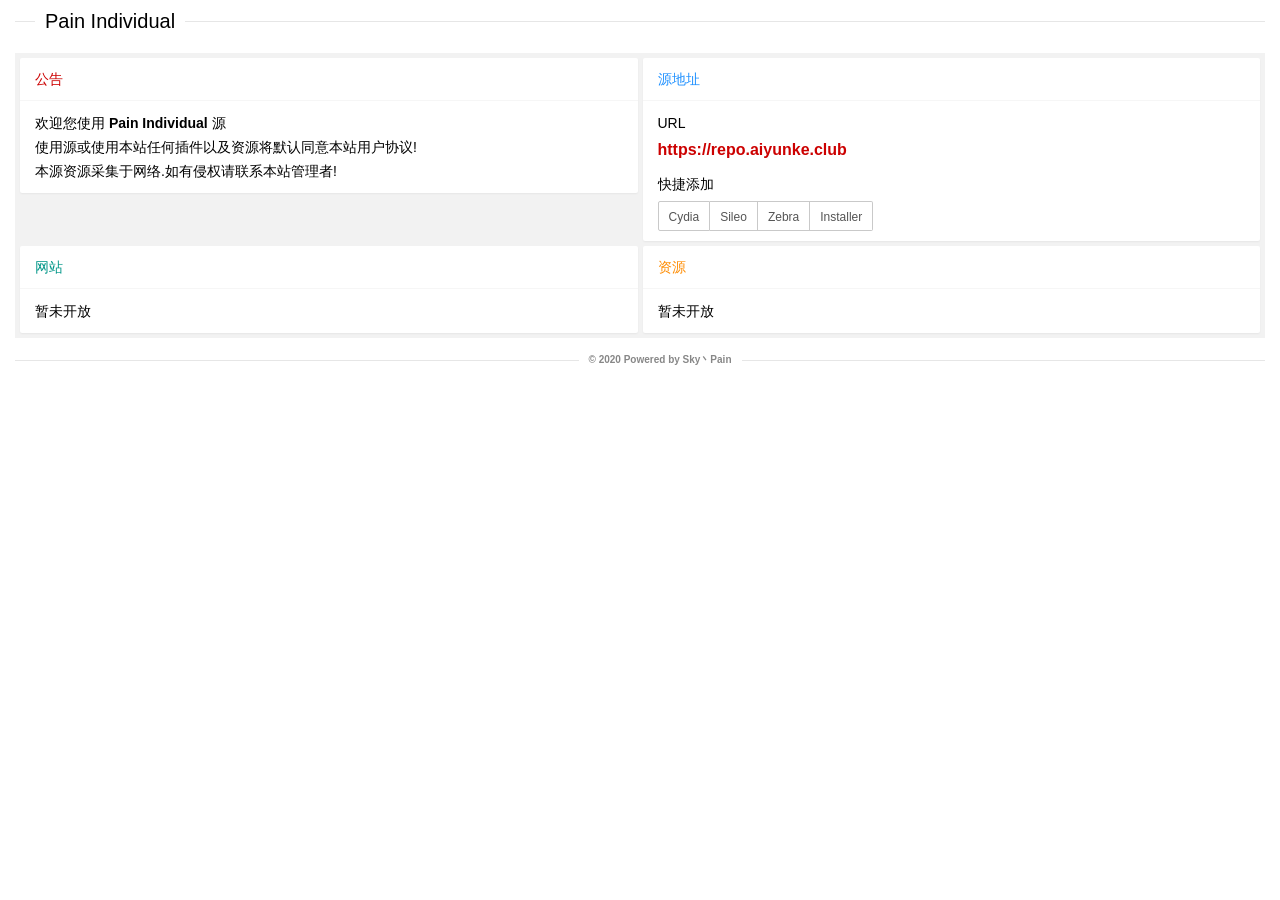
==== index.html @ d070949f "iProject Update" ====
<!DOCTYPE html>
<html>
<head>
	<meta charset="utf-8">
	<meta http-equiv="X-UA-Compatible" content="IE=edge">
	<meta name="viewport" content="width=device-width, initial-scale=1.0, minimum-scale=1.0, maximum-scale=1.0,user-scalable=no"/>
	<link href="./Assets/Image/Icon.ico" rel="shortcut icon"/>
	<title> Pain Individual </title>
<!-- 资源引入start -->
<!-- css引入 -->
	<link rel="stylesheet" href="./Assets/Frame/layui/css/layui.css"  media="all">
	<link rel="stylesheet" href="./Assets/Frame/Index.css"  media="all">
<!-- js引入 -->
	<script src="./Assets/Frame/jquery/jquery-1.12.4.min.js" charset="utf-8"></script>
	<script src="./Assets/Frame/layui/layui.js" charset="utf-8"></script>
<!-- 资源引入end -->
</head>
<body>
<div class="layui-fluid layui-anim layui-anim-up">
<!-- 标题start -->
	<div>
		<fieldset class="layui-elem-field layui-field-title fieldset_1">
			<legend class="legend_1">Pain Individual </legend>
		</fieldset>
	</div>
<!-- 标题end -->
<!-- 模块start -->
	<div style="padding: 5px; background-color: #F2F2F2;">
		<div class="layui-row layui-col-space5">
			<div class="layui-col-md12 layui-col-lg6 layui-col-xs12 layui-col-sm12">
				<div class="layui-card">
					<div class="layui-card-header" style="color: rgb(204, 0, 0);">公告</div>
					<div class="layui-card-body">
						<p>欢迎您使用<b> Pain Individual </b>源</p>
						<p>使用源或使用本站任何插件以及资源将默认同意本站用户协议!</p>
						<p>本源资源采集于网络.如有侵权请联系本站管理者!</p>
					</div>
				</div>
			</div>
			<div class="layui-col-md12 layui-col-lg6 layui-col-xs12 layui-col-sm12">
				<div class="layui-card">
					<div class="layui-card-header" style="color: rgb(30, 144, 255);">源地址</div>
					<div class="layui-card-body">
						<p>URL</p>
						<p style="color: rgb(204, 0, 0); font-size: 16px; margin-top: 3px"><b>https://repo.aiyunke.club</b></p>
						<p style="margin-top: 10px">快捷添加</p>
  <div class="layui-btn-group" style="margin-top: 5px">
<button type="button" class="layui-btn layui-btn-primary layui-btn-sm" id="Btn_Cydia">Cydia</button>
<button type="button" class="layui-btn layui-btn-primary layui-btn-sm" id="Btn_Sileo">Sileo</button>
<button type="button" class="layui-btn layui-btn-primary layui-btn-sm" id="Btn_Zebra">Zebra</button>
<button type="button" class="layui-btn layui-btn-primary layui-btn-sm" id="Btn_Installer">Installer</button>
</div>
					</div>
				</div>
			</div>
			<div class="layui-col-md12 layui-col-lg6 layui-col-xs12 layui-col-sm12">
				<div class="layui-card">
					<div class="layui-card-header" style="color: rgb(0, 150, 136);">网站</div>
					<div class="layui-card-body">
暂未开放
					</div>
				</div>
			</div>
			<div class="layui-col-md12 layui-col-lg6 layui-col-xs12 layui-col-sm12">
				<div class="layui-card">
					<div class="layui-card-header" style="color: rgb(255, 140, 0);">资源</div>
					<div class="layui-card-body">
暂未开放
					</div>
				</div>
			</div>
		</div>
	</div>
<!-- 模块end -->
<!-- 版权start -->
	<div>
		<fieldset class="layui-elem-field layui-field-title" style="margin-top: 15px;">
			<legend style="color:rgb(135,135,135); text-align: center; font-weight: bolder; font-size: 10px;">© 2020 Powered by Sky丶Pain</legend>
		</fieldset>
	</div>
<!-- 版权end -->
</div>
</body>
</html>
<script>
layui.use(['form', 'layedit', 'laydate','layer'], function(){
    var form = layui.form
    ,layer = layui.layer
    ,layedit = layui.layedit
    ,laydate = layui.laydate
    ,layer = layui.layer;
    //cydia被单击
    layui.$('#Btn_Cydia').on('click', function(){
layer.confirm('正在向您的Cydia添加软件源<br>继续操作您将默认同意本站协议<br>请确认是否继续添加', {
  btn: ['确认','取消'] //按钮
  ,skin: 'layui-layer-lan'
}, function(){
layer.msg('以为您跳转添加本站软件源', {
    time: 2000, //2s后自动关闭
  });
self.location.href='cydia://url/https://cydia.saurik.com/api/share#?source=https://repo.aiyunke.club/';
}, function(){
  layer.msg('您取消了添加本站软件源', {
    time: 1000, //1s后自动关闭
  });
});
});

    //Sileo被单击
    layui.$('#Btn_Sileo').on('click', function(){
layer.confirm('正在向您的Sileo添加软件源<br>继续操作您将默认同意本站协议<br>请确认是否继续添加', {
  btn: ['确认','取消'] //按钮
  ,skin: 'layui-layer-lan'
}, function(){
layer.msg('以为您跳转添加本站软件源', {
    time: 2000, //2s后自动关闭
  });
  self.location.href='sileo://source/https://repo.aiyunke.club/';
}, function(){
  layer.msg('您取消了添加本站软件源', {
    time: 1000, //1s后自动关闭
  });
});
});

    //Zebra被单击
    layui.$('#Btn_Zebra').on('click', function(){
layer.confirm('正在向您的Zebra添加软件源<br>继续操作您将默认同意本站协议<br>请确认是否继续添加', {
  btn: ['确认','取消'] //按钮
  ,skin: 'layui-layer-lan'
}, function(){
layer.msg('以为您跳转添加本站软件源', {
    time: 2000, //2s后自动关闭
  });
  self.location.href='zbra://sources/add/https://repo.aiyunke.club/';
}, function(){
  layer.msg('您取消了添加本站软件源', {
    time: 1000, //1s后自动关闭
  });
});
});

    //Installer被单击
    layui.$('#Btn_Installer').on('click', function(){
layer.confirm('正在向您的Installer添加软件源<br>继续操作您将默认同意本站协议<br>请确认是否继续添加', {
  btn: ['确认','取消'] //按钮
  ,skin: 'layui-layer-lan'
}, function(){
layer.msg('以为您跳转添加本站软件源', {
    time: 2000, //2s后自动关闭
  });
  self.location.href='installer://add/repo=https://repo.aiyunke.club/';
}, function(){
  layer.msg('您取消了添加本站软件源', {
    time: 1000, //1s后自动关闭
  });
});
});


});
</script>
---- Assets/Frame/layui/css/layui.css ----
/** layui-v2.5.5 MIT License By https://www.layui.com */
 .layui-inline,img{display:inline-block;vertical-align:middle}h1,h2,h3,h4,h5,h6{font-weight:400}.layui-edge,.layui-header,.layui-inline,.layui-main{position:relative}.layui-body,.layui-edge,.layui-elip{overflow:hidden}.layui-btn,.layui-edge,.layui-inline,img{vertical-align:middle}.layui-btn,.layui-disabled,.layui-icon,.layui-unselect{-moz-user-select:none;-webkit-user-select:none;-ms-user-select:none}.layui-elip,.layui-form-checkbox span,.layui-form-pane .layui-form-label{text-overflow:ellipsis;white-space:nowrap}.layui-breadcrumb,.layui-tree-btnGroup{visibility:hidden}blockquote,body,button,dd,div,dl,dt,form,h1,h2,h3,h4,h5,h6,input,li,ol,p,pre,td,textarea,th,ul{margin:0;padding:0;-webkit-tap-highlight-color:rgba(0,0,0,0)}a:active,a:hover{outline:0}img{border:none}li{list-style:none}table{border-collapse:collapse;border-spacing:0}h4,h5,h6{font-size:100%}button,input,optgroup,option,select,textarea{font-family:inherit;font-size:inherit;font-style:inherit;font-weight:inherit;outline:0}pre{white-space:pre-wrap;white-space:-moz-pre-wrap;white-space:-pre-wrap;white-space:-o-pre-wrap;word-wrap:break-word}body{line-height:24px;font:14px Helvetica Neue,Helvetica,PingFang SC,Tahoma,Arial,sans-serif}hr{height:1px;margin:10px 0;border:0;clear:both}a{color:#333;text-decoration:none}a:hover{color:#777}a cite{font-style:normal;*cursor:pointer}.layui-border-box,.layui-border-box *{box-sizing:border-box}.layui-box,.layui-box *{box-sizing:content-box}.layui-clear{clear:both;*zoom:1}.layui-clear:after{content:'\20';clear:both;*zoom:1;display:block;height:0}.layui-inline{*display:inline;*zoom:1}.layui-edge{display:inline-block;width:0;height:0;border-width:6px;border-style:dashed;border-color:transparent}.layui-edge-top{top:-4px;border-bottom-color:#999;border-bottom-style:solid}.layui-edge-right{border-left-color:#999;border-left-style:solid}.layui-edge-bottom{top:2px;border-top-color:#999;border-top-style:solid}.layui-edge-left{border-right-color:#999;border-right-style:solid}.layui-disabled,.layui-disabled:hover{color:#d2d2d2!important;cursor:not-allowed!important}.layui-circle{border-radius:100%}.layui-show{display:block!important}.layui-hide{display:none!important}@font-face{font-family:layui-icon;src:url(../font/iconfont.eot?v=250);src:url(../font/iconfont.eot?v=250#iefix) format('embedded-opentype'),url(../font/iconfont.woff2?v=250) format('woff2'),url(../font/iconfont.woff?v=250) format('woff'),url(../font/iconfont.ttf?v=250) format('truetype'),url(../font/iconfont.svg?v=250#layui-icon) format('svg')}.layui-icon{font-family:layui-icon!important;font-size:16px;font-style:normal;-webkit-font-smoothing:antialiased;-moz-osx-font-smoothing:grayscale}.layui-icon-reply-fill:before{content:"\e611"}.layui-icon-set-fill:before{content:"\e614"}.layui-icon-menu-fill:before{content:"\e60f"}.layui-icon-search:before{content:"\e615"}.layui-icon-share:before{content:"\e641"}.layui-icon-set-sm:before{content:"\e620"}.layui-icon-engine:before{content:"\e628"}.layui-icon-close:before{content:"\1006"}.layui-icon-close-fill:before{content:"\1007"}.layui-icon-chart-screen:before{content:"\e629"}.layui-icon-star:before{content:"\e600"}.layui-icon-circle-dot:before{content:"\e617"}.layui-icon-chat:before{content:"\e606"}.layui-icon-release:before{content:"\e609"}.layui-icon-list:before{content:"\e60a"}.layui-icon-chart:before{content:"\e62c"}.layui-icon-ok-circle:before{content:"\1005"}.layui-icon-layim-theme:before{content:"\e61b"}.layui-icon-table:before{content:"\e62d"}.layui-icon-right:before{content:"\e602"}.layui-icon-left:before{content:"\e603"}.layui-icon-cart-simple:before{content:"\e698"}.layui-icon-face-cry:before{content:"\e69c"}.layui-icon-face-smile:before{content:"\e6af"}.layui-icon-survey:before{content:"\e6b2"}.layui-icon-tree:before{content:"\e62e"}.layui-icon-upload-circle:before{content:"\e62f"}.layui-icon-add-circle:before{content:"\e61f"}.layui-icon-download-circle:before{content:"\e601"}.layui-icon-templeate-1:before{content:"\e630"}.layui-icon-util:before{content:"\e631"}.layui-icon-face-surprised:before{content:"\e664"}.layui-icon-edit:before{content:"\e642"}.layui-icon-speaker:before{content:"\e645"}.layui-icon-down:before{content:"\e61a"}.layui-icon-file:before{content:"\e621"}.layui-icon-layouts:before{content:"\e632"}.layui-icon-rate-half:before{content:"\e6c9"}.layui-icon-add-circle-fine:before{content:"\e608"}.layui-icon-prev-circle:before{content:"\e633"}.layui-icon-read:before{content:"\e705"}.layui-icon-404:before{content:"\e61c"}.layui-icon-carousel:before{content:"\e634"}.layui-icon-help:before{content:"\e607"}.layui-icon-code-circle:before{content:"\e635"}.layui-icon-water:before{content:"\e636"}.layui-icon-username:before{content:"\e66f"}.layui-icon-find-fill:before{content:"\e670"}.layui-icon-about:before{content:"\e60b"}.layui-icon-location:before{content:"\e715"}.layui-icon-up:before{content:"\e619"}.layui-icon-pause:before{content:"\e651"}.layui-icon-date:before{content:"\e637"}.layui-icon-layim-uploadfile:before{content:"\e61d"}.layui-icon-delete:before{content:"\e640"}.layui-icon-play:before{content:"\e652"}.layui-icon-top:before{content:"\e604"}.layui-icon-friends:before{content:"\e612"}.layui-icon-refresh-3:before{content:"\e9aa"}.layui-icon-ok:before{content:"\e605"}.layui-icon-layer:before{content:"\e638"}.layui-icon-face-smile-fine:before{content:"\e60c"}.layui-icon-dollar:before{content:"\e659"}.layui-icon-group:before{content:"\e613"}.layui-icon-layim-download:before{content:"\e61e"}.layui-icon-picture-fine:before{content:"\e60d"}.layui-icon-link:before{content:"\e64c"}.layui-icon-diamond:before{content:"\e735"}.layui-icon-log:before{content:"\e60e"}.layui-icon-rate-solid:before{content:"\e67a"}.layui-icon-fonts-del:before{content:"\e64f"}.layui-icon-unlink:before{content:"\e64d"}.layui-icon-fonts-clear:before{content:"\e639"}.layui-icon-triangle-r:before{content:"\e623"}.layui-icon-circle:before{content:"\e63f"}.layui-icon-radio:before{content:"\e643"}.layui-icon-align-center:before{content:"\e647"}.layui-icon-align-right:before{content:"\e648"}.layui-icon-align-left:before{content:"\e649"}.layui-icon-loading-1:before{content:"\e63e"}.layui-icon-return:before{content:"\e65c"}.layui-icon-fonts-strong:before{content:"\e62b"}.layui-icon-upload:before{content:"\e67c"}.layui-icon-dialogue:before{content:"\e63a"}.layui-icon-video:before{content:"\e6ed"}.layui-icon-headset:before{content:"\e6fc"}.layui-icon-cellphone-fine:before{content:"\e63b"}.layui-icon-add-1:before{content:"\e654"}.layui-icon-face-smile-b:before{content:"\e650"}.layui-icon-fonts-html:before{content:"\e64b"}.layui-icon-form:before{content:"\e63c"}.layui-icon-cart:before{content:"\e657"}.layui-icon-camera-fill:before{content:"\e65d"}.layui-icon-tabs:before{content:"\e62a"}.layui-icon-fonts-code:before{content:"\e64e"}.layui-icon-fire:before{content:"\e756"}.layui-icon-set:before{content:"\e716"}.layui-icon-fonts-u:before{content:"\e646"}.layui-icon-triangle-d:before{content:"\e625"}.layui-icon-tips:before{content:"\e702"}.layui-icon-picture:before{content:"\e64a"}.layui-icon-more-vertical:before{content:"\e671"}.layui-icon-flag:before{content:"\e66c"}.layui-icon-loading:before{content:"\e63d"}.layui-icon-fonts-i:before{content:"\e644"}.layui-icon-refresh-1:before{content:"\e666"}.layui-icon-rmb:before{content:"\e65e"}.layui-icon-home:before{content:"\e68e"}.layui-icon-user:before{content:"\e770"}.layui-icon-notice:before{content:"\e667"}.layui-icon-login-weibo:before{content:"\e675"}.layui-icon-voice:before{content:"\e688"}.layui-icon-upload-drag:before{content:"\e681"}.layui-icon-login-qq:before{content:"\e676"}.layui-icon-snowflake:before{content:"\e6b1"}.layui-icon-file-b:before{content:"\e655"}.layui-icon-template:before{content:"\e663"}.layui-icon-auz:before{content:"\e672"}.layui-icon-console:before{content:"\e665"}.layui-icon-app:before{content:"\e653"}.layui-icon-prev:before{content:"\e65a"}.layui-icon-website:before{content:"\e7ae"}.layui-icon-next:before{content:"\e65b"}.layui-icon-component:before{content:"\e857"}.layui-icon-more:before{content:"\e65f"}.layui-icon-login-wechat:before{content:"\e677"}.layui-icon-shrink-right:before{content:"\e668"}.layui-icon-spread-left:before{content:"\e66b"}.layui-icon-camera:before{content:"\e660"}.layui-icon-note:before{content:"\e66e"}.layui-icon-refresh:before{content:"\e669"}.layui-icon-female:before{content:"\e661"}.layui-icon-male:before{content:"\e662"}.layui-icon-password:before{content:"\e673"}.layui-icon-senior:before{content:"\e674"}.layui-icon-theme:before{content:"\e66a"}.layui-icon-tread:before{content:"\e6c5"}.layui-icon-praise:before{content:"\e6c6"}.layui-icon-star-fill:before{content:"\e658"}.layui-icon-rate:before{content:"\e67b"}.layui-icon-template-1:before{content:"\e656"}.layui-icon-vercode:before{content:"\e679"}.layui-icon-cellphone:before{content:"\e678"}.layui-icon-screen-full:before{content:"\e622"}.layui-icon-screen-restore:before{content:"\e758"}.layui-icon-cols:before{content:"\e610"}.layui-icon-export:before{content:"\e67d"}.layui-icon-print:before{content:"\e66d"}.layui-icon-slider:before{content:"\e714"}.layui-icon-addition:before{content:"\e624"}.layui-icon-subtraction:before{content:"\e67e"}.layui-icon-service:before{content:"\e626"}.layui-icon-transfer:before{content:"\e691"}.layui-main{width:1140px;margin:0 auto}.layui-header{z-index:1000;height:60px}.layui-header a:hover{transition:all .5s;-webkit-transition:all .5s}.layui-side{position:fixed;left:0;top:0;bottom:0;z-index:999;width:200px;overflow-x:hidden}.layui-side-scroll{position:relative;width:220px;height:100%;overflow-x:hidden}.layui-body{position:absolute;left:200px;right:0;top:0;bottom:0;z-index:998;width:auto;overflow-y:auto;box-sizing:border-box}.layui-layout-body{overflow:hidden}.layui-layout-admin .layui-header{background-color:#23262E}.layui-layout-admin .layui-side{top:60px;width:200px;overflow-x:hidden}.layui-layout-admin .layui-body{position:fixed;top:60px;bottom:44px}.layui-layout-admin .layui-main{width:auto;margin:0 15px}.layui-layout-admin .layui-footer{position:fixed;left:200px;right:0;bottom:0;height:44px;line-height:44px;padding:0 15px;background-color:#eee}.layui-layout-admin .layui-logo{position:absolute;left:0;top:0;width:200px;height:100%;line-height:60px;text-align:center;color:#009688;font-size:16px}.layui-layout-admin .layui-header .layui-nav{background:0 0}.layui-layout-left{position:absolute!important;left:200px;top:0}.layui-layout-right{position:absolute!important;right:0;top:0}.layui-container{position:relative;margin:0 auto;padding:0 15px;box-sizing:border-box}.layui-fluid{position:relative;margin:0 auto;padding:0 15px}.layui-row:after,.layui-row:before{content:'';display:block;clear:both}.layui-col-lg1,.layui-col-lg10,.layui-col-lg11,.layui-col-lg12,.layui-col-lg2,.layui-col-lg3,.layui-col-lg4,.layui-col-lg5,.layui-col-lg6,.layui-col-lg7,.layui-col-lg8,.layui-col-lg9,.layui-col-md1,.layui-col-md10,.layui-col-md11,.layui-col-md12,.layui-col-md2,.layui-col-md3,.layui-col-md4,.layui-col-md5,.layui-col-md6,.layui-col-md7,.layui-col-md8,.layui-col-md9,.layui-col-sm1,.layui-col-sm10,.layui-col-sm11,.layui-col-sm12,.layui-col-sm2,.layui-col-sm3,.layui-col-sm4,.layui-col-sm5,.layui-col-sm6,.layui-col-sm7,.layui-col-sm8,.layui-col-sm9,.layui-col-xs1,.layui-col-xs10,.layui-col-xs11,.layui-col-xs12,.layui-col-xs2,.layui-col-xs3,.layui-col-xs4,.layui-col-xs5,.layui-col-xs6,.layui-col-xs7,.layui-col-xs8,.layui-col-xs9{position:relative;display:block;box-sizing:border-box}.layui-col-xs1,.layui-col-xs10,.layui-col-xs11,.layui-col-xs12,.layui-col-xs2,.layui-col-xs3,.layui-col-xs4,.layui-col-xs5,.layui-col-xs6,.layui-col-xs7,.layui-col-xs8,.layui-col-xs9{float:left}.layui-col-xs1{width:8.33333333%}.layui-col-xs2{width:16.66666667%}.layui-col-xs3{width:25%}.layui-col-xs4{width:33.33333333%}.layui-col-xs5{width:41.66666667%}.layui-col-xs6{width:50%}.layui-col-xs7{width:58.33333333%}.layui-col-xs8{width:66.66666667%}.layui-col-xs9{width:75%}.layui-col-xs10{width:83.33333333%}.layui-col-xs11{width:91.66666667%}.layui-col-xs12{width:100%}.layui-col-xs-offset1{margin-left:8.33333333%}.layui-col-xs-offset2{margin-left:16.66666667%}.layui-col-xs-offset3{margin-left:25%}.layui-col-xs-offset4{margin-left:33.33333333%}.layui-col-xs-offset5{margin-left:41.66666667%}.layui-col-xs-offset6{margin-left:50%}.layui-col-xs-offset7{margin-left:58.33333333%}.layui-col-xs-offset8{margin-left:66.66666667%}.layui-col-xs-offset9{margin-left:75%}.layui-col-xs-offset10{margin-left:83.33333333%}.layui-col-xs-offset11{margin-left:91.66666667%}.layui-col-xs-offset12{margin-left:100%}@media screen and (max-width:768px){.layui-hide-xs{display:none!important}.layui-show-xs-block{display:block!important}.layui-show-xs-inline{display:inline!important}.layui-show-xs-inline-block{display:inline-block!important}}@media screen and (min-width:768px){.layui-container{width:750px}.layui-hide-sm{display:none!important}.layui-show-sm-block{display:block!important}.layui-show-sm-inline{display:inline!important}.layui-show-sm-inline-block{display:inline-block!important}.layui-col-sm1,.layui-col-sm10,.layui-col-sm11,.layui-col-sm12,.layui-col-sm2,.layui-col-sm3,.layui-col-sm4,.layui-col-sm5,.layui-col-sm6,.layui-col-sm7,.layui-col-sm8,.layui-col-sm9{float:left}.layui-col-sm1{width:8.33333333%}.layui-col-sm2{width:16.66666667%}.layui-col-sm3{width:25%}.layui-col-sm4{width:33.33333333%}.layui-col-sm5{width:41.66666667%}.layui-col-sm6{width:50%}.layui-col-sm7{width:58.33333333%}.layui-col-sm8{width:66.66666667%}.layui-col-sm9{width:75%}.layui-col-sm10{width:83.33333333%}.layui-col-sm11{width:91.66666667%}.layui-col-sm12{width:100%}.layui-col-sm-offset1{margin-left:8.33333333%}.layui-col-sm-offset2{margin-left:16.66666667%}.layui-col-sm-offset3{margin-left:25%}.layui-col-sm-offset4{margin-left:33.33333333%}.layui-col-sm-offset5{margin-left:41.66666667%}.layui-col-sm-offset6{margin-left:50%}.layui-col-sm-offset7{margin-left:58.33333333%}.layui-col-sm-offset8{margin-left:66.66666667%}.layui-col-sm-offset9{margin-left:75%}.layui-col-sm-offset10{margin-left:83.33333333%}.layui-col-sm-offset11{margin-left:91.66666667%}.layui-col-sm-offset12{margin-left:100%}}@media screen and (min-width:992px){.layui-container{width:970px}.layui-hide-md{display:none!important}.layui-show-md-block{display:block!important}.layui-show-md-inline{display:inline!important}.layui-show-md-inline-block{display:inline-block!important}.layui-col-md1,.layui-col-md10,.layui-col-md11,.layui-col-md12,.layui-col-md2,.layui-col-md3,.layui-col-md4,.layui-col-md5,.layui-col-md6,.layui-col-md7,.layui-col-md8,.layui-col-md9{float:left}.layui-col-md1{width:8.33333333%}.layui-col-md2{width:16.66666667%}.layui-col-md3{width:25%}.layui-col-md4{width:33.33333333%}.layui-col-md5{width:41.66666667%}.layui-col-md6{width:50%}.layui-col-md7{width:58.33333333%}.layui-col-md8{width:66.66666667%}.layui-col-md9{width:75%}.layui-col-md10{width:83.33333333%}.layui-col-md11{width:91.66666667%}.layui-col-md12{width:100%}.layui-col-md-offset1{margin-left:8.33333333%}.layui-col-md-offset2{margin-left:16.66666667%}.layui-col-md-offset3{margin-left:25%}.layui-col-md-offset4{margin-left:33.33333333%}.layui-col-md-offset5{margin-left:41.66666667%}.layui-col-md-offset6{margin-left:50%}.layui-col-md-offset7{margin-left:58.33333333%}.layui-col-md-offset8{margin-left:66.66666667%}.layui-col-md-offset9{margin-left:75%}.layui-col-md-offset10{margin-left:83.33333333%}.layui-col-md-offset11{margin-left:91.66666667%}.layui-col-md-offset12{margin-left:100%}}@media screen and (min-width:1200px){.layui-container{width:1170px}.layui-hide-lg{display:none!important}.layui-show-lg-block{display:block!important}.layui-show-lg-inline{display:inline!important}.layui-show-lg-inline-block{display:inline-block!important}.layui-col-lg1,.layui-col-lg10,.layui-col-lg11,.layui-col-lg12,.layui-col-lg2,.layui-col-lg3,.layui-col-lg4,.layui-col-lg5,.layui-col-lg6,.layui-col-lg7,.layui-col-lg8,.layui-col-lg9{float:left}.layui-col-lg1{width:8.33333333%}.layui-col-lg2{width:16.66666667%}.layui-col-lg3{width:25%}.layui-col-lg4{width:33.33333333%}.layui-col-lg5{width:41.66666667%}.layui-col-lg6{width:50%}.layui-col-lg7{width:58.33333333%}.layui-col-lg8{width:66.66666667%}.layui-col-lg9{width:75%}.layui-col-lg10{width:83.33333333%}.layui-col-lg11{width:91.66666667%}.layui-col-lg12{width:100%}.layui-col-lg-offset1{margin-left:8.33333333%}.layui-col-lg-offset2{margin-left:16.66666667%}.layui-col-lg-offset3{margin-left:25%}.layui-col-lg-offset4{margin-left:33.33333333%}.layui-col-lg-offset5{margin-left:41.66666667%}.layui-col-lg-offset6{margin-left:50%}.layui-col-lg-offset7{margin-left:58.33333333%}.layui-col-lg-offset8{margin-left:66.66666667%}.layui-col-lg-offset9{margin-left:75%}.layui-col-lg-offset10{margin-left:83.33333333%}.layui-col-lg-offset11{margin-left:91.66666667%}.layui-col-lg-offset12{margin-left:100%}}.layui-col-space1{margin:-.5px}.layui-col-space1>*{padding:.5px}.layui-col-space3{margin:-1.5px}.layui-col-space3>*{padding:1.5px}.layui-col-space5{margin:-2.5px}.layui-col-space5>*{padding:2.5px}.layui-col-space8{margin:-3.5px}.layui-col-space8>*{padding:3.5px}.layui-col-space10{margin:-5px}.layui-col-space10>*{padding:5px}.layui-col-space12{margin:-6px}.layui-col-space12>*{padding:6px}.layui-col-space15{margin:-7.5px}.layui-col-space15>*{padding:7.5px}.layui-col-space18{margin:-9px}.layui-col-space18>*{padding:9px}.layui-col-space20{margin:-10px}.layui-col-space20>*{padding:10px}.layui-col-space22{margin:-11px}.layui-col-space22>*{padding:11px}.layui-col-space25{margin:-12.5px}.layui-col-space25>*{padding:12.5px}.layui-col-space30{margin:-15px}.layui-col-space30>*{padding:15px}.layui-btn,.layui-input,.layui-select,.layui-textarea,.layui-upload-button{outline:0;-webkit-appearance:none;transition:all .3s;-webkit-transition:all .3s;box-sizing:border-box}.layui-elem-quote{margin-bottom:10px;padding:15px;line-height:22px;border-left:5px solid #009688;border-radius:0 2px 2px 0;background-color:#f2f2f2}.layui-quote-nm{border-style:solid;border-width:1px 1px 1px 5px;background:0 0}.layui-elem-field{margin-bottom:10px;padding:0;border-width:1px;border-style:solid}.layui-elem-field legend{margin-left:20px;padding:0 10px;font-size:20px;font-weight:300}.layui-field-title{margin:10px 0 20px;border-width:1px 0 0}.layui-field-box{padding:10px 15px}.layui-field-title .layui-field-box{padding:10px 0}.layui-progress{position:relative;height:6px;border-radius:20px;background-color:#e2e2e2}.layui-progress-bar{position:absolute;left:0;top:0;width:0;max-width:100%;height:6px;border-radius:20px;text-align:right;background-color:#5FB878;transition:all .3s;-webkit-transition:all .3s}.layui-progress-big,.layui-progress-big .layui-progress-bar{height:18px;line-height:18px}.layui-progress-text{position:relative;top:-20px;line-height:18px;font-size:12px;color:#666}.layui-progress-big .layui-progress-text{position:static;padding:0 10px;color:#fff}.layui-collapse{border-width:1px;border-style:solid;border-radius:2px}.layui-colla-content,.layui-colla-item{border-top-width:1px;border-top-style:solid}.layui-colla-item:first-child{border-top:none}.layui-colla-title{position:relative;height:42px;line-height:42px;padding:0 15px 0 35px;color:#333;background-color:#f2f2f2;cursor:pointer;font-size:14px;overflow:hidden}.layui-colla-content{display:none;padding:10px 15px;line-height:22px;color:#666}.layui-colla-icon{position:absolute;left:15px;top:0;font-size:14px}.layui-card{margin-bottom:15px;border-radius:2px;background-color:#fff;box-shadow:0 1px 2px 0 rgba(0,0,0,.05)}.layui-card:last-child{margin-bottom:0}.layui-card-header{position:relative;height:42px;line-height:42px;padding:0 15px;border-bottom:1px solid #f6f6f6;color:#333;border-radius:2px 2px 0 0;font-size:14px}.layui-bg-black,.layui-bg-blue,.layui-bg-cyan,.layui-bg-green,.layui-bg-orange,.layui-bg-red{color:#fff!important}.layui-card-body{position:relative;padding:10px 15px;line-height:24px}.layui-card-body[pad15]{padding:15px}.layui-card-body[pad20]{padding:20px}.layui-card-body .layui-table{margin:5px 0}.layui-card .layui-tab{margin:0}.layui-panel-window{position:relative;padding:15px;border-radius:0;border-top:5px solid #E6E6E6;background-color:#fff}.layui-auxiliar-moving{position:fixed;left:0;right:0;top:0;bottom:0;width:100%;height:100%;background:0 0;z-index:9999999999}.layui-form-label,.layui-form-mid,.layui-form-select,.layui-input-block,.layui-input-inline,.layui-textarea{position:relative}.layui-bg-red{background-color:#FF5722!important}.layui-bg-orange{background-color:#FFB800!important}.layui-bg-green{background-color:#009688!important}.layui-bg-cyan{background-color:#2F4056!important}.layui-bg-blue{background-color:#1E9FFF!important}.layui-bg-black{background-color:#393D49!important}.layui-bg-gray{background-color:#eee!important;color:#666!important}.layui-badge-rim,.layui-colla-content,.layui-colla-item,.layui-collapse,.layui-elem-field,.layui-form-pane .layui-form-item[pane],.layui-form-pane .layui-form-label,.layui-input,.layui-layedit,.layui-layedit-tool,.layui-quote-nm,.layui-select,.layui-tab-bar,.layui-tab-card,.layui-tab-title,.layui-tab-title .layui-this:after,.layui-textarea{border-color:#e6e6e6}.layui-timeline-item:before,hr{background-color:#e6e6e6}.layui-text{line-height:22px;font-size:14px;color:#666}.layui-text h1,.layui-text h2,.layui-text h3{font-weight:500;color:#333}.layui-text h1{font-size:30px}.layui-text h2{font-size:24px}.layui-text h3{font-size:18px}.layui-text a:not(.layui-btn){color:#01AAED}.layui-text a:not(.layui-btn):hover{text-decoration:underline}.layui-text ul{padding:5px 0 5px 15px}.layui-text ul li{margin-top:5px;list-style-type:disc}.layui-text em,.layui-word-aux{color:#999!important;padding:0 5px!important}.layui-btn{display:inline-block;height:38px;line-height:38px;padding:0 18px;background-color:#009688;color:#fff;white-space:nowrap;text-align:center;font-size:14px;border:none;border-radius:2px;cursor:pointer}.layui-btn:hover{opacity:.8;filter:alpha(opacity=80);color:#fff}.layui-btn:active{opacity:1;filter:alpha(opacity=100)}.layui-btn+.layui-btn{margin-left:10px}.layui-btn-container{font-size:0}.layui-btn-container .layui-btn{margin-right:10px;margin-bottom:10px}.layui-btn-container .layui-btn+.layui-btn{margin-left:0}.layui-table .layui-btn-container .layui-btn{margin-bottom:9px}.layui-btn-radius{border-radius:100px}.layui-btn .layui-icon{margin-right:3px;font-size:18px;vertical-align:bottom;vertical-align:middle\9}.layui-btn-primary{border:1px solid #C9C9C9;background-color:#fff;color:#555}.layui-btn-primary:hover{border-color:#009688;color:#333}.layui-btn-normal{background-color:#1E9FFF}.layui-btn-warm{background-color:#FFB800}.layui-btn-danger{background-color:#FF5722}.layui-btn-checked{background-color:#5FB878}.layui-btn-disabled,.layui-btn-disabled:active,.layui-btn-disabled:hover{border:1px solid #e6e6e6;background-color:#FBFBFB;color:#C9C9C9;cursor:not-allowed;opacity:1}.layui-btn-lg{height:44px;line-height:44px;padding:0 25px;font-size:16px}.layui-btn-sm{height:30px;line-height:30px;padding:0 10px;font-size:12px}.layui-btn-sm i{font-size:16px!important}.layui-btn-xs{height:22px;line-height:22px;padding:0 5px;font-size:12px}.layui-btn-xs i{font-size:14px!important}.layui-btn-group{display:inline-block;vertical-align:middle;font-size:0}.layui-btn-group .layui-btn{margin-left:0!important;margin-right:0!important;border-left:1px solid rgba(255,255,255,.5);border-radius:0}.layui-btn-group .layui-btn-primary{border-left:none}.layui-btn-group .layui-btn-primary:hover{border-color:#C9C9C9;color:#009688}.layui-btn-group .layui-btn:first-child{border-left:none;border-radius:2px 0 0 2px}.layui-btn-group .layui-btn-primary:first-child{border-left:1px solid #c9c9c9}.layui-btn-group .layui-btn:last-child{border-radius:0 2px 2px 0}.layui-btn-group .layui-btn+.layui-btn{margin-left:0}.layui-btn-group+.layui-btn-group{margin-left:10px}.layui-btn-fluid{width:100%}.layui-input,.layui-select,.layui-textarea{height:38px;line-height:1.3;line-height:38px\9;border-width:1px;border-style:solid;background-color:#fff;border-radius:2px}.layui-input::-webkit-input-placeholder,.layui-select::-webkit-input-placeholder,.layui-textarea::-webkit-input-placeholder{line-height:1.3}.layui-input,.layui-textarea{display:block;width:100%;padding-left:10px}.layui-input:hover,.layui-textarea:hover{border-color:#D2D2D2!important}.layui-input:focus,.layui-textarea:focus{border-color:#C9C9C9!important}.layui-textarea{min-height:100px;height:auto;line-height:20px;padding:6px 10px;resize:vertical}.layui-select{padding:0 10px}.layui-form input[type=checkbox],.layui-form input[type=radio],.layui-form select{display:none}.layui-form [lay-ignore]{display:initial}.layui-form-item{margin-bottom:15px;clear:both;*zoom:1}.layui-form-item:after{content:'\20';clear:both;*zoom:1;display:block;height:0}.layui-form-label{float:left;display:block;padding:9px 15px;width:80px;font-weight:400;line-height:20px;text-align:right}.layui-form-label-col{display:block;float:none;padding:9px 0;line-height:20px;text-align:left}.layui-form-item .layui-inline{margin-bottom:5px;margin-right:10px}.layui-input-block{margin-left:110px;min-height:36px}.layui-input-inline{display:inline-block;vertical-align:middle}.layui-form-item .layui-input-inline{float:left;width:190px;margin-right:10px}.layui-form-text .layui-input-inline{width:auto}.layui-form-mid{float:left;display:block;padding:9px 0!important;line-height:20px;margin-right:10px}.layui-form-danger+.layui-form-select .layui-input,.layui-form-danger:focus{border-color:#FF5722!important}.layui-form-select .layui-input{padding-right:30px;cursor:pointer}.layui-form-select .layui-edge{position:absolute;right:10px;top:50%;margin-top:-3px;cursor:pointer;border-width:6px;border-top-color:#c2c2c2;border-top-style:solid;transition:all .3s;-webkit-transition:all .3s}.layui-form-select dl{display:none;position:absolute;left:0;top:42px;padding:5px 0;z-index:899;min-width:100%;border:1px solid #d2d2d2;max-height:300px;overflow-y:auto;background-color:#fff;border-radius:2px;box-shadow:0 2px 4px rgba(0,0,0,.12);box-sizing:border-box}.layui-form-select dl dd,.layui-form-select dl dt{padding:0 10px;line-height:36px;white-space:nowrap;overflow:hidden;text-overflow:ellipsis}.layui-form-select dl dt{font-size:12px;color:#999}.layui-form-select dl dd{cursor:pointer}.layui-form-select dl dd:hover{background-color:#f2f2f2;-webkit-transition:.5s all;transition:.5s all}.layui-form-select .layui-select-group dd{padding-left:20px}.layui-form-select dl dd.layui-select-tips{padding-left:10px!important;color:#999}.layui-form-select dl dd.layui-this{background-color:#5FB878;color:#fff}.layui-form-checkbox,.layui-form-select dl dd.layui-disabled{background-color:#fff}.layui-form-selected dl{display:block}.layui-form-checkbox,.layui-form-checkbox *,.layui-form-switch{display:inline-block;vertical-align:middle}.layui-form-selected .layui-edge{margin-top:-9px;-webkit-transform:rotate(180deg);transform:rotate(180deg);margin-top:-3px\9}:root .layui-form-selected .layui-edge{margin-top:-9px\0/IE9}.layui-form-selectup dl{top:auto;bottom:42px}.layui-select-none{margin:5px 0;text-align:center;color:#999}.layui-select-disabled .layui-disabled{border-color:#eee!important}.layui-select-disabled .layui-edge{border-top-color:#d2d2d2}.layui-form-checkbox{position:relative;height:30px;line-height:30px;margin-right:10px;padding-right:30px;cursor:pointer;font-size:0;-webkit-transition:.1s linear;transition:.1s linear;box-sizing:border-box}.layui-form-checkbox span{padding:0 10px;height:100%;font-size:14px;border-radius:2px 0 0 2px;background-color:#d2d2d2;color:#fff;overflow:hidden}.layui-form-checkbox:hover span{background-color:#c2c2c2}.layui-form-checkbox i{position:absolute;right:0;top:0;width:30px;height:28px;border:1px solid #d2d2d2;border-left:none;border-radius:0 2px 2px 0;color:#fff;font-size:20px;text-align:center}.layui-form-checkbox:hover i{border-color:#c2c2c2;color:#c2c2c2}.layui-form-checked,.layui-form-checked:hover{border-color:#5FB878}.layui-form-checked span,.layui-form-checked:hover span{background-color:#5FB878}.layui-form-checked i,.layui-form-checked:hover i{color:#5FB878}.layui-form-item .layui-form-checkbox{margin-top:4px}.layui-form-checkbox[lay-skin=primary]{height:auto!important;line-height:normal!important;min-width:18px;min-height:18px;border:none!important;margin-right:0;padding-left:28px;padding-right:0;background:0 0}.layui-form-checkbox[lay-skin=primary] span{padding-left:0;padding-right:15px;line-height:18px;background:0 0;color:#666}.layui-form-checkbox[lay-skin=primary] i{right:auto;left:0;width:16px;height:16px;line-height:16px;border:1px solid #d2d2d2;font-size:12px;border-radius:2px;background-color:#fff;-webkit-transition:.1s linear;transition:.1s linear}.layui-form-checkbox[lay-skin=primary]:hover i{border-color:#5FB878;color:#fff}.layui-form-checked[lay-skin=primary] i{border-color:#5FB878!important;background-color:#5FB878;color:#fff}.layui-checkbox-disbaled[lay-skin=primary] span{background:0 0!important;color:#c2c2c2}.layui-checkbox-disbaled[lay-skin=primary]:hover i{border-color:#d2d2d2}.layui-form-item .layui-form-checkbox[lay-skin=primary]{margin-top:10px}.layui-form-switch{position:relative;height:22px;line-height:22px;min-width:35px;padding:0 5px;margin-top:8px;border:1px solid #d2d2d2;border-radius:20px;cursor:pointer;background-color:#fff;-webkit-transition:.1s linear;transition:.1s linear}.layui-form-switch i{position:absolute;left:5px;top:3px;width:16px;height:16px;border-radius:20px;background-color:#d2d2d2;-webkit-transition:.1s linear;transition:.1s linear}.layui-form-switch em{position:relative;top:0;width:25px;margin-left:21px;padding:0!important;text-align:center!important;color:#999!important;font-style:normal!important;font-size:12px}.layui-form-onswitch{border-color:#5FB878;background-color:#5FB878}.layui-checkbox-disbaled,.layui-checkbox-disbaled i{border-color:#e2e2e2!important}.layui-form-onswitch i{left:100%;margin-left:-21px;background-color:#fff}.layui-form-onswitch em{margin-left:5px;margin-right:21px;color:#fff!important}.layui-checkbox-disbaled span{background-color:#e2e2e2!important}.layui-checkbox-disbaled:hover i{color:#fff!important}[lay-radio]{display:none}.layui-form-radio,.layui-form-radio *{display:inline-block;vertical-align:middle}.layui-form-radio{line-height:28px;margin:6px 10px 0 0;padding-right:10px;cursor:pointer;font-size:0}.layui-form-radio *{font-size:14px}.layui-form-radio>i{margin-right:8px;font-size:22px;color:#c2c2c2}.layui-form-radio>i:hover,.layui-form-radioed>i{color:#5FB878}.layui-radio-disbaled>i{color:#e2e2e2!important}.layui-form-pane .layui-form-label{width:110px;padding:8px 15px;height:38px;line-height:20px;border-width:1px;border-style:solid;border-radius:2px 0 0 2px;text-align:center;background-color:#FBFBFB;overflow:hidden;box-sizing:border-box}.layui-form-pane .layui-input-inline{margin-left:-1px}.layui-form-pane .layui-input-block{margin-left:110px;left:-1px}.layui-form-pane .layui-input{border-radius:0 2px 2px 0}.layui-form-pane .layui-form-text .layui-form-label{float:none;width:100%;border-radius:2px;box-sizing:border-box;text-align:left}.layui-form-pane .layui-form-text .layui-input-inline{display:block;margin:0;top:-1px;clear:both}.layui-form-pane .layui-form-text .layui-input-block{margin:0;left:0;top:-1px}.layui-form-pane .layui-form-text .layui-textarea{min-height:100px;border-radius:0 0 2px 2px}.layui-form-pane .layui-form-checkbox{margin:4px 0 4px 10px}.layui-form-pane .layui-form-radio,.layui-form-pane .layui-form-switch{margin-top:6px;margin-left:10px}.layui-form-pane .layui-form-item[pane]{position:relative;border-width:1px;border-style:solid}.layui-form-pane .layui-form-item[pane] .layui-form-label{position:absolute;left:0;top:0;height:100%;border-width:0 1px 0 0}.layui-form-pane .layui-form-item[pane] .layui-input-inline{margin-left:110px}@media screen and (max-width:450px){.layui-form-item .layui-form-label{text-overflow:ellipsis;overflow:hidden;white-space:nowrap}.layui-form-item .layui-inline{display:block;margin-right:0;margin-bottom:20px;clear:both}.layui-form-item .layui-inline:after{content:'\20';clear:both;display:block;height:0}.layui-form-item .layui-input-inline{display:block;float:none;left:-3px;width:auto;margin:0 0 10px 112px}.layui-form-item .layui-input-inline+.layui-form-mid{margin-left:110px;top:-5px;padding:0}.layui-form-item .layui-form-checkbox{margin-right:5px;margin-bottom:5px}}.layui-layedit{border-width:1px;border-style:solid;border-radius:2px}.layui-layedit-tool{padding:3px 5px;border-bottom-width:1px;border-bottom-style:solid;font-size:0}.layedit-tool-fixed{position:fixed;top:0;border-top:1px solid #e2e2e2}.layui-layedit-tool .layedit-tool-mid,.layui-layedit-tool .layui-icon{display:inline-block;vertical-align:middle;text-align:center;font-size:14px}.layui-layedit-tool .layui-icon{position:relative;width:32px;height:30px;line-height:30px;margin:3px 5px;color:#777;cursor:pointer;border-radius:2px}.layui-layedit-tool .layui-icon:hover{color:#393D49}.layui-layedit-tool .layui-icon:active{color:#000}.layui-layedit-tool .layedit-tool-active{background-color:#e2e2e2;color:#000}.layui-layedit-tool .layui-disabled,.layui-layedit-tool .layui-disabled:hover{color:#d2d2d2;cursor:not-allowed}.layui-layedit-tool .layedit-tool-mid{width:1px;height:18px;margin:0 10px;background-color:#d2d2d2}.layedit-tool-html{width:50px!important;font-size:30px!important}.layedit-tool-b,.layedit-tool-code,.layedit-tool-help{font-size:16px!important}.layedit-tool-d,.layedit-tool-face,.layedit-tool-image,.layedit-tool-unlink{font-size:18px!important}.layedit-tool-image input{position:absolute;font-size:0;left:0;top:0;width:100%;height:100%;opacity:.01;filter:Alpha(opacity=1);cursor:pointer}.layui-layedit-iframe iframe{display:block;width:100%}#LAY_layedit_code{overflow:hidden}.layui-laypage{display:inline-block;*display:inline;*zoom:1;vertical-align:middle;margin:10px 0;font-size:0}.layui-laypage>a:first-child,.layui-laypage>a:first-child em{border-radius:2px 0 0 2px}.layui-laypage>a:last-child,.layui-laypage>a:last-child em{border-radius:0 2px 2px 0}.layui-laypage>:first-child{margin-left:0!important}.layui-laypage>:last-child{margin-right:0!important}.layui-laypage a,.layui-laypage button,.layui-laypage input,.layui-laypage select,.layui-laypage span{border:1px solid #e2e2e2}.layui-laypage a,.layui-laypage span{display:inline-block;*display:inline;*zoom:1;vertical-align:middle;padding:0 15px;height:28px;line-height:28px;margin:0 -1px 5px 0;background-color:#fff;color:#333;font-size:12px}.layui-flow-more a *,.layui-laypage input,.layui-table-view select[lay-ignore]{display:inline-block}.layui-laypage a:hover{color:#009688}.layui-laypage em{font-style:normal}.layui-laypage .layui-laypage-spr{color:#999;font-weight:700}.layui-laypage a{text-decoration:none}.layui-laypage .layui-laypage-curr{position:relative}.layui-laypage .layui-laypage-curr em{position:relative;color:#fff}.layui-laypage .layui-laypage-curr .layui-laypage-em{position:absolute;left:-1px;top:-1px;padding:1px;width:100%;height:100%;background-color:#009688}.layui-laypage-em{border-radius:2px}.layui-laypage-next em,.layui-laypage-prev em{font-family:Sim sun;font-size:16px}.layui-laypage .layui-laypage-count,.layui-laypage .layui-laypage-limits,.layui-laypage .layui-laypage-refresh,.layui-laypage .layui-laypage-skip{margin-left:10px;margin-right:10px;padding:0;border:none}.layui-laypage .layui-laypage-limits,.layui-laypage .layui-laypage-refresh{vertical-align:top}.layui-laypage .layui-laypage-refresh i{font-size:18px;cursor:pointer}.layui-laypage select{height:22px;padding:3px;border-radius:2px;cursor:pointer}.layui-laypage .layui-laypage-skip{height:30px;line-height:30px;color:#999}.layui-laypage button,.layui-laypage input{height:30px;line-height:30px;border-radius:2px;vertical-align:top;background-color:#fff;box-sizing:border-box}.layui-laypage input{width:40px;margin:0 10px;padding:0 3px;text-align:center}.layui-laypage input:focus,.layui-laypage select:focus{border-color:#009688!important}.layui-laypage button{margin-left:10px;padding:0 10px;cursor:pointer}.layui-table,.layui-table-view{margin:10px 0}.layui-flow-more{margin:10px 0;text-align:center;color:#999;font-size:14px}.layui-flow-more a{height:32px;line-height:32px}.layui-flow-more a *{vertical-align:top}.layui-flow-more a cite{padding:0 20px;border-radius:3px;background-color:#eee;color:#333;font-style:normal}.layui-flow-more a cite:hover{opacity:.8}.layui-flow-more a i{font-size:30px;color:#737383}.layui-table{width:100%;background-color:#fff;color:#666}.layui-table tr{transition:all .3s;-webkit-transition:all .3s}.layui-table th{text-align:left;font-weight:400}.layui-table tbody tr:hover,.layui-table thead tr,.layui-table-click,.layui-table-header,.layui-table-hover,.layui-table-mend,.layui-table-patch,.layui-table-tool,.layui-table-total,.layui-table-total tr,.layui-table[lay-even] tr:nth-child(even){background-color:#f2f2f2}.layui-table td,.layui-table th,.layui-table-col-set,.layui-table-fixed-r,.layui-table-grid-down,.layui-table-header,.layui-table-page,.layui-table-tips-main,.layui-table-tool,.layui-table-total,.layui-table-view,.layui-table[lay-skin=line],.layui-table[lay-skin=row]{border-width:1px;border-style:solid;border-color:#e6e6e6}.layui-table td,.layui-table th{position:relative;padding:9px 15px;min-height:20px;line-height:20px;font-size:14px}.layui-table[lay-skin=line] td,.layui-table[lay-skin=line] th{border-width:0 0 1px}.layui-table[lay-skin=row] td,.layui-table[lay-skin=row] th{border-width:0 1px 0 0}.layui-table[lay-skin=nob] td,.layui-table[lay-skin=nob] th{border:none}.layui-table img{max-width:100px}.layui-table[lay-size=lg] td,.layui-table[lay-size=lg] th{padding:15px 30px}.layui-table-view .layui-table[lay-size=lg] .layui-table-cell{height:40px;line-height:40px}.layui-table[lay-size=sm] td,.layui-table[lay-size=sm] th{font-size:12px;padding:5px 10px}.layui-table-view .layui-table[lay-size=sm] .layui-table-cell{height:20px;line-height:20px}.layui-table[lay-data]{display:none}.layui-table-box{position:relative;overflow:hidden}.layui-table-view .layui-table{position:relative;width:auto;margin:0}.layui-table-view .layui-table[lay-skin=line]{border-width:0 1px 0 0}.layui-table-view .layui-table[lay-skin=row]{border-width:0 0 1px}.layui-table-view .layui-table td,.layui-table-view .layui-table th{padding:5px 0;border-top:none;border-left:none}.layui-table-view .layui-table th.layui-unselect .layui-table-cell span{cursor:pointer}.layui-table-view .layui-table td{cursor:default}.layui-table-view .layui-table td[data-edit=text]{cursor:text}.layui-table-view .layui-form-checkbox[lay-skin=primary] i{width:18px;height:18px}.layui-table-view .layui-form-radio{line-height:0;padding:0}.layui-table-view .layui-form-radio>i{margin:0;font-size:20px}.layui-table-init{position:absolute;left:0;top:0;width:100%;height:100%;text-align:center;z-index:110}.layui-table-init .layui-icon{position:absolute;left:50%;top:50%;margin:-15px 0 0 -15px;font-size:30px;color:#c2c2c2}.layui-table-header{border-width:0 0 1px;overflow:hidden}.layui-table-header .layui-table{margin-bottom:-1px}.layui-table-tool .layui-inline[lay-event]{position:relative;width:26px;height:26px;padding:5px;line-height:16px;margin-right:10px;text-align:center;color:#333;border:1px solid #ccc;cursor:pointer;-webkit-transition:.5s all;transition:.5s all}.layui-table-tool .layui-inline[lay-event]:hover{border:1px solid #999}.layui-table-tool-temp{padding-right:120px}.layui-table-tool-self{position:absolute;right:17px;top:10px}.layui-table-tool .layui-table-tool-self .layui-inline[lay-event]{margin:0 0 0 10px}.layui-table-tool-panel{position:absolute;top:29px;left:-1px;padding:5px 0;min-width:150px;min-height:40px;border:1px solid #d2d2d2;text-align:left;overflow-y:auto;background-color:#fff;box-shadow:0 2px 4px rgba(0,0,0,.12)}.layui-table-cell,.layui-table-tool-panel li{overflow:hidden;text-overflow:ellipsis;white-space:nowrap}.layui-table-tool-panel li{padding:0 10px;line-height:30px;-webkit-transition:.5s all;transition:.5s all}.layui-table-tool-panel li .layui-form-checkbox[lay-skin=primary]{width:100%;padding-left:28px}.layui-table-tool-panel li:hover{background-color:#f2f2f2}.layui-table-tool-panel li .layui-form-checkbox[lay-skin=primary] i{position:absolute;left:0;top:0}.layui-table-tool-panel li .layui-form-checkbox[lay-skin=primary] span{padding:0}.layui-table-tool .layui-table-tool-self .layui-table-tool-panel{left:auto;right:-1px}.layui-table-col-set{position:absolute;right:0;top:0;width:20px;height:100%;border-width:0 0 0 1px;background-color:#fff}.layui-table-sort{width:10px;height:20px;margin-left:5px;cursor:pointer!important}.layui-table-sort .layui-edge{position:absolute;left:5px;border-width:5px}.layui-table-sort .layui-table-sort-asc{top:3px;border-top:none;border-bottom-style:solid;border-bottom-color:#b2b2b2}.layui-table-sort .layui-table-sort-asc:hover{border-bottom-color:#666}.layui-table-sort .layui-table-sort-desc{bottom:5px;border-bottom:none;border-top-style:solid;border-top-color:#b2b2b2}.layui-table-sort .layui-table-sort-desc:hover{border-top-color:#666}.layui-table-sort[lay-sort=asc] .layui-table-sort-asc{border-bottom-color:#000}.layui-table-sort[lay-sort=desc] .layui-table-sort-desc{border-top-color:#000}.layui-table-cell{height:28px;line-height:28px;padding:0 15px;position:relative;box-sizing:border-box}.layui-table-cell .layui-form-checkbox[lay-skin=primary]{top:-1px;padding:0}.layui-table-cell .layui-table-link{color:#01AAED}.laytable-cell-checkbox,.laytable-cell-numbers,.laytable-cell-radio,.laytable-cell-space{padding:0;text-align:center}.layui-table-body{position:relative;overflow:auto;margin-right:-1px;margin-bottom:-1px}.layui-table-body .layui-none{line-height:26px;padding:15px;text-align:center;color:#999}.layui-table-fixed{position:absolute;left:0;top:0;z-index:101}.layui-table-fixed .layui-table-body{overflow:hidden}.layui-table-fixed-l{box-shadow:0 -1px 8px rgba(0,0,0,.08)}.layui-table-fixed-r{left:auto;right:-1px;border-width:0 0 0 1px;box-shadow:-1px 0 8px rgba(0,0,0,.08)}.layui-table-fixed-r .layui-table-header{position:relative;overflow:visible}.layui-table-mend{position:absolute;right:-49px;top:0;height:100%;width:50px}.layui-table-tool{position:relative;z-index:890;width:100%;min-height:50px;line-height:30px;padding:10px 15px;border-width:0 0 1px}.layui-table-tool .layui-btn-container{margin-bottom:-10px}.layui-table-page,.layui-table-total{border-width:1px 0 0;margin-bottom:-1px;overflow:hidden}.layui-table-page{position:relative;width:100%;padding:7px 7px 0;height:41px;font-size:12px;white-space:nowrap}.layui-table-page>div{height:26px}.layui-table-page .layui-laypage{margin:0}.layui-table-page .layui-laypage a,.layui-table-page .layui-laypage span{height:26px;line-height:26px;margin-bottom:10px;border:none;background:0 0}.layui-table-page .layui-laypage a,.layui-table-page .layui-laypage span.layui-laypage-curr{padding:0 12px}.layui-table-page .layui-laypage span{margin-left:0;padding:0}.layui-table-page .layui-laypage .layui-laypage-prev{margin-left:-7px!important}.layui-table-page .layui-laypage .layui-laypage-curr .layui-laypage-em{left:0;top:0;padding:0}.layui-table-page .layui-laypage button,.layui-table-page .layui-laypage input{height:26px;line-height:26px}.layui-table-page .layui-laypage input{width:40px}.layui-table-page .layui-laypage button{padding:0 10px}.layui-table-page select{height:18px}.layui-table-patch .layui-table-cell{padding:0;width:30px}.layui-table-edit{position:absolute;left:0;top:0;width:100%;height:100%;padding:0 14px 1px;border-radius:0;box-shadow:1px 1px 20px rgba(0,0,0,.15)}.layui-table-edit:focus{border-color:#5FB878!important}select.layui-table-edit{padding:0 0 0 10px;border-color:#C9C9C9}.layui-table-view .layui-form-checkbox,.layui-table-view .layui-form-radio,.layui-table-view .layui-form-switch{top:0;margin:0;box-sizing:content-box}.layui-table-view .layui-form-checkbox{top:-1px;height:26px;line-height:26px}.layui-table-view .layui-form-checkbox i{height:26px}.layui-table-grid .layui-table-cell{overflow:visible}.layui-table-grid-down{position:absolute;top:0;right:0;width:26px;height:100%;padding:5px 0;border-width:0 0 0 1px;text-align:center;background-color:#fff;color:#999;cursor:pointer}.layui-table-grid-down .layui-icon{position:absolute;top:50%;left:50%;margin:-8px 0 0 -8px}.layui-table-grid-down:hover{background-color:#fbfbfb}body .layui-table-tips .layui-layer-content{background:0 0;padding:0;box-shadow:0 1px 6px rgba(0,0,0,.12)}.layui-table-tips-main{margin:-44px 0 0 -1px;max-height:150px;padding:8px 15px;font-size:14px;overflow-y:scroll;background-color:#fff;color:#666}.layui-table-tips-c{position:absolute;right:-3px;top:-13px;width:20px;height:20px;padding:3px;cursor:pointer;background-color:#666;border-radius:50%;color:#fff}.layui-table-tips-c:hover{background-color:#777}.layui-table-tips-c:before{position:relative;right:-2px}.layui-upload-file{display:none!important;opacity:.01;filter:Alpha(opacity=1)}.layui-upload-drag,.layui-upload-form,.layui-upload-wrap{display:inline-block}.layui-upload-list{margin:10px 0}.layui-upload-choose{padding:0 10px;color:#999}.layui-upload-drag{position:relative;padding:30px;border:1px dashed #e2e2e2;background-color:#fff;text-align:center;cursor:pointer;color:#999}.layui-upload-drag .layui-icon{font-size:50px;color:#009688}.layui-upload-drag[lay-over]{border-color:#009688}.layui-upload-iframe{position:absolute;width:0;height:0;border:0;visibility:hidden}.layui-upload-wrap{position:relative;vertical-align:middle}.layui-upload-wrap .layui-upload-file{display:block!important;position:absolute;left:0;top:0;z-index:10;font-size:100px;width:100%;height:100%;opacity:.01;filter:Alpha(opacity=1);cursor:pointer}.layui-transfer-active,.layui-transfer-box{display:inline-block;vertical-align:middle}.layui-transfer-box,.layui-transfer-header,.layui-transfer-search{border-width:0;border-style:solid;border-color:#e6e6e6}.layui-transfer-box{position:relative;border-width:1px;width:200px;height:360px;border-radius:2px;background-color:#fff}.layui-transfer-box .layui-form-checkbox{width:100%;margin:0!important}.layui-transfer-header{height:38px;line-height:38px;padding:0 10px;border-bottom-width:1px}.layui-transfer-search{position:relative;padding:10px;border-bottom-width:1px}.layui-transfer-search .layui-input{height:32px;padding-left:30px;font-size:12px}.layui-transfer-search .layui-icon-search{position:absolute;left:20px;top:50%;margin-top:-8px;color:#666}.layui-transfer-active{margin:0 15px}.layui-transfer-active .layui-btn{display:block;margin:0;padding:0 15px;background-color:#5FB878;border-color:#5FB878;color:#fff}.layui-transfer-active .layui-btn-disabled{background-color:#FBFBFB;border-color:#e6e6e6;color:#C9C9C9}.layui-transfer-active .layui-btn:first-child{margin-bottom:15px}.layui-transfer-active .layui-btn .layui-icon{margin:0;font-size:14px!important}.layui-transfer-data{padding:5px 0;overflow:auto}.layui-transfer-data li{height:32px;line-height:32px;padding:0 10px}.layui-transfer-data li:hover{background-color:#f2f2f2;transition:.5s all}.layui-transfer-data .layui-none{padding:15px 10px;text-align:center;color:#999}.layui-nav{position:relative;padding:0 20px;background-color:#393D49;color:#fff;border-radius:2px;font-size:0;box-sizing:border-box}.layui-nav *{font-size:14px}.layui-nav .layui-nav-item{position:relative;display:inline-block;*display:inline;*zoom:1;vertical-align:middle;line-height:60px}.layui-nav .layui-nav-item a{display:block;padding:0 20px;color:#fff;color:rgba(255,255,255,.7);transition:all .3s;-webkit-transition:all .3s}.layui-nav .layui-this:after,.layui-nav-bar,.layui-nav-tree .layui-nav-itemed:after{position:absolute;left:0;top:0;width:0;height:5px;background-color:#5FB878;transition:all .2s;-webkit-transition:all .2s}.layui-nav-bar{z-index:1000}.layui-nav .layui-nav-item a:hover,.layui-nav .layui-this a{color:#fff}.layui-nav .layui-this:after{content:'';top:auto;bottom:0;width:100%}.layui-nav-img{width:30px;height:30px;margin-right:10px;border-radius:50%}.layui-nav .layui-nav-more{content:'';width:0;height:0;border-style:solid dashed dashed;border-color:#fff transparent transparent;overflow:hidden;cursor:pointer;transition:all .2s;-webkit-transition:all .2s;position:absolute;top:50%;right:3px;margin-top:-3px;border-width:6px;border-top-color:rgba(255,255,255,.7)}.layui-nav .layui-nav-mored,.layui-nav-itemed>a .layui-nav-more{margin-top:-9px;border-style:dashed dashed solid;border-color:transparent transparent #fff}.layui-nav-child{display:none;position:absolute;left:0;top:65px;min-width:100%;line-height:36px;padding:5px 0;box-shadow:0 2px 4px rgba(0,0,0,.12);border:1px solid #d2d2d2;background-color:#fff;z-index:100;border-radius:2px;white-space:nowrap}.layui-nav .layui-nav-child a{color:#333}.layui-nav .layui-nav-child a:hover{background-color:#f2f2f2;color:#000}.layui-nav-child dd{position:relative}.layui-nav .layui-nav-child dd.layui-this a,.layui-nav-child dd.layui-this{background-color:#5FB878;color:#fff}.layui-nav-child dd.layui-this:after{display:none}.layui-nav-tree{width:200px;padding:0}.layui-nav-tree .layui-nav-item{display:block;width:100%;line-height:45px}.layui-nav-tree .layui-nav-item a{position:relative;height:45px;line-height:45px;text-overflow:ellipsis;overflow:hidden;white-space:nowrap}.layui-nav-tree .layui-nav-item a:hover{background-color:#4E5465}.layui-nav-tree .layui-nav-bar{width:5px;height:0;background-color:#009688}.layui-nav-tree .layui-nav-child dd.layui-this,.layui-nav-tree .layui-nav-child dd.layui-this a,.layui-nav-tree .layui-this,.layui-nav-tree .layui-this>a,.layui-nav-tree .layui-this>a:hover{background-color:#009688;color:#fff}.layui-nav-tree .layui-this:after{display:none}.layui-nav-itemed>a,.layui-nav-tree .layui-nav-title a,.layui-nav-tree .layui-nav-title a:hover{color:#fff!important}.layui-nav-tree .layui-nav-child{position:relative;z-index:0;top:0;border:none;box-shadow:none}.layui-nav-tree .layui-nav-child a{height:40px;line-height:40px;color:#fff;color:rgba(255,255,255,.7)}.layui-nav-tree .layui-nav-child,.layui-nav-tree .layui-nav-child a:hover{background:0 0;color:#fff}.layui-nav-tree .layui-nav-more{right:10px}.layui-nav-itemed>.layui-nav-child{display:block;padding:0;background-color:rgba(0,0,0,.3)!important}.layui-nav-itemed>.layui-nav-child>.layui-this>.layui-nav-child{display:block}.layui-nav-side{position:fixed;top:0;bottom:0;left:0;overflow-x:hidden;z-index:999}.layui-bg-blue .layui-nav-bar,.layui-bg-blue .layui-nav-itemed:after,.layui-bg-blue .layui-this:after{background-color:#93D1FF}.layui-bg-blue .layui-nav-child dd.layui-this{background-color:#1E9FFF}.layui-bg-blue .layui-nav-itemed>a,.layui-nav-tree.layui-bg-blue .layui-nav-title a,.layui-nav-tree.layui-bg-blue .layui-nav-title a:hover{background-color:#007DDB!important}.layui-breadcrumb{font-size:0}.layui-breadcrumb>*{font-size:14px}.layui-breadcrumb a{color:#999!important}.layui-breadcrumb a:hover{color:#5FB878!important}.layui-breadcrumb a cite{color:#666;font-style:normal}.layui-breadcrumb span[lay-separator]{margin:0 10px;color:#999}.layui-tab{margin:10px 0;text-align:left!important}.layui-tab[overflow]>.layui-tab-title{overflow:hidden}.layui-tab-title{position:relative;left:0;height:40px;white-space:nowrap;font-size:0;border-bottom-width:1px;border-bottom-style:solid;transition:all .2s;-webkit-transition:all .2s}.layui-tab-title li{display:inline-block;*display:inline;*zoom:1;vertical-align:middle;font-size:14px;transition:all .2s;-webkit-transition:all .2s;position:relative;line-height:40px;min-width:65px;padding:0 15px;text-align:center;cursor:pointer}.layui-tab-title li a{display:block}.layui-tab-title .layui-this{color:#000}.layui-tab-title .layui-this:after{position:absolute;left:0;top:0;content:'';width:100%;height:41px;border-width:1px;border-style:solid;border-bottom-color:#fff;border-radius:2px 2px 0 0;box-sizing:border-box;pointer-events:none}.layui-tab-bar{position:absolute;right:0;top:0;z-index:10;width:30px;height:39px;line-height:39px;border-width:1px;border-style:solid;border-radius:2px;text-align:center;background-color:#fff;cursor:pointer}.layui-tab-bar .layui-icon{position:relative;display:inline-block;top:3px;transition:all .3s;-webkit-transition:all .3s}.layui-tab-item{display:none}.layui-tab-more{padding-right:30px;height:auto!important;white-space:normal!important}.layui-tab-more li.layui-this:after{border-bottom-color:#e2e2e2;border-radius:2px}.layui-tab-more .layui-tab-bar .layui-icon{top:-2px;top:3px\9;-webkit-transform:rotate(180deg);transform:rotate(180deg)}:root .layui-tab-more .layui-tab-bar .layui-icon{top:-2px\0/IE9}.layui-tab-content{padding:10px}.layui-tab-title li .layui-tab-close{position:relative;display:inline-block;width:18px;height:18px;line-height:20px;margin-left:8px;top:1px;text-align:center;font-size:14px;color:#c2c2c2;transition:all .2s;-webkit-transition:all .2s}.layui-tab-title li .layui-tab-close:hover{border-radius:2px;background-color:#FF5722;color:#fff}.layui-tab-brief>.layui-tab-title .layui-this{color:#009688}.layui-tab-brief>.layui-tab-more li.layui-this:after,.layui-tab-brief>.layui-tab-title .layui-this:after{border:none;border-radius:0;border-bottom:2px solid #5FB878}.layui-tab-brief[overflow]>.layui-tab-title .layui-this:after{top:-1px}.layui-tab-card{border-width:1px;border-style:solid;border-radius:2px;box-shadow:0 2px 5px 0 rgba(0,0,0,.1)}.layui-tab-card>.layui-tab-title{background-color:#f2f2f2}.layui-tab-card>.layui-tab-title li{margin-right:-1px;margin-left:-1px}.layui-tab-card>.layui-tab-title .layui-this{background-color:#fff}.layui-tab-card>.layui-tab-title .layui-this:after{border-top:none;border-width:1px;border-bottom-color:#fff}.layui-tab-card>.layui-tab-title .layui-tab-bar{height:40px;line-height:40px;border-radius:0;border-top:none;border-right:none}.layui-tab-card>.layui-tab-more .layui-this{background:0 0;color:#5FB878}.layui-tab-card>.layui-tab-more .layui-this:after{border:none}.layui-timeline{padding-left:5px}.layui-timeline-item{position:relative;padding-bottom:20px}.layui-timeline-axis{position:absolute;left:-5px;top:0;z-index:10;width:20px;height:20px;line-height:20px;background-color:#fff;color:#5FB878;border-radius:50%;text-align:center;cursor:pointer}.layui-timeline-axis:hover{color:#FF5722}.layui-timeline-item:before{content:'';position:absolute;left:5px;top:0;z-index:0;width:1px;height:100%}.layui-timeline-item:last-child:before{display:none}.layui-timeline-item:first-child:before{display:block}.layui-timeline-content{padding-left:25px}.layui-timeline-title{position:relative;margin-bottom:10px}.layui-badge,.layui-badge-dot,.layui-badge-rim{position:relative;display:inline-block;padding:0 6px;font-size:12px;text-align:center;background-color:#FF5722;color:#fff;border-radius:2px}.layui-badge{height:18px;line-height:18px}.layui-badge-dot{width:8px;height:8px;padding:0;border-radius:50%}.layui-badge-rim{height:18px;line-height:18px;border-width:1px;border-style:solid;background-color:#fff;color:#666}.layui-btn .layui-badge,.layui-btn .layui-badge-dot{margin-left:5px}.layui-nav .layui-badge,.layui-nav .layui-badge-dot{position:absolute;top:50%;margin:-8px 6px 0}.layui-tab-title .layui-badge,.layui-tab-title .layui-badge-dot{left:5px;top:-2px}.layui-carousel{position:relative;left:0;top:0;background-color:#f8f8f8}.layui-carousel>[carousel-item]{position:relative;width:100%;height:100%;overflow:hidden}.layui-carousel>[carousel-item]:before{position:absolute;content:'\e63d';left:50%;top:50%;width:100px;line-height:20px;margin:-10px 0 0 -50px;text-align:center;color:#c2c2c2;font-family:layui-icon!important;font-size:30px;font-style:normal;-webkit-font-smoothing:antialiased;-moz-osx-font-smoothing:grayscale}.layui-carousel>[carousel-item]>*{display:none;position:absolute;left:0;top:0;width:100%;height:100%;background-color:#f8f8f8;transition-duration:.3s;-webkit-transition-duration:.3s}.layui-carousel-updown>*{-webkit-transition:.3s ease-in-out up;transition:.3s ease-in-out up}.layui-carousel-arrow{display:none\9;opacity:0;position:absolute;left:10px;top:50%;margin-top:-18px;width:36px;height:36px;line-height:36px;text-align:center;font-size:20px;border:0;border-radius:50%;background-color:rgba(0,0,0,.2);color:#fff;-webkit-transition-duration:.3s;transition-duration:.3s;cursor:pointer}.layui-carousel-arrow[lay-type=add]{left:auto!important;right:10px}.layui-carousel:hover .layui-carousel-arrow[lay-type=add],.layui-carousel[lay-arrow=always] .layui-carousel-arrow[lay-type=add]{right:20px}.layui-carousel[lay-arrow=always] .layui-carousel-arrow{opacity:1;left:20px}.layui-carousel[lay-arrow=none] .layui-carousel-arrow{display:none}.layui-carousel-arrow:hover,.layui-carousel-ind ul:hover{background-color:rgba(0,0,0,.35)}.layui-carousel:hover .layui-carousel-arrow{display:block\9;opacity:1;left:20px}.layui-carousel-ind{position:relative;top:-35px;width:100%;line-height:0!important;text-align:center;font-size:0}.layui-carousel[lay-indicator=outside]{margin-bottom:30px}.layui-carousel[lay-indicator=outside] .layui-carousel-ind{top:10px}.layui-carousel[lay-indicator=outside] .layui-carousel-ind ul{background-color:rgba(0,0,0,.5)}.layui-carousel[lay-indicator=none] .layui-carousel-ind{display:none}.layui-carousel-ind ul{display:inline-block;padding:5px;background-color:rgba(0,0,0,.2);border-radius:10px;-webkit-transition-duration:.3s;transition-duration:.3s}.layui-carousel-ind li{display:inline-block;width:10px;height:10px;margin:0 3px;font-size:14px;background-color:#e2e2e2;background-color:rgba(255,255,255,.5);border-radius:50%;cursor:pointer;-webkit-transition-duration:.3s;transition-duration:.3s}.layui-carousel-ind li:hover{background-color:rgba(255,255,255,.7)}.layui-carousel-ind li.layui-this{background-color:#fff}.layui-carousel>[carousel-item]>.layui-carousel-next,.layui-carousel>[carousel-item]>.layui-carousel-prev,.layui-carousel>[carousel-item]>.layui-this{display:block}.layui-carousel>[carousel-item]>.layui-this{left:0}.layui-carousel>[carousel-item]>.layui-carousel-prev{left:-100%}.layui-carousel>[carousel-item]>.layui-carousel-next{left:100%}.layui-carousel>[carousel-item]>.layui-carousel-next.layui-carousel-left,.layui-carousel>[carousel-item]>.layui-carousel-prev.layui-carousel-right{left:0}.layui-carousel>[carousel-item]>.layui-this.layui-carousel-left{left:-100%}.layui-carousel>[carousel-item]>.layui-this.layui-carousel-right{left:100%}.layui-carousel[lay-anim=updown] .layui-carousel-arrow{left:50%!important;top:20px;margin:0 0 0 -18px}.layui-carousel[lay-anim=updown]>[carousel-item]>*,.layui-carousel[lay-anim=fade]>[carousel-item]>*{left:0!important}.layui-carousel[lay-anim=updown] .layui-carousel-arrow[lay-type=add]{top:auto!important;bottom:20px}.layui-carousel[lay-anim=updown] .layui-carousel-ind{position:absolute;top:50%;right:20px;width:auto;height:auto}.layui-carousel[lay-anim=updown] .layui-carousel-ind ul{padding:3px 5px}.layui-carousel[lay-anim=updown] .layui-carousel-ind li{display:block;margin:6px 0}.layui-carousel[lay-anim=updown]>[carousel-item]>.layui-this{top:0}.layui-carousel[lay-anim=updown]>[carousel-item]>.layui-carousel-prev{top:-100%}.layui-carousel[lay-anim=updown]>[carousel-item]>.layui-carousel-next{top:100%}.layui-carousel[lay-anim=updown]>[carousel-item]>.layui-carousel-next.layui-carousel-left,.layui-carousel[lay-anim=updown]>[carousel-item]>.layui-carousel-prev.layui-carousel-right{top:0}.layui-carousel[lay-anim=updown]>[carousel-item]>.layui-this.layui-carousel-left{top:-100%}.layui-carousel[lay-anim=updown]>[carousel-item]>.layui-this.layui-carousel-right{top:100%}.layui-carousel[lay-anim=fade]>[carousel-item]>.layui-carousel-next,.layui-carousel[lay-anim=fade]>[carousel-item]>.layui-carousel-prev{opacity:0}.layui-carousel[lay-anim=fade]>[carousel-item]>.layui-carousel-next.layui-carousel-left,.layui-carousel[lay-anim=fade]>[carousel-item]>.layui-carousel-prev.layui-carousel-right{opacity:1}.layui-carousel[lay-anim=fade]>[carousel-item]>.layui-this.layui-carousel-left,.layui-carousel[lay-anim=fade]>[carousel-item]>.layui-this.layui-carousel-right{opacity:0}.layui-fixbar{position:fixed;right:15px;bottom:15px;z-index:999999}.layui-fixbar li{width:50px;height:50px;line-height:50px;margin-bottom:1px;text-align:center;cursor:pointer;font-size:30px;background-color:#9F9F9F;color:#fff;border-radius:2px;opacity:.95}.layui-fixbar li:hover{opacity:.85}.layui-fixbar li:active{opacity:1}.layui-fixbar .layui-fixbar-top{display:none;font-size:40px}body .layui-util-face{border:none;background:0 0}body .layui-util-face .layui-layer-content{padding:0;background-color:#fff;color:#666;box-shadow:none}.layui-util-face .layui-layer-TipsG{display:none}.layui-util-face ul{position:relative;width:372px;padding:10px;border:1px solid #D9D9D9;background-color:#fff;box-shadow:0 0 20px rgba(0,0,0,.2)}.layui-util-face ul li{cursor:pointer;float:left;border:1px solid #e8e8e8;height:22px;width:26px;overflow:hidden;margin:-1px 0 0 -1px;padding:4px 2px;text-align:center}.layui-util-face ul li:hover{position:relative;z-index:2;border:1px solid #eb7350;background:#fff9ec}.layui-code{position:relative;margin:10px 0;padding:15px;line-height:20px;border:1px solid #ddd;border-left-width:6px;background-color:#F2F2F2;color:#333;font-family:Courier New;font-size:12px}.layui-rate,.layui-rate *{display:inline-block;vertical-align:middle}.layui-rate{padding:10px 5px 10px 0;font-size:0}.layui-rate li i.layui-icon{font-size:20px;color:#FFB800;margin-right:5px;transition:all .3s;-webkit-transition:all .3s}.layui-rate li i:hover{cursor:pointer;transform:scale(1.12);-webkit-transform:scale(1.12)}.layui-rate[readonly] li i:hover{cursor:default;transform:scale(1)}.layui-colorpicker{width:26px;height:26px;border:1px solid #e6e6e6;padding:5px;border-radius:2px;line-height:24px;display:inline-block;cursor:pointer;transition:all .3s;-webkit-transition:all .3s}.layui-colorpicker:hover{border-color:#d2d2d2}.layui-colorpicker.layui-colorpicker-lg{width:34px;height:34px;line-height:32px}.layui-colorpicker.layui-colorpicker-sm{width:24px;height:24px;line-height:22px}.layui-colorpicker.layui-colorpicker-xs{width:22px;height:22px;line-height:20px}.layui-colorpicker-trigger-bgcolor{display:block;background:url([data-uri]);border-radius:2px}.layui-colorpicker-trigger-span{display:block;height:100%;box-sizing:border-box;border:1px solid rgba(0,0,0,.15);border-radius:2px;text-align:center}.layui-colorpicker-trigger-i{display:inline-block;color:#FFF;font-size:12px}.layui-colorpicker-trigger-i.layui-icon-close{color:#999}.layui-colorpicker-main{position:absolute;z-index:66666666;width:280px;padding:7px;background:#FFF;border:1px solid #d2d2d2;border-radius:2px;box-shadow:0 2px 4px rgba(0,0,0,.12)}.layui-colorpicker-main-wrapper{height:180px;position:relative}.layui-colorpicker-basis{width:260px;height:100%;position:relative}.layui-colorpicker-basis-white{width:100%;height:100%;position:absolute;top:0;left:0;background:linear-gradient(90deg,#FFF,hsla(0,0%,100%,0))}.layui-colorpicker-basis-black{width:100%;height:100%;position:absolute;top:0;left:0;background:linear-gradient(0deg,#000,transparent)}.layui-colorpicker-basis-cursor{width:10px;height:10px;border:1px solid #FFF;border-radius:50%;position:absolute;top:-3px;right:-3px;cursor:pointer}.layui-colorpicker-side{position:absolute;top:0;right:0;width:12px;height:100%;background:linear-gradient(red,#FF0,#0F0,#0FF,#00F,#F0F,red)}.layui-colorpicker-side-slider{width:100%;height:5px;box-shadow:0 0 1px #888;box-sizing:border-box;background:#FFF;border-radius:1px;border:1px solid #f0f0f0;cursor:pointer;position:absolute;left:0}.layui-colorpicker-main-alpha{display:none;height:12px;margin-top:7px;background:url([data-uri])}.layui-colorpicker-alpha-bgcolor{height:100%;position:relative}.layui-colorpicker-alpha-slider{width:5px;height:100%;box-shadow:0 0 1px #888;box-sizing:border-box;background:#FFF;border-radius:1px;border:1px solid #f0f0f0;cursor:pointer;position:absolute;top:0}.layui-colorpicker-main-pre{padding-top:7px;font-size:0}.layui-colorpicker-pre{width:20px;height:20px;border-radius:2px;display:inline-block;margin-left:6px;margin-bottom:7px;cursor:pointer}.layui-colorpicker-pre:nth-child(11n+1){margin-left:0}.layui-colorpicker-pre-isalpha{background:url([data-uri])}.layui-colorpicker-pre.layui-this{box-shadow:0 0 3px 2px rgba(0,0,0,.15)}.layui-colorpicker-pre>div{height:100%;border-radius:2px}.layui-colorpicker-main-input{text-align:right;padding-top:7px}.layui-colorpicker-main-input .layui-btn-container .layui-btn{margin:0 0 0 10px}.layui-colorpicker-main-input div.layui-inline{float:left;margin-right:10px;font-size:14px}.layui-colorpicker-main-input input.layui-input{width:150px;height:30px;color:#666}.layui-slider{height:4px;background:#e2e2e2;border-radius:3px;position:relative;cursor:pointer}.layui-slider-bar{border-radius:3px;position:absolute;height:100%}.layui-slider-step{position:absolute;top:0;width:4px;height:4px;border-radius:50%;background:#FFF;-webkit-transform:translateX(-50%);transform:translateX(-50%)}.layui-slider-wrap{width:36px;height:36px;position:absolute;top:-16px;-webkit-transform:translateX(-50%);transform:translateX(-50%);z-index:10;text-align:center}.layui-slider-wrap-btn{width:12px;height:12px;border-radius:50%;background:#FFF;display:inline-block;vertical-align:middle;cursor:pointer;transition:.3s}.layui-slider-wrap:after{content:"";height:100%;display:inline-block;vertical-align:middle}.layui-slider-wrap-btn.layui-slider-hover,.layui-slider-wrap-btn:hover{transform:scale(1.2)}.layui-slider-wrap-btn.layui-disabled:hover{transform:scale(1)!important}.layui-slider-tips{position:absolute;top:-42px;z-index:66666666;white-space:nowrap;display:none;-webkit-transform:translateX(-50%);transform:translateX(-50%);color:#FFF;background:#000;border-radius:3px;height:25px;line-height:25px;padding:0 10px}.layui-slider-tips:after{content:'';position:absolute;bottom:-12px;left:50%;margin-left:-6px;width:0;height:0;border-width:6px;border-style:solid;border-color:#000 transparent transparent}.layui-slider-input{width:70px;height:32px;border:1px solid #e6e6e6;border-radius:3px;font-size:16px;line-height:32px;position:absolute;right:0;top:-15px}.layui-slider-input-btn{display:none;position:absolute;top:0;right:0;width:20px;height:100%;border-left:1px solid #d2d2d2}.layui-slider-input-btn i{cursor:pointer;position:absolute;right:0;bottom:0;width:20px;height:50%;font-size:12px;line-height:16px;text-align:center;color:#999}.layui-slider-input-btn i:first-child{top:0;border-bottom:1px solid #d2d2d2}.layui-slider-input-txt{height:100%;font-size:14px}.layui-slider-input-txt input{height:100%;border:none}.layui-slider-input-btn i:hover{color:#009688}.layui-slider-vertical{width:4px;margin-left:34px}.layui-slider-vertical .layui-slider-bar{width:4px}.layui-slider-vertical .layui-slider-step{top:auto;left:0;-webkit-transform:translateY(50%);transform:translateY(50%)}.layui-slider-vertical .layui-slider-wrap{top:auto;left:-16px;-webkit-transform:translateY(50%);transform:translateY(50%)}.layui-slider-vertical .layui-slider-tips{top:auto;left:2px}@media \0screen{.layui-slider-wrap-btn{margin-left:-20px}.layui-slider-vertical .layui-slider-wrap-btn{margin-left:0;margin-bottom:-20px}.layui-slider-vertical .layui-slider-tips{margin-left:-8px}.layui-slider>span{margin-left:8px}}.layui-tree{line-height:22px}.layui-tree .layui-form-checkbox{margin:0!important}.layui-tree-set{width:100%;position:relative}.layui-tree-pack{display:none;padding-left:20px;position:relative}.layui-tree-iconClick,.layui-tree-main{display:inline-block;vertical-align:middle}.layui-tree-line .layui-tree-pack{padding-left:27px}.layui-tree-line .layui-tree-set .layui-tree-set:after{content:'';position:absolute;top:14px;left:-9px;width:17px;height:0;border-top:1px dotted #c0c4cc}.layui-tree-entry{position:relative;padding:3px 0;height:20px;white-space:nowrap}.layui-tree-entry:hover{background-color:#eee}.layui-tree-line .layui-tree-entry:hover{background-color:rgba(0,0,0,0)}.layui-tree-line .layui-tree-entry:hover .layui-tree-txt{color:#999;text-decoration:underline;transition:.3s}.layui-tree-main{cursor:pointer;padding-right:10px}.layui-tree-line .layui-tree-set:before{content:'';position:absolute;top:0;left:-9px;width:0;height:100%;border-left:1px dotted #c0c4cc}.layui-tree-line .layui-tree-set.layui-tree-setLineShort:before{height:13px}.layui-tree-line .layui-tree-set.layui-tree-setHide:before{height:0}.layui-tree-iconClick{position:relative;height:20px;line-height:20px;margin:0 10px;color:#c0c4cc}.layui-tree-icon{height:12px;line-height:12px;width:12px;text-align:center;border:1px solid #c0c4cc}.layui-tree-iconClick .layui-icon{font-size:18px}.layui-tree-icon .layui-icon{font-size:12px;color:#666}.layui-tree-iconArrow{padding:0 5px}.layui-tree-iconArrow:after{content:'';position:absolute;left:4px;top:3px;z-index:100;width:0;height:0;border-width:5px;border-style:solid;border-color:transparent transparent transparent #c0c4cc;transition:.5s}.layui-tree-btnGroup,.layui-tree-editInput{position:relative;vertical-align:middle;display:inline-block}.layui-tree-spread>.layui-tree-entry>.layui-tree-iconClick>.layui-tree-iconArrow:after{transform:rotate(90deg) translate(3px,4px)}.layui-tree-txt{display:inline-block;vertical-align:middle;color:#555}.layui-tree-search{margin-bottom:15px;color:#666}.layui-tree-btnGroup .layui-icon{display:inline-block;vertical-align:middle;padding:0 2px;cursor:pointer}.layui-tree-btnGroup .layui-icon:hover{color:#999;transition:.3s}.layui-tree-entry:hover .layui-tree-btnGroup{visibility:visible}.layui-tree-editInput{height:20px;line-height:20px;padding:0 3px;border:none;background-color:rgba(0,0,0,.05)}.layui-tree-emptyText{text-align:center;color:#999}.layui-anim{-webkit-animation-duration:.3s;animation-duration:.3s;-webkit-animation-fill-mode:both;animation-fill-mode:both}.layui-anim.layui-icon{display:inline-block}.layui-anim-loop{-webkit-animation-iteration-count:infinite;animation-iteration-count:infinite}.layui-trans,.layui-trans a{transition:all .3s;-webkit-transition:all .3s}@-webkit-keyframes layui-rotate{from{-webkit-transform:rotate(0)}to{-webkit-transform:rotate(360deg)}}@keyframes layui-rotate{from{transform:rotate(0)}to{transform:rotate(360deg)}}.layui-anim-rotate{-webkit-animation-name:layui-rotate;animation-name:layui-rotate;-webkit-animation-duration:1s;animation-duration:1s;-webkit-animation-timing-function:linear;animation-timing-function:linear}@-webkit-keyframes layui-up{from{-webkit-transform:translate3d(0,100%,0);opacity:.3}to{-webkit-transform:translate3d(0,0,0);opacity:1}}@keyframes layui-up{from{transform:translate3d(0,100%,0);opacity:.3}to{transform:translate3d(0,0,0);opacity:1}}.layui-anim-up{-webkit-animation-name:layui-up;animation-name:layui-up}@-webkit-keyframes layui-upbit{from{-webkit-transform:translate3d(0,30px,0);opacity:.3}to{-webkit-transform:translate3d(0,0,0);opacity:1}}@keyframes layui-upbit{from{transform:translate3d(0,30px,0);opacity:.3}to{transform:translate3d(0,0,0);opacity:1}}.layui-anim-upbit{-webkit-animation-name:layui-upbit;animation-name:layui-upbit}@-webkit-keyframes layui-scale{0%{opacity:.3;-webkit-transform:scale(.5)}100%{opacity:1;-webkit-transform:scale(1)}}@keyframes layui-scale{0%{opacity:.3;-ms-transform:scale(.5);transform:scale(.5)}100%{opacity:1;-ms-transform:scale(1);transform:scale(1)}}.layui-anim-scale{-webkit-animation-name:layui-scale;animation-name:layui-scale}@-webkit-keyframes layui-scale-spring{0%{opacity:.5;-webkit-transform:scale(.5)}80%{opacity:.8;-webkit-transform:scale(1.1)}100%{opacity:1;-webkit-transform:scale(1)}}@keyframes layui-scale-spring{0%{opacity:.5;transform:scale(.5)}80%{opacity:.8;transform:scale(1.1)}100%{opacity:1;transform:scale(1)}}.layui-anim-scaleSpring{-webkit-animation-name:layui-scale-spring;animation-name:layui-scale-spring}@-webkit-keyframes layui-fadein{0%{opacity:0}100%{opacity:1}}@keyframes layui-fadein{0%{opacity:0}100%{opacity:1}}.layui-anim-fadein{-webkit-animation-name:layui-fadein;animation-name:layui-fadein}@-webkit-keyframes layui-fadeout{0%{opacity:1}100%{opacity:0}}@keyframes layui-fadeout{0%{opacity:1}100%{opacity:0}}.layui-anim-fadeout{-webkit-animation-name:layui-fadeout;animation-name:layui-fadeout}
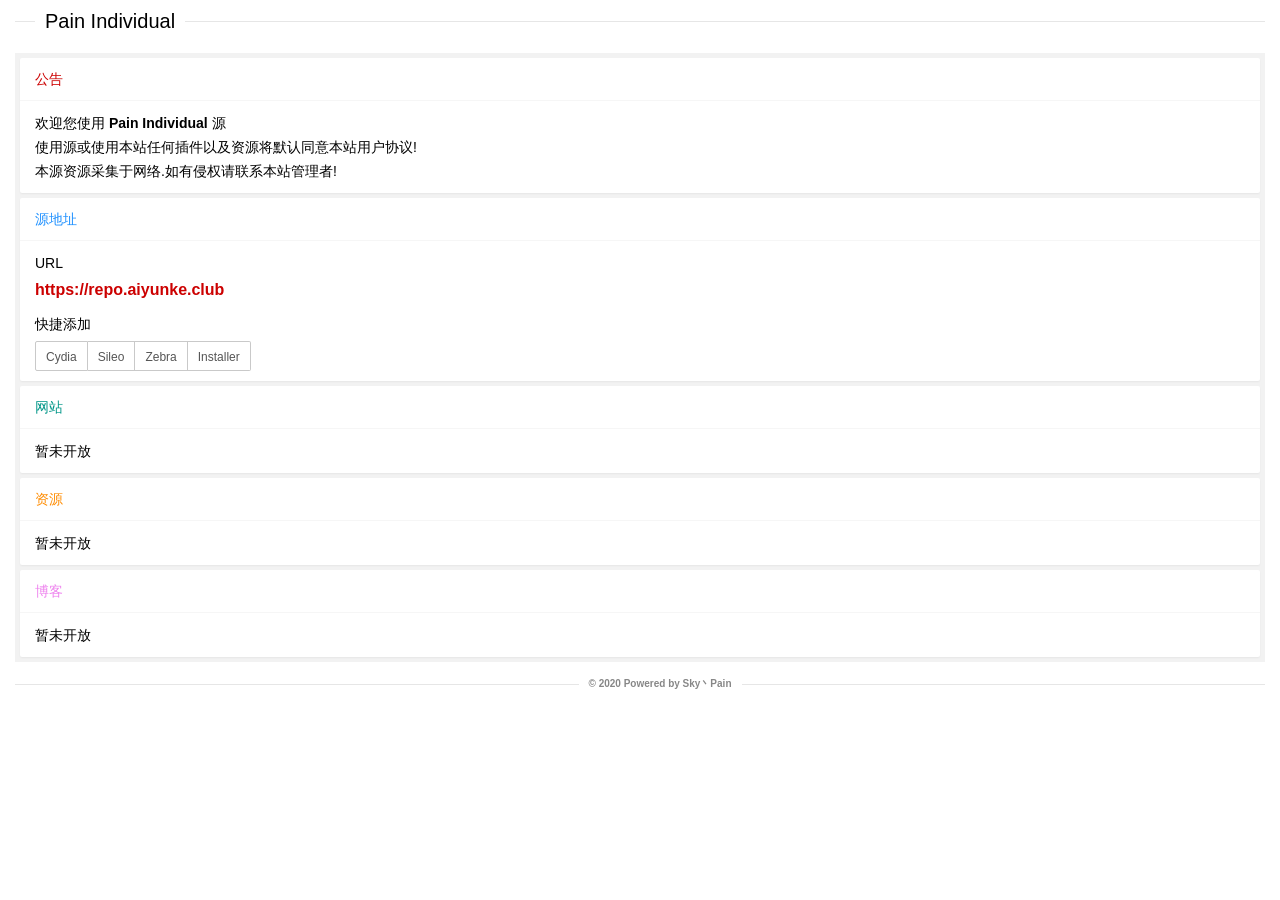
==== commit c8e2b011: "iProject Update" ====
--- a/index.html
+++ b/index.html
@@ -9,7 +9,7 @@
 <!-- 资源引入start -->
 <!-- css引入 -->
 	<link rel="stylesheet" href="./Assets/Frame/layui/css/layui.css"  media="all">
-	<link rel="stylesheet" href="./Assets/Frame/Index.css"  media="all">
+	<link rel="stylesheet" href="./Assets/Style/Index.css"  media="all">
 <!-- js引入 -->
 	<script src="./Assets/Frame/jquery/jquery-1.12.4.min.js" charset="utf-8"></script>
 	<script src="./Assets/Frame/layui/layui.js" charset="utf-8"></script>
@@ -20,14 +20,14 @@
 <!-- 标题start -->
 	<div>
 		<fieldset class="layui-elem-field layui-field-title fieldset_1">
-			<legend class="legend_1">Pain Individual </legend>
+			<legend id="legend_1">Pain Individual </legend>
 		</fieldset>
 	</div>
 <!-- 标题end -->
 <!-- 模块start -->
 	<div style="padding: 5px; background-color: #F2F2F2;">
 		<div class="layui-row layui-col-space5">
-			<div class="layui-col-md12 layui-col-lg6 layui-col-xs12 layui-col-sm12">
+			<div class="layui-col-md12 layui-col-lg12 layui-col-xs12 layui-col-sm12">
 				<div class="layui-card">
 					<div class="layui-card-header" style="color: rgb(204, 0, 0);">公告</div>
 					<div class="layui-card-body">
@@ -37,7 +37,7 @@
 					</div>
 				</div>
 			</div>
-			<div class="layui-col-md12 layui-col-lg6 layui-col-xs12 layui-col-sm12">
+			<div class="layui-col-md12 layui-col-lg12 layui-col-xs12 layui-col-sm12">
 				<div class="layui-card">
 					<div class="layui-card-header" style="color: rgb(30, 144, 255);">源地址</div>
 					<div class="layui-card-body">
@@ -53,7 +53,7 @@
 					</div>
 				</div>
 			</div>
-			<div class="layui-col-md12 layui-col-lg6 layui-col-xs12 layui-col-sm12">
+			<div class="layui-col-md12 layui-col-lg12 layui-col-xs12 layui-col-sm12">
 				<div class="layui-card">
 					<div class="layui-card-header" style="color: rgb(0, 150, 136);">网站</div>
 					<div class="layui-card-body">
@@ -61,9 +61,17 @@
 					</div>
 				</div>
 			</div>
-			<div class="layui-col-md12 layui-col-lg6 layui-col-xs12 layui-col-sm12">
+			<div class="layui-col-md12 layui-col-lg12 layui-col-xs12 layui-col-sm12">
 				<div class="layui-card">
 					<div class="layui-card-header" style="color: rgb(255, 140, 0);">资源</div>
+					<div class="layui-card-body">
+暂未开放
+					</div>
+				</div>
+			</div>
+			<div class="layui-col-md12 layui-col-lg12 layui-col-xs12 layui-col-sm12">
+				<div class="layui-card">
+					<div class="layui-card-header" style="color: Violet;">博客</div>
 					<div class="layui-card-body">
 暂未开放
 					</div>
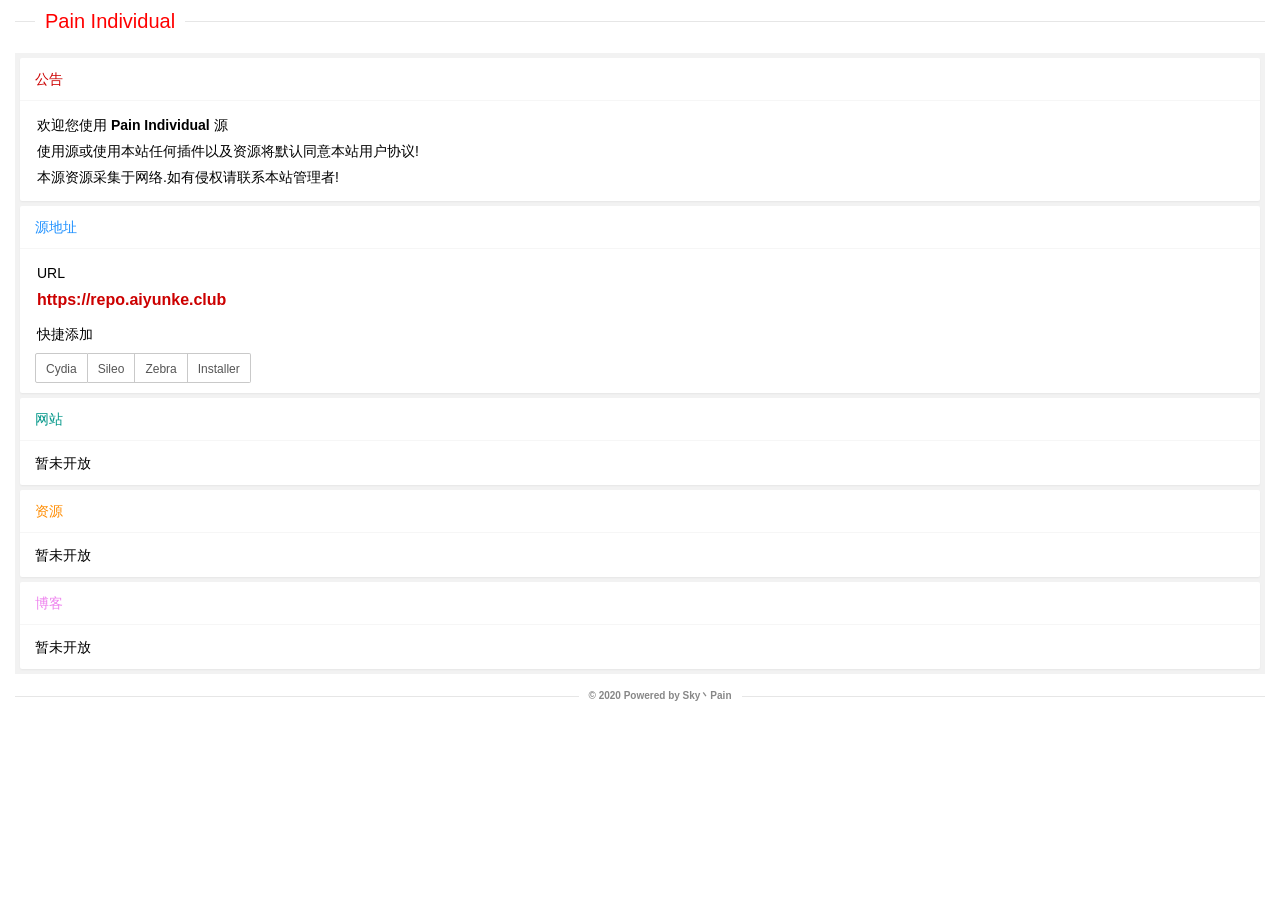
==== commit 6de0a64b: "iProject Update" ====
--- a/index.html
+++ b/index.html
@@ -4,22 +4,22 @@
 	<meta charset="utf-8">
 	<meta http-equiv="X-UA-Compatible" content="IE=edge">
 	<meta name="viewport" content="width=device-width, initial-scale=1.0, minimum-scale=1.0, maximum-scale=1.0,user-scalable=no"/>
-	<link href="./Assets/Image/Icon.ico" rel="shortcut icon"/>
+	<link href="./src/image/icon.ico" rel="shortcut icon"/>
 	<title> Pain Individual </title>
 <!-- 资源引入start -->
 <!-- css引入 -->
-	<link rel="stylesheet" href="./Assets/Frame/layui/css/layui.css"  media="all">
-	<link rel="stylesheet" href="./Assets/Style/Index.css"  media="all">
+	<link rel="stylesheet" href="./src/frame/layui/css/layui.css"  media="all">
+	<link rel="stylesheet" href="./src/style/index.css"  media="all">
 <!-- js引入 -->
-	<script src="./Assets/Frame/jquery/jquery-1.12.4.min.js" charset="utf-8"></script>
-	<script src="./Assets/Frame/layui/layui.js" charset="utf-8"></script>
+	<script src="./src/frame/jquery/jquery-1.12.4.min.js" charset="utf-8"></script>
+	<script src="./src/frame/layui/layui.js" charset="utf-8"></script>
 <!-- 资源引入end -->
 </head>
 <body>
 <div class="layui-fluid layui-anim layui-anim-up">
 <!-- 标题start -->
 	<div>
-		<fieldset class="layui-elem-field layui-field-title fieldset_1">
+		<fieldset class="layui-elem-field layui-field-title">
 			<legend id="legend_1">Pain Individual </legend>
 		</fieldset>
 	</div>
--- a/src/frame/layui/css/layui.css
+++ b/src/frame/layui/css/layui.css
@@ -0,0 +1,2 @@
+/** layui-v2.5.5 MIT License By https://www.layui.com */
+ .layui-inline,img{display:inline-block;vertical-align:middle}h1,h2,h3,h4,h5,h6{font-weight:400}.layui-edge,.layui-header,.layui-inline,.layui-main{position:relative}.layui-body,.layui-edge,.layui-elip{overflow:hidden}.layui-btn,.layui-edge,.layui-inline,img{vertical-align:middle}.layui-btn,.layui-disabled,.layui-icon,.layui-unselect{-moz-user-select:none;-webkit-user-select:none;-ms-user-select:none}.layui-elip,.layui-form-checkbox span,.layui-form-pane .layui-form-label{text-overflow:ellipsis;white-space:nowrap}.layui-breadcrumb,.layui-tree-btnGroup{visibility:hidden}blockquote,body,button,dd,div,dl,dt,form,h1,h2,h3,h4,h5,h6,input,li,ol,p,pre,td,textarea,th,ul{margin:0;padding:0;-webkit-tap-highlight-color:rgba(0,0,0,0)}a:active,a:hover{outline:0}img{border:none}li{list-style:none}table{border-collapse:collapse;border-spacing:0}h4,h5,h6{font-size:100%}button,input,optgroup,option,select,textarea{font-family:inherit;font-size:inherit;font-style:inherit;font-weight:inherit;outline:0}pre{white-space:pre-wrap;white-space:-moz-pre-wrap;white-space:-pre-wrap;white-space:-o-pre-wrap;word-wrap:break-word}body{line-height:24px;font:14px Helvetica Neue,Helvetica,PingFang SC,Tahoma,Arial,sans-serif}hr{height:1px;margin:10px 0;border:0;clear:both}a{color:#333;text-decoration:none}a:hover{color:#777}a cite{font-style:normal;*cursor:pointer}.layui-border-box,.layui-border-box *{box-sizing:border-box}.layui-box,.layui-box *{box-sizing:content-box}.layui-clear{clear:both;*zoom:1}.layui-clear:after{content:'\20';clear:both;*zoom:1;display:block;height:0}.layui-inline{*display:inline;*zoom:1}.layui-edge{display:inline-block;width:0;height:0;border-width:6px;border-style:dashed;border-color:transparent}.layui-edge-top{top:-4px;border-bottom-color:#999;border-bottom-style:solid}.layui-edge-right{border-left-color:#999;border-left-style:solid}.layui-edge-bottom{top:2px;border-top-color:#999;border-top-style:solid}.layui-edge-left{border-right-color:#999;border-right-style:solid}.layui-disabled,.layui-disabled:hover{color:#d2d2d2!important;cursor:not-allowed!important}.layui-circle{border-radius:100%}.layui-show{display:block!important}.layui-hide{display:none!important}@font-face{font-family:layui-icon;src:url(../font/iconfont.eot?v=250);src:url(../font/iconfont.eot?v=250#iefix) format('embedded-opentype'),url(../font/iconfont.woff2?v=250) format('woff2'),url(../font/iconfont.woff?v=250) format('woff'),url(../font/iconfont.ttf?v=250) format('truetype'),url(../font/iconfont.svg?v=250#layui-icon) format('svg')}.layui-icon{font-family:layui-icon!important;font-size:16px;font-style:normal;-webkit-font-smoothing:antialiased;-moz-osx-font-smoothing:grayscale}.layui-icon-reply-fill:before{content:"\e611"}.layui-icon-set-fill:before{content:"\e614"}.layui-icon-menu-fill:before{content:"\e60f"}.layui-icon-search:before{content:"\e615"}.layui-icon-share:before{content:"\e641"}.layui-icon-set-sm:before{content:"\e620"}.layui-icon-engine:before{content:"\e628"}.layui-icon-close:before{content:"\1006"}.layui-icon-close-fill:before{content:"\1007"}.layui-icon-chart-screen:before{content:"\e629"}.layui-icon-star:before{content:"\e600"}.layui-icon-circle-dot:before{content:"\e617"}.layui-icon-chat:before{content:"\e606"}.layui-icon-release:before{content:"\e609"}.layui-icon-list:before{content:"\e60a"}.layui-icon-chart:before{content:"\e62c"}.layui-icon-ok-circle:before{content:"\1005"}.layui-icon-layim-theme:before{content:"\e61b"}.layui-icon-table:before{content:"\e62d"}.layui-icon-right:before{content:"\e602"}.layui-icon-left:before{content:"\e603"}.layui-icon-cart-simple:before{content:"\e698"}.layui-icon-face-cry:before{content:"\e69c"}.layui-icon-face-smile:before{content:"\e6af"}.layui-icon-survey:before{content:"\e6b2"}.layui-icon-tree:before{content:"\e62e"}.layui-icon-upload-circle:before{content:"\e62f"}.layui-icon-add-circle:before{content:"\e61f"}.layui-icon-download-circle:before{content:"\e601"}.layui-icon-templeate-1:before{content:"\e630"}.layui-icon-util:before{content:"\e631"}.layui-icon-face-surprised:before{content:"\e664"}.layui-icon-edit:before{content:"\e642"}.layui-icon-speaker:before{content:"\e645"}.layui-icon-down:before{content:"\e61a"}.layui-icon-file:before{content:"\e621"}.layui-icon-layouts:before{content:"\e632"}.layui-icon-rate-half:before{content:"\e6c9"}.layui-icon-add-circle-fine:before{content:"\e608"}.layui-icon-prev-circle:before{content:"\e633"}.layui-icon-read:before{content:"\e705"}.layui-icon-404:before{content:"\e61c"}.layui-icon-carousel:before{content:"\e634"}.layui-icon-help:before{content:"\e607"}.layui-icon-code-circle:before{content:"\e635"}.layui-icon-water:before{content:"\e636"}.layui-icon-username:before{content:"\e66f"}.layui-icon-find-fill:before{content:"\e670"}.layui-icon-about:before{content:"\e60b"}.layui-icon-location:before{content:"\e715"}.layui-icon-up:before{content:"\e619"}.layui-icon-pause:before{content:"\e651"}.layui-icon-date:before{content:"\e637"}.layui-icon-layim-uploadfile:before{content:"\e61d"}.layui-icon-delete:before{content:"\e640"}.layui-icon-play:before{content:"\e652"}.layui-icon-top:before{content:"\e604"}.layui-icon-friends:before{content:"\e612"}.layui-icon-refresh-3:before{content:"\e9aa"}.layui-icon-ok:before{content:"\e605"}.layui-icon-layer:before{content:"\e638"}.layui-icon-face-smile-fine:before{content:"\e60c"}.layui-icon-dollar:before{content:"\e659"}.layui-icon-group:before{content:"\e613"}.layui-icon-layim-download:before{content:"\e61e"}.layui-icon-picture-fine:before{content:"\e60d"}.layui-icon-link:before{content:"\e64c"}.layui-icon-diamond:before{content:"\e735"}.layui-icon-log:before{content:"\e60e"}.layui-icon-rate-solid:before{content:"\e67a"}.layui-icon-fonts-del:before{content:"\e64f"}.layui-icon-unlink:before{content:"\e64d"}.layui-icon-fonts-clear:before{content:"\e639"}.layui-icon-triangle-r:before{content:"\e623"}.layui-icon-circle:before{content:"\e63f"}.layui-icon-radio:before{content:"\e643"}.layui-icon-align-center:before{content:"\e647"}.layui-icon-align-right:before{content:"\e648"}.layui-icon-align-left:before{content:"\e649"}.layui-icon-loading-1:before{content:"\e63e"}.layui-icon-return:before{content:"\e65c"}.layui-icon-fonts-strong:before{content:"\e62b"}.layui-icon-upload:before{content:"\e67c"}.layui-icon-dialogue:before{content:"\e63a"}.layui-icon-video:before{content:"\e6ed"}.layui-icon-headset:before{content:"\e6fc"}.layui-icon-cellphone-fine:before{content:"\e63b"}.layui-icon-add-1:before{content:"\e654"}.layui-icon-face-smile-b:before{content:"\e650"}.layui-icon-fonts-html:before{content:"\e64b"}.layui-icon-form:before{content:"\e63c"}.layui-icon-cart:before{content:"\e657"}.layui-icon-camera-fill:before{content:"\e65d"}.layui-icon-tabs:before{content:"\e62a"}.layui-icon-fonts-code:before{content:"\e64e"}.layui-icon-fire:before{content:"\e756"}.layui-icon-set:before{content:"\e716"}.layui-icon-fonts-u:before{content:"\e646"}.layui-icon-triangle-d:before{content:"\e625"}.layui-icon-tips:before{content:"\e702"}.layui-icon-picture:before{content:"\e64a"}.layui-icon-more-vertical:before{content:"\e671"}.layui-icon-flag:before{content:"\e66c"}.layui-icon-loading:before{content:"\e63d"}.layui-icon-fonts-i:before{content:"\e644"}.layui-icon-refresh-1:before{content:"\e666"}.layui-icon-rmb:before{content:"\e65e"}.layui-icon-home:before{content:"\e68e"}.layui-icon-user:before{content:"\e770"}.layui-icon-notice:before{content:"\e667"}.layui-icon-login-weibo:before{content:"\e675"}.layui-icon-voice:before{content:"\e688"}.layui-icon-upload-drag:before{content:"\e681"}.layui-icon-login-qq:before{content:"\e676"}.layui-icon-snowflake:before{content:"\e6b1"}.layui-icon-file-b:before{content:"\e655"}.layui-icon-template:before{content:"\e663"}.layui-icon-auz:before{content:"\e672"}.layui-icon-console:before{content:"\e665"}.layui-icon-app:before{content:"\e653"}.layui-icon-prev:before{content:"\e65a"}.layui-icon-website:before{content:"\e7ae"}.layui-icon-next:before{content:"\e65b"}.layui-icon-component:before{content:"\e857"}.layui-icon-more:before{content:"\e65f"}.layui-icon-login-wechat:before{content:"\e677"}.layui-icon-shrink-right:before{content:"\e668"}.layui-icon-spread-left:before{content:"\e66b"}.layui-icon-camera:before{content:"\e660"}.layui-icon-note:before{content:"\e66e"}.layui-icon-refresh:before{content:"\e669"}.layui-icon-female:before{content:"\e661"}.layui-icon-male:before{content:"\e662"}.layui-icon-password:before{content:"\e673"}.layui-icon-senior:before{content:"\e674"}.layui-icon-theme:before{content:"\e66a"}.layui-icon-tread:before{content:"\e6c5"}.layui-icon-praise:before{content:"\e6c6"}.layui-icon-star-fill:before{content:"\e658"}.layui-icon-rate:before{content:"\e67b"}.layui-icon-template-1:before{content:"\e656"}.layui-icon-vercode:before{content:"\e679"}.layui-icon-cellphone:before{content:"\e678"}.layui-icon-screen-full:before{content:"\e622"}.layui-icon-screen-restore:before{content:"\e758"}.layui-icon-cols:before{content:"\e610"}.layui-icon-export:before{content:"\e67d"}.layui-icon-print:before{content:"\e66d"}.layui-icon-slider:before{content:"\e714"}.layui-icon-addition:before{content:"\e624"}.layui-icon-subtraction:before{content:"\e67e"}.layui-icon-service:before{content:"\e626"}.layui-icon-transfer:before{content:"\e691"}.layui-main{width:1140px;margin:0 auto}.layui-header{z-index:1000;height:60px}.layui-header a:hover{transition:all .5s;-webkit-transition:all .5s}.layui-side{position:fixed;left:0;top:0;bottom:0;z-index:999;width:200px;overflow-x:hidden}.layui-side-scroll{position:relative;width:220px;height:100%;overflow-x:hidden}.layui-body{position:absolute;left:200px;right:0;top:0;bottom:0;z-index:998;width:auto;overflow-y:auto;box-sizing:border-box}.layui-layout-body{overflow:hidden}.layui-layout-admin .layui-header{background-color:#23262E}.layui-layout-admin .layui-side{top:60px;width:200px;overflow-x:hidden}.layui-layout-admin .layui-body{position:fixed;top:60px;bottom:44px}.layui-layout-admin .layui-main{width:auto;margin:0 15px}.layui-layout-admin .layui-footer{position:fixed;left:200px;right:0;bottom:0;height:44px;line-height:44px;padding:0 15px;background-color:#eee}.layui-layout-admin .layui-logo{position:absolute;left:0;top:0;width:200px;height:100%;line-height:60px;text-align:center;color:#009688;font-size:16px}.layui-layout-admin .layui-header .layui-nav{background:0 0}.layui-layout-left{position:absolute!important;left:200px;top:0}.layui-layout-right{position:absolute!important;right:0;top:0}.layui-container{position:relative;margin:0 auto;padding:0 15px;box-sizing:border-box}.layui-fluid{position:relative;margin:0 auto;padding:0 15px}.layui-row:after,.layui-row:before{content:'';display:block;clear:both}.layui-col-lg1,.layui-col-lg10,.layui-col-lg11,.layui-col-lg12,.layui-col-lg2,.layui-col-lg3,.layui-col-lg4,.layui-col-lg5,.layui-col-lg6,.layui-col-lg7,.layui-col-lg8,.layui-col-lg9,.layui-col-md1,.layui-col-md10,.layui-col-md11,.layui-col-md12,.layui-col-md2,.layui-col-md3,.layui-col-md4,.layui-col-md5,.layui-col-md6,.layui-col-md7,.layui-col-md8,.layui-col-md9,.layui-col-sm1,.layui-col-sm10,.layui-col-sm11,.layui-col-sm12,.layui-col-sm2,.layui-col-sm3,.layui-col-sm4,.layui-col-sm5,.layui-col-sm6,.layui-col-sm7,.layui-col-sm8,.layui-col-sm9,.layui-col-xs1,.layui-col-xs10,.layui-col-xs11,.layui-col-xs12,.layui-col-xs2,.layui-col-xs3,.layui-col-xs4,.layui-col-xs5,.layui-col-xs6,.layui-col-xs7,.layui-col-xs8,.layui-col-xs9{position:relative;display:block;box-sizing:border-box}.layui-col-xs1,.layui-col-xs10,.layui-col-xs11,.layui-col-xs12,.layui-col-xs2,.layui-col-xs3,.layui-col-xs4,.layui-col-xs5,.layui-col-xs6,.layui-col-xs7,.layui-col-xs8,.layui-col-xs9{float:left}.layui-col-xs1{width:8.33333333%}.layui-col-xs2{width:16.66666667%}.layui-col-xs3{width:25%}.layui-col-xs4{width:33.33333333%}.layui-col-xs5{width:41.66666667%}.layui-col-xs6{width:50%}.layui-col-xs7{width:58.33333333%}.layui-col-xs8{width:66.66666667%}.layui-col-xs9{width:75%}.layui-col-xs10{width:83.33333333%}.layui-col-xs11{width:91.66666667%}.layui-col-xs12{width:100%}.layui-col-xs-offset1{margin-left:8.33333333%}.layui-col-xs-offset2{margin-left:16.66666667%}.layui-col-xs-offset3{margin-left:25%}.layui-col-xs-offset4{margin-left:33.33333333%}.layui-col-xs-offset5{margin-left:41.66666667%}.layui-col-xs-offset6{margin-left:50%}.layui-col-xs-offset7{margin-left:58.33333333%}.layui-col-xs-offset8{margin-left:66.66666667%}.layui-col-xs-offset9{margin-left:75%}.layui-col-xs-offset10{margin-left:83.33333333%}.layui-col-xs-offset11{margin-left:91.66666667%}.layui-col-xs-offset12{margin-left:100%}@media screen and (max-width:768px){.layui-hide-xs{display:none!important}.layui-show-xs-block{display:block!important}.layui-show-xs-inline{display:inline!important}.layui-show-xs-inline-block{display:inline-block!important}}@media screen and (min-width:768px){.layui-container{width:750px}.layui-hide-sm{display:none!important}.layui-show-sm-block{display:block!important}.layui-show-sm-inline{display:inline!important}.layui-show-sm-inline-block{display:inline-block!important}.layui-col-sm1,.layui-col-sm10,.layui-col-sm11,.layui-col-sm12,.layui-col-sm2,.layui-col-sm3,.layui-col-sm4,.layui-col-sm5,.layui-col-sm6,.layui-col-sm7,.layui-col-sm8,.layui-col-sm9{float:left}.layui-col-sm1{width:8.33333333%}.layui-col-sm2{width:16.66666667%}.layui-col-sm3{width:25%}.layui-col-sm4{width:33.33333333%}.layui-col-sm5{width:41.66666667%}.layui-col-sm6{width:50%}.layui-col-sm7{width:58.33333333%}.layui-col-sm8{width:66.66666667%}.layui-col-sm9{width:75%}.layui-col-sm10{width:83.33333333%}.layui-col-sm11{width:91.66666667%}.layui-col-sm12{width:100%}.layui-col-sm-offset1{margin-left:8.33333333%}.layui-col-sm-offset2{margin-left:16.66666667%}.layui-col-sm-offset3{margin-left:25%}.layui-col-sm-offset4{margin-left:33.33333333%}.layui-col-sm-offset5{margin-left:41.66666667%}.layui-col-sm-offset6{margin-left:50%}.layui-col-sm-offset7{margin-left:58.33333333%}.layui-col-sm-offset8{margin-left:66.66666667%}.layui-col-sm-offset9{margin-left:75%}.layui-col-sm-offset10{margin-left:83.33333333%}.layui-col-sm-offset11{margin-left:91.66666667%}.layui-col-sm-offset12{margin-left:100%}}@media screen and (min-width:992px){.layui-container{width:970px}.layui-hide-md{display:none!important}.layui-show-md-block{display:block!important}.layui-show-md-inline{display:inline!important}.layui-show-md-inline-block{display:inline-block!important}.layui-col-md1,.layui-col-md10,.layui-col-md11,.layui-col-md12,.layui-col-md2,.layui-col-md3,.layui-col-md4,.layui-col-md5,.layui-col-md6,.layui-col-md7,.layui-col-md8,.layui-col-md9{float:left}.layui-col-md1{width:8.33333333%}.layui-col-md2{width:16.66666667%}.layui-col-md3{width:25%}.layui-col-md4{width:33.33333333%}.layui-col-md5{width:41.66666667%}.layui-col-md6{width:50%}.layui-col-md7{width:58.33333333%}.layui-col-md8{width:66.66666667%}.layui-col-md9{width:75%}.layui-col-md10{width:83.33333333%}.layui-col-md11{width:91.66666667%}.layui-col-md12{width:100%}.layui-col-md-offset1{margin-left:8.33333333%}.layui-col-md-offset2{margin-left:16.66666667%}.layui-col-md-offset3{margin-left:25%}.layui-col-md-offset4{margin-left:33.33333333%}.layui-col-md-offset5{margin-left:41.66666667%}.layui-col-md-offset6{margin-left:50%}.layui-col-md-offset7{margin-left:58.33333333%}.layui-col-md-offset8{margin-left:66.66666667%}.layui-col-md-offset9{margin-left:75%}.layui-col-md-offset10{margin-left:83.33333333%}.layui-col-md-offset11{margin-left:91.66666667%}.layui-col-md-offset12{margin-left:100%}}@media screen and (min-width:1200px){.layui-container{width:1170px}.layui-hide-lg{display:none!important}.layui-show-lg-block{display:block!important}.layui-show-lg-inline{display:inline!important}.layui-show-lg-inline-block{display:inline-block!important}.layui-col-lg1,.layui-col-lg10,.layui-col-lg11,.layui-col-lg12,.layui-col-lg2,.layui-col-lg3,.layui-col-lg4,.layui-col-lg5,.layui-col-lg6,.layui-col-lg7,.layui-col-lg8,.layui-col-lg9{float:left}.layui-col-lg1{width:8.33333333%}.layui-col-lg2{width:16.66666667%}.layui-col-lg3{width:25%}.layui-col-lg4{width:33.33333333%}.layui-col-lg5{width:41.66666667%}.layui-col-lg6{width:50%}.layui-col-lg7{width:58.33333333%}.layui-col-lg8{width:66.66666667%}.layui-col-lg9{width:75%}.layui-col-lg10{width:83.33333333%}.layui-col-lg11{width:91.66666667%}.layui-col-lg12{width:100%}.layui-col-lg-offset1{margin-left:8.33333333%}.layui-col-lg-offset2{margin-left:16.66666667%}.layui-col-lg-offset3{margin-left:25%}.layui-col-lg-offset4{margin-left:33.33333333%}.layui-col-lg-offset5{margin-left:41.66666667%}.layui-col-lg-offset6{margin-left:50%}.layui-col-lg-offset7{margin-left:58.33333333%}.layui-col-lg-offset8{margin-left:66.66666667%}.layui-col-lg-offset9{margin-left:75%}.layui-col-lg-offset10{margin-left:83.33333333%}.layui-col-lg-offset11{margin-left:91.66666667%}.layui-col-lg-offset12{margin-left:100%}}.layui-col-space1{margin:-.5px}.layui-col-space1>*{padding:.5px}.layui-col-space3{margin:-1.5px}.layui-col-space3>*{padding:1.5px}.layui-col-space5{margin:-2.5px}.layui-col-space5>*{padding:2.5px}.layui-col-space8{margin:-3.5px}.layui-col-space8>*{padding:3.5px}.layui-col-space10{margin:-5px}.layui-col-space10>*{padding:5px}.layui-col-space12{margin:-6px}.layui-col-space12>*{padding:6px}.layui-col-space15{margin:-7.5px}.layui-col-space15>*{padding:7.5px}.layui-col-space18{margin:-9px}.layui-col-space18>*{padding:9px}.layui-col-space20{margin:-10px}.layui-col-space20>*{padding:10px}.layui-col-space22{margin:-11px}.layui-col-space22>*{padding:11px}.layui-col-space25{margin:-12.5px}.layui-col-space25>*{padding:12.5px}.layui-col-space30{margin:-15px}.layui-col-space30>*{padding:15px}.layui-btn,.layui-input,.layui-select,.layui-textarea,.layui-upload-button{outline:0;-webkit-appearance:none;transition:all .3s;-webkit-transition:all .3s;box-sizing:border-box}.layui-elem-quote{margin-bottom:10px;padding:15px;line-height:22px;border-left:5px solid #009688;border-radius:0 2px 2px 0;background-color:#f2f2f2}.layui-quote-nm{border-style:solid;border-width:1px 1px 1px 5px;background:0 0}.layui-elem-field{margin-bottom:10px;padding:0;border-width:1px;border-style:solid}.layui-elem-field legend{margin-left:20px;padding:0 10px;font-size:20px;font-weight:300}.layui-field-title{margin:10px 0 20px;border-width:1px 0 0}.layui-field-box{padding:10px 15px}.layui-field-title .layui-field-box{padding:10px 0}.layui-progress{position:relative;height:6px;border-radius:20px;background-color:#e2e2e2}.layui-progress-bar{position:absolute;left:0;top:0;width:0;max-width:100%;height:6px;border-radius:20px;text-align:right;background-color:#5FB878;transition:all .3s;-webkit-transition:all .3s}.layui-progress-big,.layui-progress-big .layui-progress-bar{height:18px;line-height:18px}.layui-progress-text{position:relative;top:-20px;line-height:18px;font-size:12px;color:#666}.layui-progress-big .layui-progress-text{position:static;padding:0 10px;color:#fff}.layui-collapse{border-width:1px;border-style:solid;border-radius:2px}.layui-colla-content,.layui-colla-item{border-top-width:1px;border-top-style:solid}.layui-colla-item:first-child{border-top:none}.layui-colla-title{position:relative;height:42px;line-height:42px;padding:0 15px 0 35px;color:#333;background-color:#f2f2f2;cursor:pointer;font-size:14px;overflow:hidden}.layui-colla-content{display:none;padding:10px 15px;line-height:22px;color:#666}.layui-colla-icon{position:absolute;left:15px;top:0;font-size:14px}.layui-card{margin-bottom:15px;border-radius:2px;background-color:#fff;box-shadow:0 1px 2px 0 rgba(0,0,0,.05)}.layui-card:last-child{margin-bottom:0}.layui-card-header{position:relative;height:42px;line-height:42px;padding:0 15px;border-bottom:1px solid #f6f6f6;color:#333;border-radius:2px 2px 0 0;font-size:14px}.layui-bg-black,.layui-bg-blue,.layui-bg-cyan,.layui-bg-green,.layui-bg-orange,.layui-bg-red{color:#fff!important}.layui-card-body{position:relative;padding:10px 15px;line-height:24px}.layui-card-body[pad15]{padding:15px}.layui-card-body[pad20]{padding:20px}.layui-card-body .layui-table{margin:5px 0}.layui-card .layui-tab{margin:0}.layui-panel-window{position:relative;padding:15px;border-radius:0;border-top:5px solid #E6E6E6;background-color:#fff}.layui-auxiliar-moving{position:fixed;left:0;right:0;top:0;bottom:0;width:100%;height:100%;background:0 0;z-index:9999999999}.layui-form-label,.layui-form-mid,.layui-form-select,.layui-input-block,.layui-input-inline,.layui-textarea{position:relative}.layui-bg-red{background-color:#FF5722!important}.layui-bg-orange{background-color:#FFB800!important}.layui-bg-green{background-color:#009688!important}.layui-bg-cyan{background-color:#2F4056!important}.layui-bg-blue{background-color:#1E9FFF!important}.layui-bg-black{background-color:#393D49!important}.layui-bg-gray{background-color:#eee!important;color:#666!important}.layui-badge-rim,.layui-colla-content,.layui-colla-item,.layui-collapse,.layui-elem-field,.layui-form-pane .layui-form-item[pane],.layui-form-pane .layui-form-label,.layui-input,.layui-layedit,.layui-layedit-tool,.layui-quote-nm,.layui-select,.layui-tab-bar,.layui-tab-card,.layui-tab-title,.layui-tab-title .layui-this:after,.layui-textarea{border-color:#e6e6e6}.layui-timeline-item:before,hr{background-color:#e6e6e6}.layui-text{line-height:22px;font-size:14px;color:#666}.layui-text h1,.layui-text h2,.layui-text h3{font-weight:500;color:#333}.layui-text h1{font-size:30px}.layui-text h2{font-size:24px}.layui-text h3{font-size:18px}.layui-text a:not(.layui-btn){color:#01AAED}.layui-text a:not(.layui-btn):hover{text-decoration:underline}.layui-text ul{padding:5px 0 5px 15px}.layui-text ul li{margin-top:5px;list-style-type:disc}.layui-text em,.layui-word-aux{color:#999!important;padding:0 5px!important}.layui-btn{display:inline-block;height:38px;line-height:38px;padding:0 18px;background-color:#009688;color:#fff;white-space:nowrap;text-align:center;font-size:14px;border:none;border-radius:2px;cursor:pointer}.layui-btn:hover{opacity:.8;filter:alpha(opacity=80);color:#fff}.layui-btn:active{opacity:1;filter:alpha(opacity=100)}.layui-btn+.layui-btn{margin-left:10px}.layui-btn-container{font-size:0}.layui-btn-container .layui-btn{margin-right:10px;margin-bottom:10px}.layui-btn-container .layui-btn+.layui-btn{margin-left:0}.layui-table .layui-btn-container .layui-btn{margin-bottom:9px}.layui-btn-radius{border-radius:100px}.layui-btn .layui-icon{margin-right:3px;font-size:18px;vertical-align:bottom;vertical-align:middle\9}.layui-btn-primary{border:1px solid #C9C9C9;background-color:#fff;color:#555}.layui-btn-primary:hover{border-color:#009688;color:#333}.layui-btn-normal{background-color:#1E9FFF}.layui-btn-warm{background-color:#FFB800}.layui-btn-danger{background-color:#FF5722}.layui-btn-checked{background-color:#5FB878}.layui-btn-disabled,.layui-btn-disabled:active,.layui-btn-disabled:hover{border:1px solid #e6e6e6;background-color:#FBFBFB;color:#C9C9C9;cursor:not-allowed;opacity:1}.layui-btn-lg{height:44px;line-height:44px;padding:0 25px;font-size:16px}.layui-btn-sm{height:30px;line-height:30px;padding:0 10px;font-size:12px}.layui-btn-sm i{font-size:16px!important}.layui-btn-xs{height:22px;line-height:22px;padding:0 5px;font-size:12px}.layui-btn-xs i{font-size:14px!important}.layui-btn-group{display:inline-block;vertical-align:middle;font-size:0}.layui-btn-group .layui-btn{margin-left:0!important;margin-right:0!important;border-left:1px solid rgba(255,255,255,.5);border-radius:0}.layui-btn-group .layui-btn-primary{border-left:none}.layui-btn-group .layui-btn-primary:hover{border-color:#C9C9C9;color:#009688}.layui-btn-group .layui-btn:first-child{border-left:none;border-radius:2px 0 0 2px}.layui-btn-group .layui-btn-primary:first-child{border-left:1px solid #c9c9c9}.layui-btn-group .layui-btn:last-child{border-radius:0 2px 2px 0}.layui-btn-group .layui-btn+.layui-btn{margin-left:0}.layui-btn-group+.layui-btn-group{margin-left:10px}.layui-btn-fluid{width:100%}.layui-input,.layui-select,.layui-textarea{height:38px;line-height:1.3;line-height:38px\9;border-width:1px;border-style:solid;background-color:#fff;border-radius:2px}.layui-input::-webkit-input-placeholder,.layui-select::-webkit-input-placeholder,.layui-textarea::-webkit-input-placeholder{line-height:1.3}.layui-input,.layui-textarea{display:block;width:100%;padding-left:10px}.layui-input:hover,.layui-textarea:hover{border-color:#D2D2D2!important}.layui-input:focus,.layui-textarea:focus{border-color:#C9C9C9!important}.layui-textarea{min-height:100px;height:auto;line-height:20px;padding:6px 10px;resize:vertical}.layui-select{padding:0 10px}.layui-form input[type=checkbox],.layui-form input[type=radio],.layui-form select{display:none}.layui-form [lay-ignore]{display:initial}.layui-form-item{margin-bottom:15px;clear:both;*zoom:1}.layui-form-item:after{content:'\20';clear:both;*zoom:1;display:block;height:0}.layui-form-label{float:left;display:block;padding:9px 15px;width:80px;font-weight:400;line-height:20px;text-align:right}.layui-form-label-col{display:block;float:none;padding:9px 0;line-height:20px;text-align:left}.layui-form-item .layui-inline{margin-bottom:5px;margin-right:10px}.layui-input-block{margin-left:110px;min-height:36px}.layui-input-inline{display:inline-block;vertical-align:middle}.layui-form-item .layui-input-inline{float:left;width:190px;margin-right:10px}.layui-form-text .layui-input-inline{width:auto}.layui-form-mid{float:left;display:block;padding:9px 0!important;line-height:20px;margin-right:10px}.layui-form-danger+.layui-form-select .layui-input,.layui-form-danger:focus{border-color:#FF5722!important}.layui-form-select .layui-input{padding-right:30px;cursor:pointer}.layui-form-select .layui-edge{position:absolute;right:10px;top:50%;margin-top:-3px;cursor:pointer;border-width:6px;border-top-color:#c2c2c2;border-top-style:solid;transition:all .3s;-webkit-transition:all .3s}.layui-form-select dl{display:none;position:absolute;left:0;top:42px;padding:5px 0;z-index:899;min-width:100%;border:1px solid #d2d2d2;max-height:300px;overflow-y:auto;background-color:#fff;border-radius:2px;box-shadow:0 2px 4px rgba(0,0,0,.12);box-sizing:border-box}.layui-form-select dl dd,.layui-form-select dl dt{padding:0 10px;line-height:36px;white-space:nowrap;overflow:hidden;text-overflow:ellipsis}.layui-form-select dl dt{font-size:12px;color:#999}.layui-form-select dl dd{cursor:pointer}.layui-form-select dl dd:hover{background-color:#f2f2f2;-webkit-transition:.5s all;transition:.5s all}.layui-form-select .layui-select-group dd{padding-left:20px}.layui-form-select dl dd.layui-select-tips{padding-left:10px!important;color:#999}.layui-form-select dl dd.layui-this{background-color:#5FB878;color:#fff}.layui-form-checkbox,.layui-form-select dl dd.layui-disabled{background-color:#fff}.layui-form-selected dl{display:block}.layui-form-checkbox,.layui-form-checkbox *,.layui-form-switch{display:inline-block;vertical-align:middle}.layui-form-selected .layui-edge{margin-top:-9px;-webkit-transform:rotate(180deg);transform:rotate(180deg);margin-top:-3px\9}:root .layui-form-selected .layui-edge{margin-top:-9px\0/IE9}.layui-form-selectup dl{top:auto;bottom:42px}.layui-select-none{margin:5px 0;text-align:center;color:#999}.layui-select-disabled .layui-disabled{border-color:#eee!important}.layui-select-disabled .layui-edge{border-top-color:#d2d2d2}.layui-form-checkbox{position:relative;height:30px;line-height:30px;margin-right:10px;padding-right:30px;cursor:pointer;font-size:0;-webkit-transition:.1s linear;transition:.1s linear;box-sizing:border-box}.layui-form-checkbox span{padding:0 10px;height:100%;font-size:14px;border-radius:2px 0 0 2px;background-color:#d2d2d2;color:#fff;overflow:hidden}.layui-form-checkbox:hover span{background-color:#c2c2c2}.layui-form-checkbox i{position:absolute;right:0;top:0;width:30px;height:28px;border:1px solid #d2d2d2;border-left:none;border-radius:0 2px 2px 0;color:#fff;font-size:20px;text-align:center}.layui-form-checkbox:hover i{border-color:#c2c2c2;color:#c2c2c2}.layui-form-checked,.layui-form-checked:hover{border-color:#5FB878}.layui-form-checked span,.layui-form-checked:hover span{background-color:#5FB878}.layui-form-checked i,.layui-form-checked:hover i{color:#5FB878}.layui-form-item .layui-form-checkbox{margin-top:4px}.layui-form-checkbox[lay-skin=primary]{height:auto!important;line-height:normal!important;min-width:18px;min-height:18px;border:none!important;margin-right:0;padding-left:28px;padding-right:0;background:0 0}.layui-form-checkbox[lay-skin=primary] span{padding-left:0;padding-right:15px;line-height:18px;background:0 0;color:#666}.layui-form-checkbox[lay-skin=primary] i{right:auto;left:0;width:16px;height:16px;line-height:16px;border:1px solid #d2d2d2;font-size:12px;border-radius:2px;background-color:#fff;-webkit-transition:.1s linear;transition:.1s linear}.layui-form-checkbox[lay-skin=primary]:hover i{border-color:#5FB878;color:#fff}.layui-form-checked[lay-skin=primary] i{border-color:#5FB878!important;background-color:#5FB878;color:#fff}.layui-checkbox-disbaled[lay-skin=primary] span{background:0 0!important;color:#c2c2c2}.layui-checkbox-disbaled[lay-skin=primary]:hover i{border-color:#d2d2d2}.layui-form-item .layui-form-checkbox[lay-skin=primary]{margin-top:10px}.layui-form-switch{position:relative;height:22px;line-height:22px;min-width:35px;padding:0 5px;margin-top:8px;border:1px solid #d2d2d2;border-radius:20px;cursor:pointer;background-color:#fff;-webkit-transition:.1s linear;transition:.1s linear}.layui-form-switch i{position:absolute;left:5px;top:3px;width:16px;height:16px;border-radius:20px;background-color:#d2d2d2;-webkit-transition:.1s linear;transition:.1s linear}.layui-form-switch em{position:relative;top:0;width:25px;margin-left:21px;padding:0!important;text-align:center!important;color:#999!important;font-style:normal!important;font-size:12px}.layui-form-onswitch{border-color:#5FB878;background-color:#5FB878}.layui-checkbox-disbaled,.layui-checkbox-disbaled i{border-color:#e2e2e2!important}.layui-form-onswitch i{left:100%;margin-left:-21px;background-color:#fff}.layui-form-onswitch em{margin-left:5px;margin-right:21px;color:#fff!important}.layui-checkbox-disbaled span{background-color:#e2e2e2!important}.layui-checkbox-disbaled:hover i{color:#fff!important}[lay-radio]{display:none}.layui-form-radio,.layui-form-radio *{display:inline-block;vertical-align:middle}.layui-form-radio{line-height:28px;margin:6px 10px 0 0;padding-right:10px;cursor:pointer;font-size:0}.layui-form-radio *{font-size:14px}.layui-form-radio>i{margin-right:8px;font-size:22px;color:#c2c2c2}.layui-form-radio>i:hover,.layui-form-radioed>i{color:#5FB878}.layui-radio-disbaled>i{color:#e2e2e2!important}.layui-form-pane .layui-form-label{width:110px;padding:8px 15px;height:38px;line-height:20px;border-width:1px;border-style:solid;border-radius:2px 0 0 2px;text-align:center;background-color:#FBFBFB;overflow:hidden;box-sizing:border-box}.layui-form-pane .layui-input-inline{margin-left:-1px}.layui-form-pane .layui-input-block{margin-left:110px;left:-1px}.layui-form-pane .layui-input{border-radius:0 2px 2px 0}.layui-form-pane .layui-form-text .layui-form-label{float:none;width:100%;border-radius:2px;box-sizing:border-box;text-align:left}.layui-form-pane .layui-form-text .layui-input-inline{display:block;margin:0;top:-1px;clear:both}.layui-form-pane .layui-form-text .layui-input-block{margin:0;left:0;top:-1px}.layui-form-pane .layui-form-text .layui-textarea{min-height:100px;border-radius:0 0 2px 2px}.layui-form-pane .layui-form-checkbox{margin:4px 0 4px 10px}.layui-form-pane .layui-form-radio,.layui-form-pane .layui-form-switch{margin-top:6px;margin-left:10px}.layui-form-pane .layui-form-item[pane]{position:relative;border-width:1px;border-style:solid}.layui-form-pane .layui-form-item[pane] .layui-form-label{position:absolute;left:0;top:0;height:100%;border-width:0 1px 0 0}.layui-form-pane .layui-form-item[pane] .layui-input-inline{margin-left:110px}@media screen and (max-width:450px){.layui-form-item .layui-form-label{text-overflow:ellipsis;overflow:hidden;white-space:nowrap}.layui-form-item .layui-inline{display:block;margin-right:0;margin-bottom:20px;clear:both}.layui-form-item .layui-inline:after{content:'\20';clear:both;display:block;height:0}.layui-form-item .layui-input-inline{display:block;float:none;left:-3px;width:auto;margin:0 0 10px 112px}.layui-form-item .layui-input-inline+.layui-form-mid{margin-left:110px;top:-5px;padding:0}.layui-form-item .layui-form-checkbox{margin-right:5px;margin-bottom:5px}}.layui-layedit{border-width:1px;border-style:solid;border-radius:2px}.layui-layedit-tool{padding:3px 5px;border-bottom-width:1px;border-bottom-style:solid;font-size:0}.layedit-tool-fixed{position:fixed;top:0;border-top:1px solid #e2e2e2}.layui-layedit-tool .layedit-tool-mid,.layui-layedit-tool .layui-icon{display:inline-block;vertical-align:middle;text-align:center;font-size:14px}.layui-layedit-tool .layui-icon{position:relative;width:32px;height:30px;line-height:30px;margin:3px 5px;color:#777;cursor:pointer;border-radius:2px}.layui-layedit-tool .layui-icon:hover{color:#393D49}.layui-layedit-tool .layui-icon:active{color:#000}.layui-layedit-tool .layedit-tool-active{background-color:#e2e2e2;color:#000}.layui-layedit-tool .layui-disabled,.layui-layedit-tool .layui-disabled:hover{color:#d2d2d2;cursor:not-allowed}.layui-layedit-tool .layedit-tool-mid{width:1px;height:18px;margin:0 10px;background-color:#d2d2d2}.layedit-tool-html{width:50px!important;font-size:30px!important}.layedit-tool-b,.layedit-tool-code,.layedit-tool-help{font-size:16px!important}.layedit-tool-d,.layedit-tool-face,.layedit-tool-image,.layedit-tool-unlink{font-size:18px!important}.layedit-tool-image input{position:absolute;font-size:0;left:0;top:0;width:100%;height:100%;opacity:.01;filter:Alpha(opacity=1);cursor:pointer}.layui-layedit-iframe iframe{display:block;width:100%}#LAY_layedit_code{overflow:hidden}.layui-laypage{display:inline-block;*display:inline;*zoom:1;vertical-align:middle;margin:10px 0;font-size:0}.layui-laypage>a:first-child,.layui-laypage>a:first-child em{border-radius:2px 0 0 2px}.layui-laypage>a:last-child,.layui-laypage>a:last-child em{border-radius:0 2px 2px 0}.layui-laypage>:first-child{margin-left:0!important}.layui-laypage>:last-child{margin-right:0!important}.layui-laypage a,.layui-laypage button,.layui-laypage input,.layui-laypage select,.layui-laypage span{border:1px solid #e2e2e2}.layui-laypage a,.layui-laypage span{display:inline-block;*display:inline;*zoom:1;vertical-align:middle;padding:0 15px;height:28px;line-height:28px;margin:0 -1px 5px 0;background-color:#fff;color:#333;font-size:12px}.layui-flow-more a *,.layui-laypage input,.layui-table-view select[lay-ignore]{display:inline-block}.layui-laypage a:hover{color:#009688}.layui-laypage em{font-style:normal}.layui-laypage .layui-laypage-spr{color:#999;font-weight:700}.layui-laypage a{text-decoration:none}.layui-laypage .layui-laypage-curr{position:relative}.layui-laypage .layui-laypage-curr em{position:relative;color:#fff}.layui-laypage .layui-laypage-curr .layui-laypage-em{position:absolute;left:-1px;top:-1px;padding:1px;width:100%;height:100%;background-color:#009688}.layui-laypage-em{border-radius:2px}.layui-laypage-next em,.layui-laypage-prev em{font-family:Sim sun;font-size:16px}.layui-laypage .layui-laypage-count,.layui-laypage .layui-laypage-limits,.layui-laypage .layui-laypage-refresh,.layui-laypage .layui-laypage-skip{margin-left:10px;margin-right:10px;padding:0;border:none}.layui-laypage .layui-laypage-limits,.layui-laypage .layui-laypage-refresh{vertical-align:top}.layui-laypage .layui-laypage-refresh i{font-size:18px;cursor:pointer}.layui-laypage select{height:22px;padding:3px;border-radius:2px;cursor:pointer}.layui-laypage .layui-laypage-skip{height:30px;line-height:30px;color:#999}.layui-laypage button,.layui-laypage input{height:30px;line-height:30px;border-radius:2px;vertical-align:top;background-color:#fff;box-sizing:border-box}.layui-laypage input{width:40px;margin:0 10px;padding:0 3px;text-align:center}.layui-laypage input:focus,.layui-laypage select:focus{border-color:#009688!important}.layui-laypage button{margin-left:10px;padding:0 10px;cursor:pointer}.layui-table,.layui-table-view{margin:10px 0}.layui-flow-more{margin:10px 0;text-align:center;color:#999;font-size:14px}.layui-flow-more a{height:32px;line-height:32px}.layui-flow-more a *{vertical-align:top}.layui-flow-more a cite{padding:0 20px;border-radius:3px;background-color:#eee;color:#333;font-style:normal}.layui-flow-more a cite:hover{opacity:.8}.layui-flow-more a i{font-size:30px;color:#737383}.layui-table{width:100%;background-color:#fff;color:#666}.layui-table tr{transition:all .3s;-webkit-transition:all .3s}.layui-table th{text-align:left;font-weight:400}.layui-table tbody tr:hover,.layui-table thead tr,.layui-table-click,.layui-table-header,.layui-table-hover,.layui-table-mend,.layui-table-patch,.layui-table-tool,.layui-table-total,.layui-table-total tr,.layui-table[lay-even] tr:nth-child(even){background-color:#f2f2f2}.layui-table td,.layui-table th,.layui-table-col-set,.layui-table-fixed-r,.layui-table-grid-down,.layui-table-header,.layui-table-page,.layui-table-tips-main,.layui-table-tool,.layui-table-total,.layui-table-view,.layui-table[lay-skin=line],.layui-table[lay-skin=row]{border-width:1px;border-style:solid;border-color:#e6e6e6}.layui-table td,.layui-table th{position:relative;padding:9px 15px;min-height:20px;line-height:20px;font-size:14px}.layui-table[lay-skin=line] td,.layui-table[lay-skin=line] th{border-width:0 0 1px}.layui-table[lay-skin=row] td,.layui-table[lay-skin=row] th{border-width:0 1px 0 0}.layui-table[lay-skin=nob] td,.layui-table[lay-skin=nob] th{border:none}.layui-table img{max-width:100px}.layui-table[lay-size=lg] td,.layui-table[lay-size=lg] th{padding:15px 30px}.layui-table-view .layui-table[lay-size=lg] .layui-table-cell{height:40px;line-height:40px}.layui-table[lay-size=sm] td,.layui-table[lay-size=sm] th{font-size:12px;padding:5px 10px}.layui-table-view .layui-table[lay-size=sm] .layui-table-cell{height:20px;line-height:20px}.layui-table[lay-data]{display:none}.layui-table-box{position:relative;overflow:hidden}.layui-table-view .layui-table{position:relative;width:auto;margin:0}.layui-table-view .layui-table[lay-skin=line]{border-width:0 1px 0 0}.layui-table-view .layui-table[lay-skin=row]{border-width:0 0 1px}.layui-table-view .layui-table td,.layui-table-view .layui-table th{padding:5px 0;border-top:none;border-left:none}.layui-table-view .layui-table th.layui-unselect .layui-table-cell span{cursor:pointer}.layui-table-view .layui-table td{cursor:default}.layui-table-view .layui-table td[data-edit=text]{cursor:text}.layui-table-view .layui-form-checkbox[lay-skin=primary] i{width:18px;height:18px}.layui-table-view .layui-form-radio{line-height:0;padding:0}.layui-table-view .layui-form-radio>i{margin:0;font-size:20px}.layui-table-init{position:absolute;left:0;top:0;width:100%;height:100%;text-align:center;z-index:110}.layui-table-init .layui-icon{position:absolute;left:50%;top:50%;margin:-15px 0 0 -15px;font-size:30px;color:#c2c2c2}.layui-table-header{border-width:0 0 1px;overflow:hidden}.layui-table-header .layui-table{margin-bottom:-1px}.layui-table-tool .layui-inline[lay-event]{position:relative;width:26px;height:26px;padding:5px;line-height:16px;margin-right:10px;text-align:center;color:#333;border:1px solid #ccc;cursor:pointer;-webkit-transition:.5s all;transition:.5s all}.layui-table-tool .layui-inline[lay-event]:hover{border:1px solid #999}.layui-table-tool-temp{padding-right:120px}.layui-table-tool-self{position:absolute;right:17px;top:10px}.layui-table-tool .layui-table-tool-self .layui-inline[lay-event]{margin:0 0 0 10px}.layui-table-tool-panel{position:absolute;top:29px;left:-1px;padding:5px 0;min-width:150px;min-height:40px;border:1px solid #d2d2d2;text-align:left;overflow-y:auto;background-color:#fff;box-shadow:0 2px 4px rgba(0,0,0,.12)}.layui-table-cell,.layui-table-tool-panel li{overflow:hidden;text-overflow:ellipsis;white-space:nowrap}.layui-table-tool-panel li{padding:0 10px;line-height:30px;-webkit-transition:.5s all;transition:.5s all}.layui-table-tool-panel li .layui-form-checkbox[lay-skin=primary]{width:100%;padding-left:28px}.layui-table-tool-panel li:hover{background-color:#f2f2f2}.layui-table-tool-panel li .layui-form-checkbox[lay-skin=primary] i{position:absolute;left:0;top:0}.layui-table-tool-panel li .layui-form-checkbox[lay-skin=primary] span{padding:0}.layui-table-tool .layui-table-tool-self .layui-table-tool-panel{left:auto;right:-1px}.layui-table-col-set{position:absolute;right:0;top:0;width:20px;height:100%;border-width:0 0 0 1px;background-color:#fff}.layui-table-sort{width:10px;height:20px;margin-left:5px;cursor:pointer!important}.layui-table-sort .layui-edge{position:absolute;left:5px;border-width:5px}.layui-table-sort .layui-table-sort-asc{top:3px;border-top:none;border-bottom-style:solid;border-bottom-color:#b2b2b2}.layui-table-sort .layui-table-sort-asc:hover{border-bottom-color:#666}.layui-table-sort .layui-table-sort-desc{bottom:5px;border-bottom:none;border-top-style:solid;border-top-color:#b2b2b2}.layui-table-sort .layui-table-sort-desc:hover{border-top-color:#666}.layui-table-sort[lay-sort=asc] .layui-table-sort-asc{border-bottom-color:#000}.layui-table-sort[lay-sort=desc] .layui-table-sort-desc{border-top-color:#000}.layui-table-cell{height:28px;line-height:28px;padding:0 15px;position:relative;box-sizing:border-box}.layui-table-cell .layui-form-checkbox[lay-skin=primary]{top:-1px;padding:0}.layui-table-cell .layui-table-link{color:#01AAED}.laytable-cell-checkbox,.laytable-cell-numbers,.laytable-cell-radio,.laytable-cell-space{padding:0;text-align:center}.layui-table-body{position:relative;overflow:auto;margin-right:-1px;margin-bottom:-1px}.layui-table-body .layui-none{line-height:26px;padding:15px;text-align:center;color:#999}.layui-table-fixed{position:absolute;left:0;top:0;z-index:101}.layui-table-fixed .layui-table-body{overflow:hidden}.layui-table-fixed-l{box-shadow:0 -1px 8px rgba(0,0,0,.08)}.layui-table-fixed-r{left:auto;right:-1px;border-width:0 0 0 1px;box-shadow:-1px 0 8px rgba(0,0,0,.08)}.layui-table-fixed-r .layui-table-header{position:relative;overflow:visible}.layui-table-mend{position:absolute;right:-49px;top:0;height:100%;width:50px}.layui-table-tool{position:relative;z-index:890;width:100%;min-height:50px;line-height:30px;padding:10px 15px;border-width:0 0 1px}.layui-table-tool .layui-btn-container{margin-bottom:-10px}.layui-table-page,.layui-table-total{border-width:1px 0 0;margin-bottom:-1px;overflow:hidden}.layui-table-page{position:relative;width:100%;padding:7px 7px 0;height:41px;font-size:12px;white-space:nowrap}.layui-table-page>div{height:26px}.layui-table-page .layui-laypage{margin:0}.layui-table-page .layui-laypage a,.layui-table-page .layui-laypage span{height:26px;line-height:26px;margin-bottom:10px;border:none;background:0 0}.layui-table-page .layui-laypage a,.layui-table-page .layui-laypage span.layui-laypage-curr{padding:0 12px}.layui-table-page .layui-laypage span{margin-left:0;padding:0}.layui-table-page .layui-laypage .layui-laypage-prev{margin-left:-7px!important}.layui-table-page .layui-laypage .layui-laypage-curr .layui-laypage-em{left:0;top:0;padding:0}.layui-table-page .layui-laypage button,.layui-table-page .layui-laypage input{height:26px;line-height:26px}.layui-table-page .layui-laypage input{width:40px}.layui-table-page .layui-laypage button{padding:0 10px}.layui-table-page select{height:18px}.layui-table-patch .layui-table-cell{padding:0;width:30px}.layui-table-edit{position:absolute;left:0;top:0;width:100%;height:100%;padding:0 14px 1px;border-radius:0;box-shadow:1px 1px 20px rgba(0,0,0,.15)}.layui-table-edit:focus{border-color:#5FB878!important}select.layui-table-edit{padding:0 0 0 10px;border-color:#C9C9C9}.layui-table-view .layui-form-checkbox,.layui-table-view .layui-form-radio,.layui-table-view .layui-form-switch{top:0;margin:0;box-sizing:content-box}.layui-table-view .layui-form-checkbox{top:-1px;height:26px;line-height:26px}.layui-table-view .layui-form-checkbox i{height:26px}.layui-table-grid .layui-table-cell{overflow:visible}.layui-table-grid-down{position:absolute;top:0;right:0;width:26px;height:100%;padding:5px 0;border-width:0 0 0 1px;text-align:center;background-color:#fff;color:#999;cursor:pointer}.layui-table-grid-down .layui-icon{position:absolute;top:50%;left:50%;margin:-8px 0 0 -8px}.layui-table-grid-down:hover{background-color:#fbfbfb}body .layui-table-tips .layui-layer-content{background:0 0;padding:0;box-shadow:0 1px 6px rgba(0,0,0,.12)}.layui-table-tips-main{margin:-44px 0 0 -1px;max-height:150px;padding:8px 15px;font-size:14px;overflow-y:scroll;background-color:#fff;color:#666}.layui-table-tips-c{position:absolute;right:-3px;top:-13px;width:20px;height:20px;padding:3px;cursor:pointer;background-color:#666;border-radius:50%;color:#fff}.layui-table-tips-c:hover{background-color:#777}.layui-table-tips-c:before{position:relative;right:-2px}.layui-upload-file{display:none!important;opacity:.01;filter:Alpha(opacity=1)}.layui-upload-drag,.layui-upload-form,.layui-upload-wrap{display:inline-block}.layui-upload-list{margin:10px 0}.layui-upload-choose{padding:0 10px;color:#999}.layui-upload-drag{position:relative;padding:30px;border:1px dashed #e2e2e2;background-color:#fff;text-align:center;cursor:pointer;color:#999}.layui-upload-drag .layui-icon{font-size:50px;color:#009688}.layui-upload-drag[lay-over]{border-color:#009688}.layui-upload-iframe{position:absolute;width:0;height:0;border:0;visibility:hidden}.layui-upload-wrap{position:relative;vertical-align:middle}.layui-upload-wrap .layui-upload-file{display:block!important;position:absolute;left:0;top:0;z-index:10;font-size:100px;width:100%;height:100%;opacity:.01;filter:Alpha(opacity=1);cursor:pointer}.layui-transfer-active,.layui-transfer-box{display:inline-block;vertical-align:middle}.layui-transfer-box,.layui-transfer-header,.layui-transfer-search{border-width:0;border-style:solid;border-color:#e6e6e6}.layui-transfer-box{position:relative;border-width:1px;width:200px;height:360px;border-radius:2px;background-color:#fff}.layui-transfer-box .layui-form-checkbox{width:100%;margin:0!important}.layui-transfer-header{height:38px;line-height:38px;padding:0 10px;border-bottom-width:1px}.layui-transfer-search{position:relative;padding:10px;border-bottom-width:1px}.layui-transfer-search .layui-input{height:32px;padding-left:30px;font-size:12px}.layui-transfer-search .layui-icon-search{position:absolute;left:20px;top:50%;margin-top:-8px;color:#666}.layui-transfer-active{margin:0 15px}.layui-transfer-active .layui-btn{display:block;margin:0;padding:0 15px;background-color:#5FB878;border-color:#5FB878;color:#fff}.layui-transfer-active .layui-btn-disabled{background-color:#FBFBFB;border-color:#e6e6e6;color:#C9C9C9}.layui-transfer-active .layui-btn:first-child{margin-bottom:15px}.layui-transfer-active .layui-btn .layui-icon{margin:0;font-size:14px!important}.layui-transfer-data{padding:5px 0;overflow:auto}.layui-transfer-data li{height:32px;line-height:32px;padding:0 10px}.layui-transfer-data li:hover{background-color:#f2f2f2;transition:.5s all}.layui-transfer-data .layui-none{padding:15px 10px;text-align:center;color:#999}.layui-nav{position:relative;padding:0 20px;background-color:#393D49;color:#fff;border-radius:2px;font-size:0;box-sizing:border-box}.layui-nav *{font-size:14px}.layui-nav .layui-nav-item{position:relative;display:inline-block;*display:inline;*zoom:1;vertical-align:middle;line-height:60px}.layui-nav .layui-nav-item a{display:block;padding:0 20px;color:#fff;color:rgba(255,255,255,.7);transition:all .3s;-webkit-transition:all .3s}.layui-nav .layui-this:after,.layui-nav-bar,.layui-nav-tree .layui-nav-itemed:after{position:absolute;left:0;top:0;width:0;height:5px;background-color:#5FB878;transition:all .2s;-webkit-transition:all .2s}.layui-nav-bar{z-index:1000}.layui-nav .layui-nav-item a:hover,.layui-nav .layui-this a{color:#fff}.layui-nav .layui-this:after{content:'';top:auto;bottom:0;width:100%}.layui-nav-img{width:30px;height:30px;margin-right:10px;border-radius:50%}.layui-nav .layui-nav-more{content:'';width:0;height:0;border-style:solid dashed dashed;border-color:#fff transparent transparent;overflow:hidden;cursor:pointer;transition:all .2s;-webkit-transition:all .2s;position:absolute;top:50%;right:3px;margin-top:-3px;border-width:6px;border-top-color:rgba(255,255,255,.7)}.layui-nav .layui-nav-mored,.layui-nav-itemed>a .layui-nav-more{margin-top:-9px;border-style:dashed dashed solid;border-color:transparent transparent #fff}.layui-nav-child{display:none;position:absolute;left:0;top:65px;min-width:100%;line-height:36px;padding:5px 0;box-shadow:0 2px 4px rgba(0,0,0,.12);border:1px solid #d2d2d2;background-color:#fff;z-index:100;border-radius:2px;white-space:nowrap}.layui-nav .layui-nav-child a{color:#333}.layui-nav .layui-nav-child a:hover{background-color:#f2f2f2;color:#000}.layui-nav-child dd{position:relative}.layui-nav .layui-nav-child dd.layui-this a,.layui-nav-child dd.layui-this{background-color:#5FB878;color:#fff}.layui-nav-child dd.layui-this:after{display:none}.layui-nav-tree{width:200px;padding:0}.layui-nav-tree .layui-nav-item{display:block;width:100%;line-height:45px}.layui-nav-tree .layui-nav-item a{position:relative;height:45px;line-height:45px;text-overflow:ellipsis;overflow:hidden;white-space:nowrap}.layui-nav-tree .layui-nav-item a:hover{background-color:#4E5465}.layui-nav-tree .layui-nav-bar{width:5px;height:0;background-color:#009688}.layui-nav-tree .layui-nav-child dd.layui-this,.layui-nav-tree .layui-nav-child dd.layui-this a,.layui-nav-tree .layui-this,.layui-nav-tree .layui-this>a,.layui-nav-tree .layui-this>a:hover{background-color:#009688;color:#fff}.layui-nav-tree .layui-this:after{display:none}.layui-nav-itemed>a,.layui-nav-tree .layui-nav-title a,.layui-nav-tree .layui-nav-title a:hover{color:#fff!important}.layui-nav-tree .layui-nav-child{position:relative;z-index:0;top:0;border:none;box-shadow:none}.layui-nav-tree .layui-nav-child a{height:40px;line-height:40px;color:#fff;color:rgba(255,255,255,.7)}.layui-nav-tree .layui-nav-child,.layui-nav-tree .layui-nav-child a:hover{background:0 0;color:#fff}.layui-nav-tree .layui-nav-more{right:10px}.layui-nav-itemed>.layui-nav-child{display:block;padding:0;background-color:rgba(0,0,0,.3)!important}.layui-nav-itemed>.layui-nav-child>.layui-this>.layui-nav-child{display:block}.layui-nav-side{position:fixed;top:0;bottom:0;left:0;overflow-x:hidden;z-index:999}.layui-bg-blue .layui-nav-bar,.layui-bg-blue .layui-nav-itemed:after,.layui-bg-blue .layui-this:after{background-color:#93D1FF}.layui-bg-blue .layui-nav-child dd.layui-this{background-color:#1E9FFF}.layui-bg-blue .layui-nav-itemed>a,.layui-nav-tree.layui-bg-blue .layui-nav-title a,.layui-nav-tree.layui-bg-blue .layui-nav-title a:hover{background-color:#007DDB!important}.layui-breadcrumb{font-size:0}.layui-breadcrumb>*{font-size:14px}.layui-breadcrumb a{color:#999!important}.layui-breadcrumb a:hover{color:#5FB878!important}.layui-breadcrumb a cite{color:#666;font-style:normal}.layui-breadcrumb span[lay-separator]{margin:0 10px;color:#999}.layui-tab{margin:10px 0;text-align:left!important}.layui-tab[overflow]>.layui-tab-title{overflow:hidden}.layui-tab-title{position:relative;left:0;height:40px;white-space:nowrap;font-size:0;border-bottom-width:1px;border-bottom-style:solid;transition:all .2s;-webkit-transition:all .2s}.layui-tab-title li{display:inline-block;*display:inline;*zoom:1;vertical-align:middle;font-size:14px;transition:all .2s;-webkit-transition:all .2s;position:relative;line-height:40px;min-width:65px;padding:0 15px;text-align:center;cursor:pointer}.layui-tab-title li a{display:block}.layui-tab-title .layui-this{color:#000}.layui-tab-title .layui-this:after{position:absolute;left:0;top:0;content:'';width:100%;height:41px;border-width:1px;border-style:solid;border-bottom-color:#fff;border-radius:2px 2px 0 0;box-sizing:border-box;pointer-events:none}.layui-tab-bar{position:absolute;right:0;top:0;z-index:10;width:30px;height:39px;line-height:39px;border-width:1px;border-style:solid;border-radius:2px;text-align:center;background-color:#fff;cursor:pointer}.layui-tab-bar .layui-icon{position:relative;display:inline-block;top:3px;transition:all .3s;-webkit-transition:all .3s}.layui-tab-item{display:none}.layui-tab-more{padding-right:30px;height:auto!important;white-space:normal!important}.layui-tab-more li.layui-this:after{border-bottom-color:#e2e2e2;border-radius:2px}.layui-tab-more .layui-tab-bar .layui-icon{top:-2px;top:3px\9;-webkit-transform:rotate(180deg);transform:rotate(180deg)}:root .layui-tab-more .layui-tab-bar .layui-icon{top:-2px\0/IE9}.layui-tab-content{padding:10px}.layui-tab-title li .layui-tab-close{position:relative;display:inline-block;width:18px;height:18px;line-height:20px;margin-left:8px;top:1px;text-align:center;font-size:14px;color:#c2c2c2;transition:all .2s;-webkit-transition:all .2s}.layui-tab-title li .layui-tab-close:hover{border-radius:2px;background-color:#FF5722;color:#fff}.layui-tab-brief>.layui-tab-title .layui-this{color:#009688}.layui-tab-brief>.layui-tab-more li.layui-this:after,.layui-tab-brief>.layui-tab-title .layui-this:after{border:none;border-radius:0;border-bottom:2px solid #5FB878}.layui-tab-brief[overflow]>.layui-tab-title .layui-this:after{top:-1px}.layui-tab-card{border-width:1px;border-style:solid;border-radius:2px;box-shadow:0 2px 5px 0 rgba(0,0,0,.1)}.layui-tab-card>.layui-tab-title{background-color:#f2f2f2}.layui-tab-card>.layui-tab-title li{margin-right:-1px;margin-left:-1px}.layui-tab-card>.layui-tab-title .layui-this{background-color:#fff}.layui-tab-card>.layui-tab-title .layui-this:after{border-top:none;border-width:1px;border-bottom-color:#fff}.layui-tab-card>.layui-tab-title .layui-tab-bar{height:40px;line-height:40px;border-radius:0;border-top:none;border-right:none}.layui-tab-card>.layui-tab-more .layui-this{background:0 0;color:#5FB878}.layui-tab-card>.layui-tab-more .layui-this:after{border:none}.layui-timeline{padding-left:5px}.layui-timeline-item{position:relative;padding-bottom:20px}.layui-timeline-axis{position:absolute;left:-5px;top:0;z-index:10;width:20px;height:20px;line-height:20px;background-color:#fff;color:#5FB878;border-radius:50%;text-align:center;cursor:pointer}.layui-timeline-axis:hover{color:#FF5722}.layui-timeline-item:before{content:'';position:absolute;left:5px;top:0;z-index:0;width:1px;height:100%}.layui-timeline-item:last-child:before{display:none}.layui-timeline-item:first-child:before{display:block}.layui-timeline-content{padding-left:25px}.layui-timeline-title{position:relative;margin-bottom:10px}.layui-badge,.layui-badge-dot,.layui-badge-rim{position:relative;display:inline-block;padding:0 6px;font-size:12px;text-align:center;background-color:#FF5722;color:#fff;border-radius:2px}.layui-badge{height:18px;line-height:18px}.layui-badge-dot{width:8px;height:8px;padding:0;border-radius:50%}.layui-badge-rim{height:18px;line-height:18px;border-width:1px;border-style:solid;background-color:#fff;color:#666}.layui-btn .layui-badge,.layui-btn .layui-badge-dot{margin-left:5px}.layui-nav .layui-badge,.layui-nav .layui-badge-dot{position:absolute;top:50%;margin:-8px 6px 0}.layui-tab-title .layui-badge,.layui-tab-title .layui-badge-dot{left:5px;top:-2px}.layui-carousel{position:relative;left:0;top:0;background-color:#f8f8f8}.layui-carousel>[carousel-item]{position:relative;width:100%;height:100%;overflow:hidden}.layui-carousel>[carousel-item]:before{position:absolute;content:'\e63d';left:50%;top:50%;width:100px;line-height:20px;margin:-10px 0 0 -50px;text-align:center;color:#c2c2c2;font-family:layui-icon!important;font-size:30px;font-style:normal;-webkit-font-smoothing:antialiased;-moz-osx-font-smoothing:grayscale}.layui-carousel>[carousel-item]>*{display:none;position:absolute;left:0;top:0;width:100%;height:100%;background-color:#f8f8f8;transition-duration:.3s;-webkit-transition-duration:.3s}.layui-carousel-updown>*{-webkit-transition:.3s ease-in-out up;transition:.3s ease-in-out up}.layui-carousel-arrow{display:none\9;opacity:0;position:absolute;left:10px;top:50%;margin-top:-18px;width:36px;height:36px;line-height:36px;text-align:center;font-size:20px;border:0;border-radius:50%;background-color:rgba(0,0,0,.2);color:#fff;-webkit-transition-duration:.3s;transition-duration:.3s;cursor:pointer}.layui-carousel-arrow[lay-type=add]{left:auto!important;right:10px}.layui-carousel:hover .layui-carousel-arrow[lay-type=add],.layui-carousel[lay-arrow=always] .layui-carousel-arrow[lay-type=add]{right:20px}.layui-carousel[lay-arrow=always] .layui-carousel-arrow{opacity:1;left:20px}.layui-carousel[lay-arrow=none] .layui-carousel-arrow{display:none}.layui-carousel-arrow:hover,.layui-carousel-ind ul:hover{background-color:rgba(0,0,0,.35)}.layui-carousel:hover .layui-carousel-arrow{display:block\9;opacity:1;left:20px}.layui-carousel-ind{position:relative;top:-35px;width:100%;line-height:0!important;text-align:center;font-size:0}.layui-carousel[lay-indicator=outside]{margin-bottom:30px}.layui-carousel[lay-indicator=outside] .layui-carousel-ind{top:10px}.layui-carousel[lay-indicator=outside] .layui-carousel-ind ul{background-color:rgba(0,0,0,.5)}.layui-carousel[lay-indicator=none] .layui-carousel-ind{display:none}.layui-carousel-ind ul{display:inline-block;padding:5px;background-color:rgba(0,0,0,.2);border-radius:10px;-webkit-transition-duration:.3s;transition-duration:.3s}.layui-carousel-ind li{display:inline-block;width:10px;height:10px;margin:0 3px;font-size:14px;background-color:#e2e2e2;background-color:rgba(255,255,255,.5);border-radius:50%;cursor:pointer;-webkit-transition-duration:.3s;transition-duration:.3s}.layui-carousel-ind li:hover{background-color:rgba(255,255,255,.7)}.layui-carousel-ind li.layui-this{background-color:#fff}.layui-carousel>[carousel-item]>.layui-carousel-next,.layui-carousel>[carousel-item]>.layui-carousel-prev,.layui-carousel>[carousel-item]>.layui-this{display:block}.layui-carousel>[carousel-item]>.layui-this{left:0}.layui-carousel>[carousel-item]>.layui-carousel-prev{left:-100%}.layui-carousel>[carousel-item]>.layui-carousel-next{left:100%}.layui-carousel>[carousel-item]>.layui-carousel-next.layui-carousel-left,.layui-carousel>[carousel-item]>.layui-carousel-prev.layui-carousel-right{left:0}.layui-carousel>[carousel-item]>.layui-this.layui-carousel-left{left:-100%}.layui-carousel>[carousel-item]>.layui-this.layui-carousel-right{left:100%}.layui-carousel[lay-anim=updown] .layui-carousel-arrow{left:50%!important;top:20px;margin:0 0 0 -18px}.layui-carousel[lay-anim=updown]>[carousel-item]>*,.layui-carousel[lay-anim=fade]>[carousel-item]>*{left:0!important}.layui-carousel[lay-anim=updown] .layui-carousel-arrow[lay-type=add]{top:auto!important;bottom:20px}.layui-carousel[lay-anim=updown] .layui-carousel-ind{position:absolute;top:50%;right:20px;width:auto;height:auto}.layui-carousel[lay-anim=updown] .layui-carousel-ind ul{padding:3px 5px}.layui-carousel[lay-anim=updown] .layui-carousel-ind li{display:block;margin:6px 0}.layui-carousel[lay-anim=updown]>[carousel-item]>.layui-this{top:0}.layui-carousel[lay-anim=updown]>[carousel-item]>.layui-carousel-prev{top:-100%}.layui-carousel[lay-anim=updown]>[carousel-item]>.layui-carousel-next{top:100%}.layui-carousel[lay-anim=updown]>[carousel-item]>.layui-carousel-next.layui-carousel-left,.layui-carousel[lay-anim=updown]>[carousel-item]>.layui-carousel-prev.layui-carousel-right{top:0}.layui-carousel[lay-anim=updown]>[carousel-item]>.layui-this.layui-carousel-left{top:-100%}.layui-carousel[lay-anim=updown]>[carousel-item]>.layui-this.layui-carousel-right{top:100%}.layui-carousel[lay-anim=fade]>[carousel-item]>.layui-carousel-next,.layui-carousel[lay-anim=fade]>[carousel-item]>.layui-carousel-prev{opacity:0}.layui-carousel[lay-anim=fade]>[carousel-item]>.layui-carousel-next.layui-carousel-left,.layui-carousel[lay-anim=fade]>[carousel-item]>.layui-carousel-prev.layui-carousel-right{opacity:1}.layui-carousel[lay-anim=fade]>[carousel-item]>.layui-this.layui-carousel-left,.layui-carousel[lay-anim=fade]>[carousel-item]>.layui-this.layui-carousel-right{opacity:0}.layui-fixbar{position:fixed;right:15px;bottom:15px;z-index:999999}.layui-fixbar li{width:50px;height:50px;line-height:50px;margin-bottom:1px;text-align:center;cursor:pointer;font-size:30px;background-color:#9F9F9F;color:#fff;border-radius:2px;opacity:.95}.layui-fixbar li:hover{opacity:.85}.layui-fixbar li:active{opacity:1}.layui-fixbar .layui-fixbar-top{display:none;font-size:40px}body .layui-util-face{border:none;background:0 0}body .layui-util-face .layui-layer-content{padding:0;background-color:#fff;color:#666;box-shadow:none}.layui-util-face .layui-layer-TipsG{display:none}.layui-util-face ul{position:relative;width:372px;padding:10px;border:1px solid #D9D9D9;background-color:#fff;box-shadow:0 0 20px rgba(0,0,0,.2)}.layui-util-face ul li{cursor:pointer;float:left;border:1px solid #e8e8e8;height:22px;width:26px;overflow:hidden;margin:-1px 0 0 -1px;padding:4px 2px;text-align:center}.layui-util-face ul li:hover{position:relative;z-index:2;border:1px solid #eb7350;background:#fff9ec}.layui-code{position:relative;margin:10px 0;padding:15px;line-height:20px;border:1px solid #ddd;border-left-width:6px;background-color:#F2F2F2;color:#333;font-family:Courier New;font-size:12px}.layui-rate,.layui-rate *{display:inline-block;vertical-align:middle}.layui-rate{padding:10px 5px 10px 0;font-size:0}.layui-rate li i.layui-icon{font-size:20px;color:#FFB800;margin-right:5px;transition:all .3s;-webkit-transition:all .3s}.layui-rate li i:hover{cursor:pointer;transform:scale(1.12);-webkit-transform:scale(1.12)}.layui-rate[readonly] li i:hover{cursor:default;transform:scale(1)}.layui-colorpicker{width:26px;height:26px;border:1px solid #e6e6e6;padding:5px;border-radius:2px;line-height:24px;display:inline-block;cursor:pointer;transition:all .3s;-webkit-transition:all .3s}.layui-colorpicker:hover{border-color:#d2d2d2}.layui-colorpicker.layui-colorpicker-lg{width:34px;height:34px;line-height:32px}.layui-colorpicker.layui-colorpicker-sm{width:24px;height:24px;line-height:22px}.layui-colorpicker.layui-colorpicker-xs{width:22px;height:22px;line-height:20px}.layui-colorpicker-trigger-bgcolor{display:block;background:url([data-uri]);border-radius:2px}.layui-colorpicker-trigger-span{display:block;height:100%;box-sizing:border-box;border:1px solid rgba(0,0,0,.15);border-radius:2px;text-align:center}.layui-colorpicker-trigger-i{display:inline-block;color:#FFF;font-size:12px}.layui-colorpicker-trigger-i.layui-icon-close{color:#999}.layui-colorpicker-main{position:absolute;z-index:66666666;width:280px;padding:7px;background:#FFF;border:1px solid #d2d2d2;border-radius:2px;box-shadow:0 2px 4px rgba(0,0,0,.12)}.layui-colorpicker-main-wrapper{height:180px;position:relative}.layui-colorpicker-basis{width:260px;height:100%;position:relative}.layui-colorpicker-basis-white{width:100%;height:100%;position:absolute;top:0;left:0;background:linear-gradient(90deg,#FFF,hsla(0,0%,100%,0))}.layui-colorpicker-basis-black{width:100%;height:100%;position:absolute;top:0;left:0;background:linear-gradient(0deg,#000,transparent)}.layui-colorpicker-basis-cursor{width:10px;height:10px;border:1px solid #FFF;border-radius:50%;position:absolute;top:-3px;right:-3px;cursor:pointer}.layui-colorpicker-side{position:absolute;top:0;right:0;width:12px;height:100%;background:linear-gradient(red,#FF0,#0F0,#0FF,#00F,#F0F,red)}.layui-colorpicker-side-slider{width:100%;height:5px;box-shadow:0 0 1px #888;box-sizing:border-box;background:#FFF;border-radius:1px;border:1px solid #f0f0f0;cursor:pointer;position:absolute;left:0}.layui-colorpicker-main-alpha{display:none;height:12px;margin-top:7px;background:url([data-uri])}.layui-colorpicker-alpha-bgcolor{height:100%;position:relative}.layui-colorpicker-alpha-slider{width:5px;height:100%;box-shadow:0 0 1px #888;box-sizing:border-box;background:#FFF;border-radius:1px;border:1px solid #f0f0f0;cursor:pointer;position:absolute;top:0}.layui-colorpicker-main-pre{padding-top:7px;font-size:0}.layui-colorpicker-pre{width:20px;height:20px;border-radius:2px;display:inline-block;margin-left:6px;margin-bottom:7px;cursor:pointer}.layui-colorpicker-pre:nth-child(11n+1){margin-left:0}.layui-colorpicker-pre-isalpha{background:url([data-uri])}.layui-colorpicker-pre.layui-this{box-shadow:0 0 3px 2px rgba(0,0,0,.15)}.layui-colorpicker-pre>div{height:100%;border-radius:2px}.layui-colorpicker-main-input{text-align:right;padding-top:7px}.layui-colorpicker-main-input .layui-btn-container .layui-btn{margin:0 0 0 10px}.layui-colorpicker-main-input div.layui-inline{float:left;margin-right:10px;font-size:14px}.layui-colorpicker-main-input input.layui-input{width:150px;height:30px;color:#666}.layui-slider{height:4px;background:#e2e2e2;border-radius:3px;position:relative;cursor:pointer}.layui-slider-bar{border-radius:3px;position:absolute;height:100%}.layui-slider-step{position:absolute;top:0;width:4px;height:4px;border-radius:50%;background:#FFF;-webkit-transform:translateX(-50%);transform:translateX(-50%)}.layui-slider-wrap{width:36px;height:36px;position:absolute;top:-16px;-webkit-transform:translateX(-50%);transform:translateX(-50%);z-index:10;text-align:center}.layui-slider-wrap-btn{width:12px;height:12px;border-radius:50%;background:#FFF;display:inline-block;vertical-align:middle;cursor:pointer;transition:.3s}.layui-slider-wrap:after{content:"";height:100%;display:inline-block;vertical-align:middle}.layui-slider-wrap-btn.layui-slider-hover,.layui-slider-wrap-btn:hover{transform:scale(1.2)}.layui-slider-wrap-btn.layui-disabled:hover{transform:scale(1)!important}.layui-slider-tips{position:absolute;top:-42px;z-index:66666666;white-space:nowrap;display:none;-webkit-transform:translateX(-50%);transform:translateX(-50%);color:#FFF;background:#000;border-radius:3px;height:25px;line-height:25px;padding:0 10px}.layui-slider-tips:after{content:'';position:absolute;bottom:-12px;left:50%;margin-left:-6px;width:0;height:0;border-width:6px;border-style:solid;border-color:#000 transparent transparent}.layui-slider-input{width:70px;height:32px;border:1px solid #e6e6e6;border-radius:3px;font-size:16px;line-height:32px;position:absolute;right:0;top:-15px}.layui-slider-input-btn{display:none;position:absolute;top:0;right:0;width:20px;height:100%;border-left:1px solid #d2d2d2}.layui-slider-input-btn i{cursor:pointer;position:absolute;right:0;bottom:0;width:20px;height:50%;font-size:12px;line-height:16px;text-align:center;color:#999}.layui-slider-input-btn i:first-child{top:0;border-bottom:1px solid #d2d2d2}.layui-slider-input-txt{height:100%;font-size:14px}.layui-slider-input-txt input{height:100%;border:none}.layui-slider-input-btn i:hover{color:#009688}.layui-slider-vertical{width:4px;margin-left:34px}.layui-slider-vertical .layui-slider-bar{width:4px}.layui-slider-vertical .layui-slider-step{top:auto;left:0;-webkit-transform:translateY(50%);transform:translateY(50%)}.layui-slider-vertical .layui-slider-wrap{top:auto;left:-16px;-webkit-transform:translateY(50%);transform:translateY(50%)}.layui-slider-vertical .layui-slider-tips{top:auto;left:2px}@media \0screen{.layui-slider-wrap-btn{margin-left:-20px}.layui-slider-vertical .layui-slider-wrap-btn{margin-left:0;margin-bottom:-20px}.layui-slider-vertical .layui-slider-tips{margin-left:-8px}.layui-slider>span{margin-left:8px}}.layui-tree{line-height:22px}.layui-tree .layui-form-checkbox{margin:0!important}.layui-tree-set{width:100%;position:relative}.layui-tree-pack{display:none;padding-left:20px;position:relative}.layui-tree-iconClick,.layui-tree-main{display:inline-block;vertical-align:middle}.layui-tree-line .layui-tree-pack{padding-left:27px}.layui-tree-line .layui-tree-set .layui-tree-set:after{content:'';position:absolute;top:14px;left:-9px;width:17px;height:0;border-top:1px dotted #c0c4cc}.layui-tree-entry{position:relative;padding:3px 0;height:20px;white-space:nowrap}.layui-tree-entry:hover{background-color:#eee}.layui-tree-line .layui-tree-entry:hover{background-color:rgba(0,0,0,0)}.layui-tree-line .layui-tree-entry:hover .layui-tree-txt{color:#999;text-decoration:underline;transition:.3s}.layui-tree-main{cursor:pointer;padding-right:10px}.layui-tree-line .layui-tree-set:before{content:'';position:absolute;top:0;left:-9px;width:0;height:100%;border-left:1px dotted #c0c4cc}.layui-tree-line .layui-tree-set.layui-tree-setLineShort:before{height:13px}.layui-tree-line .layui-tree-set.layui-tree-setHide:before{height:0}.layui-tree-iconClick{position:relative;height:20px;line-height:20px;margin:0 10px;color:#c0c4cc}.layui-tree-icon{height:12px;line-height:12px;width:12px;text-align:center;border:1px solid #c0c4cc}.layui-tree-iconClick .layui-icon{font-size:18px}.layui-tree-icon .layui-icon{font-size:12px;color:#666}.layui-tree-iconArrow{padding:0 5px}.layui-tree-iconArrow:after{content:'';position:absolute;left:4px;top:3px;z-index:100;width:0;height:0;border-width:5px;border-style:solid;border-color:transparent transparent transparent #c0c4cc;transition:.5s}.layui-tree-btnGroup,.layui-tree-editInput{position:relative;vertical-align:middle;display:inline-block}.layui-tree-spread>.layui-tree-entry>.layui-tree-iconClick>.layui-tree-iconArrow:after{transform:rotate(90deg) translate(3px,4px)}.layui-tree-txt{display:inline-block;vertical-align:middle;color:#555}.layui-tree-search{margin-bottom:15px;color:#666}.layui-tree-btnGroup .layui-icon{display:inline-block;vertical-align:middle;padding:0 2px;cursor:pointer}.layui-tree-btnGroup .layui-icon:hover{color:#999;transition:.3s}.layui-tree-entry:hover .layui-tree-btnGroup{visibility:visible}.layui-tree-editInput{height:20px;line-height:20px;padding:0 3px;border:none;background-color:rgba(0,0,0,.05)}.layui-tree-emptyText{text-align:center;color:#999}.layui-anim{-webkit-animation-duration:.3s;animation-duration:.3s;-webkit-animation-fill-mode:both;animation-fill-mode:both}.layui-anim.layui-icon{display:inline-block}.layui-anim-loop{-webkit-animation-iteration-count:infinite;animation-iteration-count:infinite}.layui-trans,.layui-trans a{transition:all .3s;-webkit-transition:all .3s}@-webkit-keyframes layui-rotate{from{-webkit-transform:rotate(0)}to{-webkit-transform:rotate(360deg)}}@keyframes layui-rotate{from{transform:rotate(0)}to{transform:rotate(360deg)}}.layui-anim-rotate{-webkit-animation-name:layui-rotate;animation-name:layui-rotate;-webkit-animation-duration:1s;animation-duration:1s;-webkit-animation-timing-function:linear;animation-timing-function:linear}@-webkit-keyframes layui-up{from{-webkit-transform:translate3d(0,100%,0);opacity:.3}to{-webkit-transform:translate3d(0,0,0);opacity:1}}@keyframes layui-up{from{transform:translate3d(0,100%,0);opacity:.3}to{transform:translate3d(0,0,0);opacity:1}}.layui-anim-up{-webkit-animation-name:layui-up;animation-name:layui-up}@-webkit-keyframes layui-upbit{from{-webkit-transform:translate3d(0,30px,0);opacity:.3}to{-webkit-transform:translate3d(0,0,0);opacity:1}}@keyframes layui-upbit{from{transform:translate3d(0,30px,0);opacity:.3}to{transform:translate3d(0,0,0);opacity:1}}.layui-anim-upbit{-webkit-animation-name:layui-upbit;animation-name:layui-upbit}@-webkit-keyframes layui-scale{0%{opacity:.3;-webkit-transform:scale(.5)}100%{opacity:1;-webkit-transform:scale(1)}}@keyframes layui-scale{0%{opacity:.3;-ms-transform:scale(.5);transform:scale(.5)}100%{opacity:1;-ms-transform:scale(1);transform:scale(1)}}.layui-anim-scale{-webkit-animation-name:layui-scale;animation-name:layui-scale}@-webkit-keyframes layui-scale-spring{0%{opacity:.5;-webkit-transform:scale(.5)}80%{opacity:.8;-webkit-transform:scale(1.1)}100%{opacity:1;-webkit-transform:scale(1)}}@keyframes layui-scale-spring{0%{opacity:.5;transform:scale(.5)}80%{opacity:.8;transform:scale(1.1)}100%{opacity:1;transform:scale(1)}}.layui-anim-scaleSpring{-webkit-animation-name:layui-scale-spring;animation-name:layui-scale-spring}@-webkit-keyframes layui-fadein{0%{opacity:0}100%{opacity:1}}@keyframes layui-fadein{0%{opacity:0}100%{opacity:1}}.layui-anim-fadein{-webkit-animation-name:layui-fadein;animation-name:layui-fadein}@-webkit-keyframes layui-fadeout{0%{opacity:1}100%{opacity:0}}@keyframes layui-fadeout{0%{opacity:1}100%{opacity:0}}.layui-anim-fadeout{-webkit-animation-name:layui-fadeout;animation-name:layui-fadeout}
--- a/src/style/index.css
+++ b/src/style/index.css
@@ -0,0 +1,236 @@
+* {
+    margin: 0;
+}
+
+.body {
+    font-family: -apple-system, BlinkMacSystemFont, "Helvetica Neue", "Helvetica", sans-serif;
+    margin-top: 20px;
+    margin-bottom: 20px;
+
+}
+
+@media only screen and (max-width: 600px) {
+    .body {
+        margin-left: 20px;
+        margin-right: 20px;
+    }
+    .scroll_view {
+        width: calc(100vw - 60px);
+    }
+}
+@media only screen and (min-width: 601px) {
+    .body {
+        width: 500px;
+        margin-left: auto;
+        margin-right: auto;
+    }
+    .scroll_view {
+        width: calc(500px - 40px);
+    }
+}
+
+h1, h2, h3, h4, h5, h6, p {
+    margin: 2px;
+}
+
+.caption {
+    color: #bbb;
+    font-size: 8px;
+}
+
+.header {
+    margin-top: 40px;
+    margin-bottom: 25px;
+}
+
+.scroll_view {
+    overflow-x: scroll;
+    overflow-y: hidden;
+    margin: 10px;
+    white-space: nowrap;
+    -webkit-overflow-scrolling: touch;
+}
+
+.scroll_view > .card {
+    background-color: #ccc;
+    background-position: center;
+    background-repeat: no-repeat;
+    background-size: cover;
+    padding: 10px;
+    margin: 10px;
+    border-radius: 10px;
+    font-weight: bold;
+    height: 125px;
+    width: 275px;
+    position: relative;
+    display: inline-block;
+}
+
+.scroll_view > .img_card {
+    background-color: #ccc;
+    width: 250px;
+    margin: 5px;
+    border-radius: 10px;
+    font-weight: bold;
+    position: relative;
+    display: inline-block;
+}
+
+.card > p {
+    color: white;
+    bottom: 15px;
+    left: 15px;
+    font-size: 25px;
+    position: absolute;
+    text-shadow: 0 0 10px rgba(0,0,0,0.8); 
+}
+
+.center {
+    text-align: center;
+}
+
+.left_float {
+    float: left;
+}
+
+.right_float { 
+    float: right;
+}
+
+.add_sileo {
+    font-size: 2em;
+    cursor: pointer;
+    text-decoration: none;
+}
+
+.add_sileo:hover, a:hover {
+    opacity: 0.8;
+    cursor: pointer;
+}
+
+.package {
+    margin-bottom: 40px;
+}
+
+.package > img {
+    border-radius: 20px;
+    width: 75px;
+    height: 75px;
+    float: left;
+}
+
+.package_info {
+    margin-left: 90px;
+}
+
+.package_name {
+    font-weight: bold;
+    font-size: 21px;
+}
+
+.package_caption {
+    margin-top: 7px;
+    color: #999;
+}
+
+.cell > .title {
+    float: left;
+    color: #999;
+}
+
+.cell > .text {
+    float: right;
+}
+
+h3 {
+    margin-top: 15px;
+    margin-bottom: 15px;
+}
+
+.footer {
+    margin-top: 20px;
+}
+
+.subtle_link, .subtle_link > div > div, .subtle_link > div > div > p {
+    text-decoration: none;
+    color: black;
+}
+
+.subtle_link:hover, .subtle_link > *:hover {
+    opacity: 0.8;
+}
+
+.green {
+    color: #00b90c;
+}
+
+.red {
+    color: #ba0000;
+}
+
+.banner_underlay {
+    background-size: cover;
+    background-position: center;
+    height: 150px;
+    width: 100%;
+    border-radius: 8px;
+    z-index: -2;
+    margin-bottom: 25px;
+    top: 0;
+}
+
+.changelog {
+    display: none;
+}
+
+.nav {
+    display: flex;
+    margin: 20px;
+    float: center;
+}
+
+.nav_btn {
+    width: 50%;
+    display:inline;
+    text-align: center;
+    color: #999;
+    font-weight: 500;
+    padding-bottom: 10px;
+    cursor: pointer;
+}
+
+.changelog_entry {
+    margin-bottom: 18px;
+}
+
+a {
+    text-decoration: none;
+}
+
+.table-btn, .table-btn > div {
+    padding-top: 10px;
+    padding-bottom: 10px;
+}
+
+.table-btn:after {
+    content: "›";
+    font-size:30px;
+    transform: translateY(-40px);
+    float: right;
+}
+
+a,
+.tint,
+.table-btn:after {
+    color: #f4d742
+}
+
+.active {
+    color: #f4d742;
+    border-bottom: 2px solid #f4d742;
+}
+
+#legend_1{
+color:red;
+size:20px;
+}
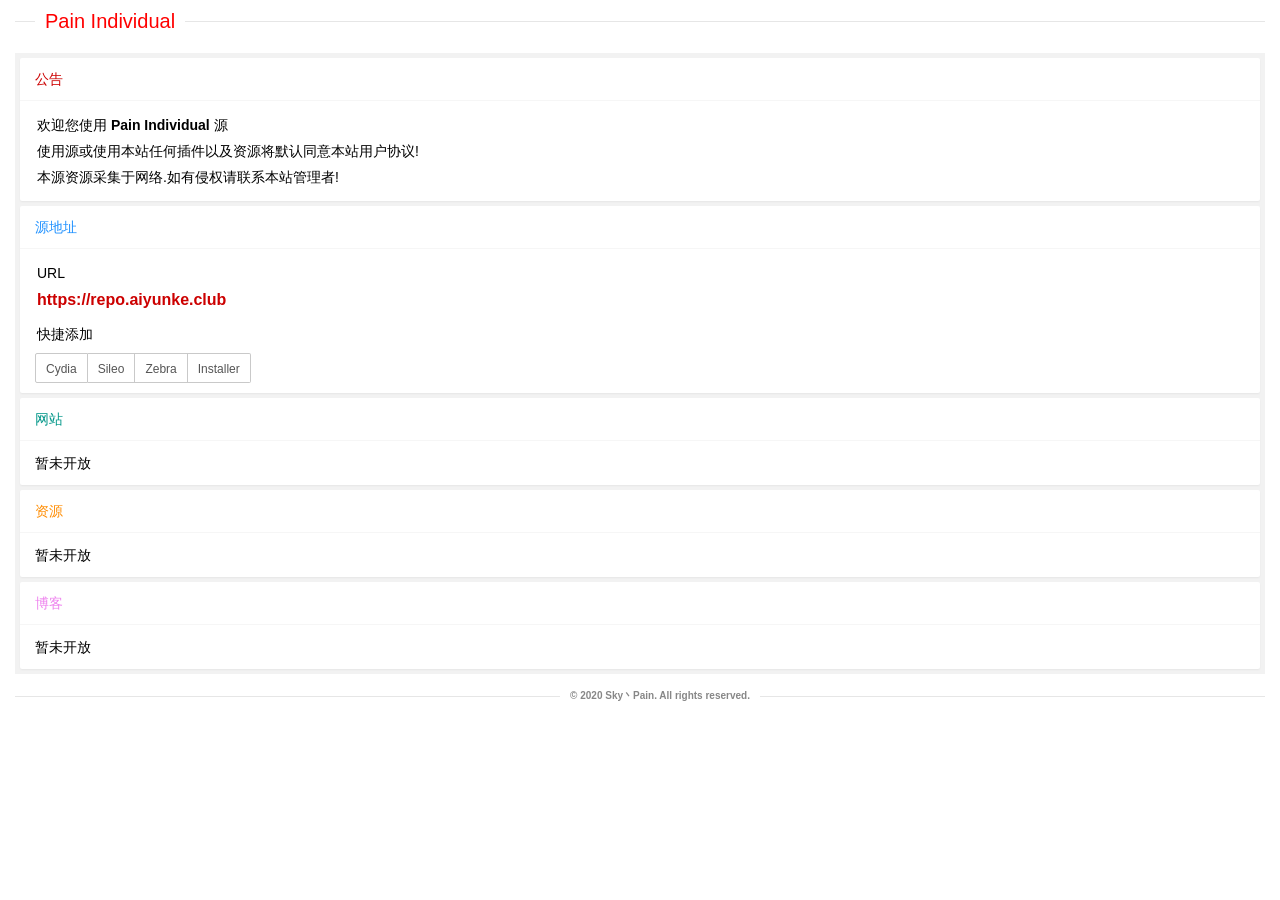
==== commit 292ab2cc: "iProject Update" ====
--- a/index.html
+++ b/index.html
@@ -83,7 +83,7 @@
 <!-- 版权start -->
 	<div>
 		<fieldset class="layui-elem-field layui-field-title" style="margin-top: 15px;">
-			<legend style="color:rgb(135,135,135); text-align: center; font-weight: bolder; font-size: 10px;">© 2020 Powered by Sky丶Pain</legend>
+			<legend style="color:rgb(135,135,135); text-align: center; font-weight: bolder; font-size: 10px;"> © 2020 Sky丶Pain. All rights reserved. </legend>
 		</fieldset>
 	</div>
 <!-- 版权end -->
--- a/src/style/index.css
+++ b/src/style/index.css
@@ -34,7 +34,7 @@
 }
 
 .caption {
-    color: #bbb;
+    color: #878787;
     font-size: 8px;
 }
 
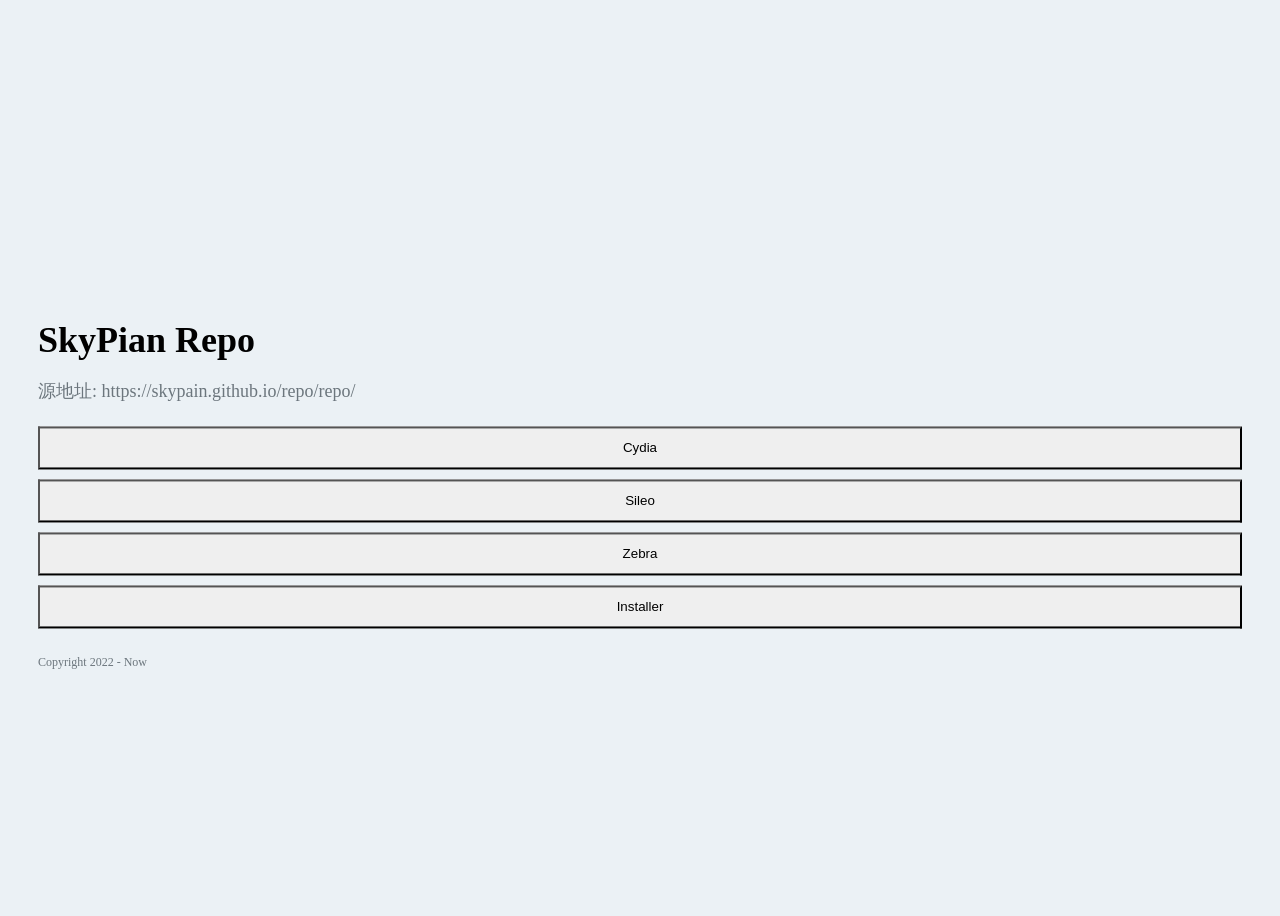
==== commit ef78debb: "init repo" ====
--- a/index.html
+++ b/index.html
@@ -1,170 +1,76 @@
 <!DOCTYPE html>
-<html>
+<html lang="">
+
 <head>
-	<meta charset="utf-8">
-	<meta http-equiv="X-UA-Compatible" content="IE=edge">
-	<meta name="viewport" content="width=device-width, initial-scale=1.0, minimum-scale=1.0, maximum-scale=1.0,user-scalable=no"/>
-	<link href="./src/image/icon.ico" rel="shortcut icon"/>
-	<title> Pain Individual </title>
-<!-- 资源引入start -->
-<!-- css引入 -->
-	<link rel="stylesheet" href="./src/frame/layui/css/layui.css"  media="all">
-	<link rel="stylesheet" href="./src/style/index.css"  media="all">
-<!-- js引入 -->
-	<script src="./src/frame/jquery/jquery-1.12.4.min.js" charset="utf-8"></script>
-	<script src="./src/frame/layui/layui.js" charset="utf-8"></script>
-<!-- 资源引入end -->
+    <meta charset="UTF-8">
+    <meta name="viewport" content="width=device-width, initial-scale=1, shrink-to-fit=no">
+    <title>SkyPain Repo</title>
+    <meta name="description" content="SkyPain">
+    <meta name="keywords" content="SkyPain">
+    <link href="CydiaIcon.png" rel="shortcut icon" />
+    <link rel="stylesheet" href="https://cdn.staticfile.org/twitter-bootstrap/4.4.1/css/bootstrap.min.css">
+    <link rel="stylesheet" href="https://cdn.staticfile.org/font-awesome/5.12.1/css/all.min.css">
+    <link rel="stylesheet" href="./static/style.css?v=1.1">
+    <link rel="stylesheet" href="./static/APlayer-1.10.1/dist/APlayer.min.css">
+    <style>
+        .photo-bg {
+            background-image: url("https://bu.dusays.com/2022/06/04/629b0a2750921.jpg");
+        }
+    </style>
 </head>
+
 <body>
-<div class="layui-fluid layui-anim layui-anim-up">
-<!-- 标题start -->
-	<div>
-		<fieldset class="layui-elem-field layui-field-title">
-			<legend id="legend_1">Pain Individual </legend>
-		</fieldset>
-	</div>
-<!-- 标题end -->
-<!-- 模块start -->
-	<div style="padding: 5px; background-color: #F2F2F2;">
-		<div class="layui-row layui-col-space5">
-			<div class="layui-col-md12 layui-col-lg12 layui-col-xs12 layui-col-sm12">
-				<div class="layui-card">
-					<div class="layui-card-header" style="color: rgb(204, 0, 0);">公告</div>
-					<div class="layui-card-body">
-						<p>欢迎您使用<b> Pain Individual </b>源</p>
-						<p>使用源或使用本站任何插件以及资源将默认同意本站用户协议!</p>
-						<p>本源资源采集于网络.如有侵权请联系本站管理者!</p>
-					</div>
-				</div>
-			</div>
-			<div class="layui-col-md12 layui-col-lg12 layui-col-xs12 layui-col-sm12">
-				<div class="layui-card">
-					<div class="layui-card-header" style="color: rgb(30, 144, 255);">源地址</div>
-					<div class="layui-card-body">
-						<p>URL</p>
-						<p style="color: rgb(204, 0, 0); font-size: 16px; margin-top: 3px"><b>https://repo.aiyunke.club</b></p>
-						<p style="margin-top: 10px">快捷添加</p>
-  <div class="layui-btn-group" style="margin-top: 5px">
-<button type="button" class="layui-btn layui-btn-primary layui-btn-sm" id="Btn_Cydia">Cydia</button>
-<button type="button" class="layui-btn layui-btn-primary layui-btn-sm" id="Btn_Sileo">Sileo</button>
-<button type="button" class="layui-btn layui-btn-primary layui-btn-sm" id="Btn_Zebra">Zebra</button>
-<button type="button" class="layui-btn layui-btn-primary layui-btn-sm" id="Btn_Installer">Installer</button>
-</div>
-					</div>
-				</div>
-			</div>
-			<div class="layui-col-md12 layui-col-lg12 layui-col-xs12 layui-col-sm12">
-				<div class="layui-card">
-					<div class="layui-card-header" style="color: rgb(0, 150, 136);">网站</div>
-					<div class="layui-card-body">
-暂未开放
-					</div>
-				</div>
-			</div>
-			<div class="layui-col-md12 layui-col-lg12 layui-col-xs12 layui-col-sm12">
-				<div class="layui-card">
-					<div class="layui-card-header" style="color: rgb(255, 140, 0);">资源</div>
-					<div class="layui-card-body">
-暂未开放
-					</div>
-				</div>
-			</div>
-			<div class="layui-col-md12 layui-col-lg12 layui-col-xs12 layui-col-sm12">
-				<div class="layui-card">
-					<div class="layui-card-header" style="color: Violet;">博客</div>
-					<div class="layui-card-body">
-暂未开放
-					</div>
-				</div>
-			</div>
-		</div>
-	</div>
-<!-- 模块end -->
-<!-- 版权start -->
-	<div>
-		<fieldset class="layui-elem-field layui-field-title" style="margin-top: 15px;">
-			<legend style="color:rgb(135,135,135); text-align: center; font-weight: bolder; font-size: 10px;"> © 2020 Sky丶Pain. All rights reserved. </legend>
-		</fieldset>
-	</div>
-<!-- 版权end -->
-</div>
-</body>
-</html>
-<script>
-layui.use(['form', 'layedit', 'laydate','layer'], function(){
-    var form = layui.form
-    ,layer = layui.layer
-    ,layedit = layui.layedit
-    ,laydate = layui.laydate
-    ,layer = layui.layer;
-    //cydia被单击
-    layui.$('#Btn_Cydia').on('click', function(){
-layer.confirm('正在向您的Cydia添加软件源<br>继续操作您将默认同意本站协议<br>请确认是否继续添加', {
-  btn: ['确认','取消'] //按钮
-  ,skin: 'layui-layer-lan'
-}, function(){
-layer.msg('以为您跳转添加本站软件源', {
-    time: 2000, //2s后自动关闭
-  });
-self.location.href='cydia://url/https://cydia.saurik.com/api/share#?source=https://repo.aiyunke.club/';
-}, function(){
-  layer.msg('您取消了添加本站软件源', {
-    time: 1000, //1s后自动关闭
-  });
-});
-});
+    <div id="main" class="container">
+        <div class="row my-card justify-content-center">
+            <div class="col-lg-4 photo-bg"></div>
+            <div class="col-lg-8 card">
+                <h1>SkyPian Repo</h1>
+                <p>
+                    源地址: https://skypain.github.io/repo/repo/
+                </p>
+                <div class="container-fluid">
+                    <div class="row">
+                        <!-- 导航按钮组 -->
+                        <button
+                            onclick="window.location.href='cydia://url/https://cydia.saurik.com/api/share#?source=https://skypain.github.io/repo/repo/'"
+                            data-area-w="80%" data-area-h="90%" data-shade="false"
+                            class="kz-nav-btn btn btn-primary col-lg-4">Cydia</button>
+                        <button onclick="window.location.href='sileo://source/https://skypain.github.io/repo/repo/'"
+                            data-area-w="80%" data-area-h="90%" data-shade="false"
+                            class="kz-nav-btn btn btn-secondary col-lg-4">Sileo</button>
 
-    //Sileo被单击
-    layui.$('#Btn_Sileo').on('click', function(){
-layer.confirm('正在向您的Sileo添加软件源<br>继续操作您将默认同意本站协议<br>请确认是否继续添加', {
-  btn: ['确认','取消'] //按钮
-  ,skin: 'layui-layer-lan'
-}, function(){
-layer.msg('以为您跳转添加本站软件源', {
-    time: 2000, //2s后自动关闭
-  });
-  self.location.href='sileo://source/https://repo.aiyunke.club/';
-}, function(){
-  layer.msg('您取消了添加本站软件源', {
-    time: 1000, //1s后自动关闭
-  });
-});
-});
+                        <button onclick="window.location.href='zbra://sources/add/https://skypain.github.io/repo/repo/'"
+                            data-area-w="80%" data-area-h="90%" data-shade="false"
+                            class="kz-nav-btn btn btn-success col-lg-4">Zebra</button>
 
-    //Zebra被单击
-    layui.$('#Btn_Zebra').on('click', function(){
-layer.confirm('正在向您的Zebra添加软件源<br>继续操作您将默认同意本站协议<br>请确认是否继续添加', {
-  btn: ['确认','取消'] //按钮
-  ,skin: 'layui-layer-lan'
-}, function(){
-layer.msg('以为您跳转添加本站软件源', {
-    time: 2000, //2s后自动关闭
-  });
-  self.location.href='zbra://sources/add/https://repo.aiyunke.club/';
-}, function(){
-  layer.msg('您取消了添加本站软件源', {
-    time: 1000, //1s后自动关闭
-  });
-});
-});
+                        <button onclick="window.location.href='installer://add/https://skypain.github.io/repo/repo/'"
+                            data-area-w="80%" data-area-h="90%" data-shade="false"
+                            class="kz-nav-btn btn btn-info col-lg-4">Installer</button>
+                        <!-- end 导航按钮组 -->
+                    </div>
+                </div>
+                <!-- aplayer inner -->
+                <div id="aplayer-inner" class="aplayer"></div>
+                <!-- end aplayer inner -->
 
-    //Installer被单击
-    layui.$('#Btn_Installer').on('click', function(){
-layer.confirm('正在向您的Installer添加软件源<br>继续操作您将默认同意本站协议<br>请确认是否继续添加', {
-  btn: ['确认','取消'] //按钮
-  ,skin: 'layui-layer-lan'
-}, function(){
-layer.msg('以为您跳转添加本站软件源', {
-    time: 2000, //2s后自动关闭
-  });
-  self.location.href='installer://add/repo=https://repo.aiyunke.club/';
-}, function(){
-  layer.msg('您取消了添加本站软件源', {
-    time: 1000, //1s后自动关闭
-  });
-});
-});
+                <footer>
+                    <p>Copyright 2022 - Now</p>
+                </footer>
+            </div>
+        </div>
 
+    </div>
 
-});
-</script>+    <!-- aplayer -->
+    <div id="aplayer-fixed" class="aplayer"></div>
+    <script src="https://cdn.staticfile.org/jquery/3.2.1/jquery.min.js"></script>
+    <!-- <script src="./static/APlayer-1.10.1/dist/APlayer.min.js"></script> -->
+    <!-- <script src="./static/Meting.min.js"></script> -->
+    <!-- end_aplayer -->
+    <!-- <script src="https://cdn.staticfile.org/popper.js/1.15.0/umd/popper.min.js"></script> -->
+    <script defer src="https://cdn.staticfile.org/twitter-bootstrap/4.4.1/js/bootstrap.min.js"></script>
+    <script src="./static/layer-v3.5.1/layer/layer.js"></script>
+
+    <script src="./static/main.js"></script>
+
+</html>
--- a/static/style.css
+++ b/static/style.css
@@ -0,0 +1,235 @@
+body {
+    font-size: 18px;
+    color: #6c767d;
+    background-color: #ebf1f5;
+    background-image: url("https://bu.dusays.com/2022/06/04/629b0a2a89425.png");
+    background-attachment: fixed;
+    background-repeat: no-repeat;
+    background-size: cover;
+    height: 100vh;
+    min-height: 800px;
+}
+
+
+/*定义滚动条高宽及背景 高宽分别对应横竖滚动条的尺寸*/
+
+::-webkit-scrollbar {
+    width: 5px;
+    /* height: 5px; */
+    background-color: #F5F5F5;
+}
+
+
+/*定义滚动条轨道 内阴影+圆角*/
+
+::-webkit-scrollbar-track {
+    -webkit-box-shadow: inset 0 0 6px rgba(0, 0, 0, 0.3);
+    border-radius: 10px;
+    background-color: #F5F5F5;
+}
+
+
+/*定义滑块 内阴影+圆角*/
+
+::-webkit-scrollbar-thumb {
+    border-radius: 10px;
+    -webkit-box-shadow: inset 0 0 6px rgba(0, 0, 0, .3);
+    background-color: #555;
+}
+#main .aplayer{
+    margin: 10px 0!important;
+}
+h1 {
+    font-size: 36px;
+    margin-bottom: .5em;
+}
+
+h2 {
+    font-size: 24px;
+}
+
+h3 {
+    font-size: 20px;
+    margin-top: 1em;
+}
+
+h4 {
+    font-size: 16px;
+}
+
+h1,
+h2,
+h3,
+h4 {
+    color: black;
+}
+
+.card {
+    border: none;
+    padding: 50px 30px 0px;
+    border-radius: 0;
+}
+
+.container {
+    position: relative;
+    top: 50%;
+    transform: translateY(-50%);
+}
+
+.my-card {
+    /* box-shadow: 0px 5px 15px 5px rgb(203, 221, 232); */
+}
+
+strike {
+    color: red;
+}
+
+.btn {
+    border-radius: 0;
+    margin: 5px 0;
+    width: 100%;
+    padding: 12px 40px;
+    transition: ease;
+}
+
+.btn-primary {
+    /* box-shadow: 0px 5px 15px 5px rgb(203, 221, 232); */
+    padding: 12px 40px;
+    transition: ease;
+}
+
+.btn-primary:hover {
+    box-shadow: 5px -2px 15px 0px rgb(203, 221, 232);
+}
+
+.btn-secondary {
+    /* box-shadow: 0px 5px 15px 5px rgb(203, 221, 232); */
+    padding: 12px 40px;
+    transition: ease;
+}
+
+.btn-secondary:hover {
+    box-shadow: 5px -2px 15px 0px rgb(203, 221, 232);
+}
+
+.btn-success {
+    /* box-shadow: 0px 5px 15px 5px rgb(203, 221, 232); */
+    padding: 12px 40px;
+    transition: ease;
+}
+
+.btn-success:hover {
+    box-shadow: 5px -2px 15px 0px rgb(203, 221, 232);
+}
+
+.social {
+    padding-left: 0;
+}
+
+.social p {
+    margin-bottom: 0;
+}
+
+.social li {
+    list-style: none;
+    float: left;
+    margin-right: 15px;
+}
+
+.card-text {
+    margin-bottom: 20px;
+}
+
+.social .fa {
+    font-size: 24px;
+}
+
+.photo-bg {
+    /* background-image: url(assets/background.jpg); */
+    background-image: url(https://tva1.sinaimg.cn/large/0072Vf1pgy1foxk456b0fj31hc0u0dxu.jpg);
+    background-position: center;
+    background-repeat: no-repeat;
+    background-size: cover;
+}
+
+footer p {
+    font-size: 12px;
+}
+
+#kaygb-blog-a,
+#kaygb-mail-a {
+    display: none;
+}
+
+@media (max-width: 1199px) {
+    body {
+        min-height: 600px;
+    }
+    h1 {
+        font-size: 24px;
+    }
+    h2,
+    .social .fa {
+        font-size: 20px;
+    }
+    h3 {
+        font-size: 16px;
+    }
+    h4,
+    p {
+        font-size: 14px;
+    }
+    .card {
+        padding: 50px 50px 0px;
+    }
+}
+
+@media (max-width: 1199px) {
+    .photo-bg {
+        min-height: calc(100vh - 500px);
+    }
+}
+
+@media(max-width:991px) {
+    .photo-bg {
+        background-position: top;
+        min-height: calc(90vh - 440px);
+    }
+}
+
+@media(max-width: 767px) {
+    .container {
+        position: relative;
+        top: 0;
+        transform: translateY(0);
+    }
+    .photo-bg {
+        height: 180px;
+    }
+    .card {
+        padding: 20px;
+    }
+    #kaygb-blog-a,
+    #kaygb-mail-a {
+        display: block;
+    }
+    #kaygb-blog,
+    #kaygb-mail {
+        display: none;
+    }
+}
+
+#frame {
+    width: 50%;
+    height: 50vh;
+    margin: 0;
+    background: #fff;
+    position: fixed;
+    z-index: 999;
+    top: 5%;
+    left: 5%;
+}
+
+#aplayer {
+    z-index: 20000000;
+}
--- a/static/APlayer-1.10.1/dist/APlayer.min.css
+++ b/static/APlayer-1.10.1/dist/APlayer.min.css
@@ -0,0 +1,3 @@
+.aplayer{background:#fff;font-family:Arial,Helvetica,sans-serif;margin:5px;box-shadow:0 2px 2px 0 rgba(0,0,0,.07),0 1px 5px 0 rgba(0,0,0,.1);border-radius:2px;overflow:hidden;-webkit-user-select:none;-moz-user-select:none;-ms-user-select:none;user-select:none;line-height:normal;position:relative}.aplayer *{box-sizing:content-box}.aplayer svg{width:100%;height:100%}.aplayer svg circle,.aplayer svg path{fill:#fff}.aplayer.aplayer-withlist .aplayer-info{border-bottom:1px solid #e9e9e9}.aplayer.aplayer-withlist .aplayer-list{display:block}.aplayer.aplayer-withlist .aplayer-icon-order,.aplayer.aplayer-withlist .aplayer-info .aplayer-controller .aplayer-time .aplayer-icon.aplayer-icon-menu{display:inline}.aplayer.aplayer-withlrc .aplayer-pic{height:90px;width:90px}.aplayer.aplayer-withlrc .aplayer-info{margin-left:90px;height:90px;padding:10px 7px 0}.aplayer.aplayer-withlrc .aplayer-lrc{display:block}.aplayer.aplayer-narrow{width:66px}.aplayer.aplayer-narrow .aplayer-info,.aplayer.aplayer-narrow .aplayer-list{display:none}.aplayer.aplayer-narrow .aplayer-body,.aplayer.aplayer-narrow .aplayer-pic{height:66px;width:66px}.aplayer.aplayer-fixed{position:fixed;bottom:0;left:0;right:0;margin:0;z-index:99;overflow:visible;max-width:400px;box-shadow:none}.aplayer.aplayer-fixed .aplayer-list{margin-bottom:65px;border:1px solid #eee;border-bottom:none}.aplayer.aplayer-fixed .aplayer-body{position:fixed;bottom:0;left:0;right:0;margin:0;z-index:99;background:#fff;padding-right:18px;transition:all .3s ease;max-width:400px}.aplayer.aplayer-fixed .aplayer-lrc{display:block;position:fixed;bottom:10px;left:0;right:0;margin:0;z-index:98;pointer-events:none;text-shadow:-1px -1px 0 #fff}.aplayer.aplayer-fixed .aplayer-lrc:after,.aplayer.aplayer-fixed .aplayer-lrc:before{display:none}.aplayer.aplayer-fixed .aplayer-info{-webkit-transform:scaleX(1);transform:scaleX(1);-webkit-transform-origin:0 0;transform-origin:0 0;transition:all .3s ease;border-bottom:none;border-top:1px solid #e9e9e9}.aplayer.aplayer-fixed .aplayer-info .aplayer-music{width:calc(100% - 105px)}.aplayer.aplayer-fixed .aplayer-miniswitcher{display:block}.aplayer.aplayer-fixed.aplayer-narrow .aplayer-info{display:block;-webkit-transform:scaleX(0);transform:scaleX(0)}.aplayer.aplayer-fixed.aplayer-narrow .aplayer-body{width:66px!important}.aplayer.aplayer-fixed.aplayer-narrow .aplayer-miniswitcher .aplayer-icon{-webkit-transform:rotateY(0);transform:rotateY(0)}.aplayer.aplayer-fixed .aplayer-icon-back,.aplayer.aplayer-fixed .aplayer-icon-forward,.aplayer.aplayer-fixed .aplayer-icon-lrc,.aplayer.aplayer-fixed .aplayer-icon-play{display:inline-block}.aplayer.aplayer-fixed .aplayer-icon-back,.aplayer.aplayer-fixed .aplayer-icon-forward,.aplayer.aplayer-fixed .aplayer-icon-menu,.aplayer.aplayer-fixed .aplayer-icon-play{position:absolute;bottom:27px;width:20px;height:20px}.aplayer.aplayer-fixed .aplayer-icon-back{right:75px}.aplayer.aplayer-fixed .aplayer-icon-play{right:50px}.aplayer.aplayer-fixed .aplayer-icon-forward{right:25px}.aplayer.aplayer-fixed .aplayer-icon-menu{right:0}.aplayer.aplayer-arrow .aplayer-icon-loop,.aplayer.aplayer-arrow .aplayer-icon-order,.aplayer.aplayer-mobile .aplayer-icon-volume-down{display:none}.aplayer.aplayer-loading .aplayer-info .aplayer-controller .aplayer-loading-icon{display:block}.aplayer.aplayer-loading .aplayer-info .aplayer-controller .aplayer-bar-wrap .aplayer-bar .aplayer-played .aplayer-thumb{-webkit-transform:scale(1);transform:scale(1)}.aplayer .aplayer-body{position:relative}.aplayer .aplayer-icon{width:15px;height:15px;border:none;background-color:transparent;outline:none;cursor:pointer;opacity:.8;vertical-align:middle;padding:0;font-size:12px;margin:0;display:inline-block}.aplayer .aplayer-icon path{transition:all .2s ease-in-out}.aplayer .aplayer-icon-back,.aplayer .aplayer-icon-forward,.aplayer .aplayer-icon-lrc,.aplayer .aplayer-icon-order,.aplayer .aplayer-icon-play{display:none}.aplayer .aplayer-icon-lrc-inactivity svg{opacity:.4}.aplayer .aplayer-icon-forward{-webkit-transform:rotate(180deg);transform:rotate(180deg)}.aplayer .aplayer-lrc-content{display:none}.aplayer .aplayer-pic{position:relative;float:left;height:66px;width:66px;background-size:cover;background-position:50%;transition:all .3s ease;cursor:pointer}.aplayer .aplayer-pic:hover .aplayer-button{opacity:1}.aplayer .aplayer-pic .aplayer-button{position:absolute;border-radius:50%;opacity:.8;text-shadow:0 1px 1px rgba(0,0,0,.2);box-shadow:0 1px 1px rgba(0,0,0,.2);background:rgba(0,0,0,.2);transition:all .1s ease}.aplayer .aplayer-pic .aplayer-button path{fill:#fff}.aplayer .aplayer-pic .aplayer-hide{display:none}.aplayer .aplayer-pic .aplayer-play{width:26px;height:26px;border:2px solid #fff;bottom:50%;right:50%;margin:0 -15px -15px 0}.aplayer .aplayer-pic .aplayer-play svg{position:absolute;top:3px;left:4px;height:20px;width:20px}.aplayer .aplayer-pic .aplayer-pause{width:16px;height:16px;border:2px solid #fff;bottom:4px;right:4px}.aplayer .aplayer-pic .aplayer-pause svg{position:absolute;top:2px;left:2px;height:12px;width:12px}.aplayer .aplayer-info{margin-left:66px;padding:14px 7px 0 10px;height:66px;box-sizing:border-box}.aplayer .aplayer-info .aplayer-music{overflow:hidden;white-space:nowrap;text-overflow:ellipsis;margin:0 0 13px 5px;-webkit-user-select:text;-moz-user-select:text;-ms-user-select:text;user-select:text;cursor:default;padding-bottom:2px;height:20px}.aplayer .aplayer-info .aplayer-music .aplayer-title{font-size:14px}.aplayer .aplayer-info .aplayer-music .aplayer-author{font-size:12px;color:#666}.aplayer .aplayer-info .aplayer-controller{position:relative;display:flex}.aplayer .aplayer-info .aplayer-controller .aplayer-bar-wrap{margin:0 0 0 5px;padding:4px 0;cursor:pointer!important;flex:1}.aplayer .aplayer-info .aplayer-controller .aplayer-bar-wrap:hover .aplayer-bar .aplayer-played .aplayer-thumb{-webkit-transform:scale(1);transform:scale(1)}.aplayer .aplayer-info .aplayer-controller .aplayer-bar-wrap .aplayer-bar{position:relative;height:2px;width:100%;background:#cdcdcd}.aplayer .aplayer-info .aplayer-controller .aplayer-bar-wrap .aplayer-bar .aplayer-loaded{position:absolute;left:0;top:0;bottom:0;background:#aaa;height:2px;transition:all .5s ease}.aplayer .aplayer-info .aplayer-controller .aplayer-bar-wrap .aplayer-bar .aplayer-played{position:absolute;left:0;top:0;bottom:0;height:2px}.aplayer .aplayer-info .aplayer-controller .aplayer-bar-wrap .aplayer-bar .aplayer-played .aplayer-thumb{position:absolute;top:0;right:5px;margin-top:-4px;margin-right:-10px;height:10px;width:10px;border-radius:50%;cursor:pointer;transition:all .3s ease-in-out;-webkit-transform:scale(0);transform:scale(0)}.aplayer .aplayer-info .aplayer-controller .aplayer-time{position:relative;right:0;bottom:4px;height:17px;color:#999;font-size:11px;padding-left:7px}.aplayer .aplayer-info .aplayer-controller .aplayer-time .aplayer-time-inner{vertical-align:middle}.aplayer .aplayer-info .aplayer-controller .aplayer-time .aplayer-icon{cursor:pointer;transition:all .2s ease}.aplayer .aplayer-info .aplayer-controller .aplayer-time .aplayer-icon path{fill:#666}.aplayer .aplayer-info .aplayer-controller .aplayer-time .aplayer-icon.aplayer-icon-loop{margin-right:2px}.aplayer .aplayer-info .aplayer-controller .aplayer-time .aplayer-icon:hover path{fill:#000}.aplayer .aplayer-info .aplayer-controller .aplayer-time .aplayer-icon.aplayer-icon-menu,.aplayer .aplayer-info .aplayer-controller .aplayer-time.aplayer-time-narrow .aplayer-icon-menu,.aplayer .aplayer-info .aplayer-controller .aplayer-time.aplayer-time-narrow .aplayer-icon-mode{display:none}.aplayer .aplayer-info .aplayer-controller .aplayer-volume-wrap{position:relative;display:inline-block;margin-left:3px;cursor:pointer!important}.aplayer .aplayer-info .aplayer-controller .aplayer-volume-wrap:hover .aplayer-volume-bar-wrap{height:40px}.aplayer .aplayer-info .aplayer-controller .aplayer-volume-wrap .aplayer-volume-bar-wrap{position:absolute;bottom:15px;right:-3px;width:25px;height:0;z-index:99;overflow:hidden;transition:all .2s ease-in-out}.aplayer .aplayer-info .aplayer-controller .aplayer-volume-wrap .aplayer-volume-bar-wrap.aplayer-volume-bar-wrap-active{height:40px}.aplayer .aplayer-info .aplayer-controller .aplayer-volume-wrap .aplayer-volume-bar-wrap .aplayer-volume-bar{position:absolute;bottom:0;right:10px;width:5px;height:35px;background:#aaa;border-radius:2.5px;overflow:hidden}.aplayer .aplayer-info .aplayer-controller .aplayer-volume-wrap .aplayer-volume-bar-wrap .aplayer-volume-bar .aplayer-volume{position:absolute;bottom:0;right:0;width:5px;transition:all .1s ease}.aplayer .aplayer-info .aplayer-controller .aplayer-loading-icon{display:none}.aplayer .aplayer-info .aplayer-controller .aplayer-loading-icon svg{position:absolute;-webkit-animation:rotate 1s linear infinite;animation:rotate 1s linear infinite}.aplayer .aplayer-lrc{display:none;position:relative;height:30px;text-align:center;overflow:hidden;margin:-10px 0 7px}.aplayer .aplayer-lrc:before{top:0;height:10%;background:linear-gradient(180deg,#fff 0,hsla(0,0%,100%,0));filter:progid:DXImageTransform.Microsoft.gradient(startColorstr="#ffffff",endColorstr="#00ffffff",GradientType=0)}.aplayer .aplayer-lrc:after,.aplayer .aplayer-lrc:before{position:absolute;z-index:1;display:block;overflow:hidden;width:100%;content:" "}.aplayer .aplayer-lrc:after{bottom:0;height:33%;background:linear-gradient(180deg,hsla(0,0%,100%,0) 0,hsla(0,0%,100%,.8));filter:progid:DXImageTransform.Microsoft.gradient(startColorstr="#00ffffff",endColorstr="#ccffffff",GradientType=0)}.aplayer .aplayer-lrc p{font-size:12px;color:#666;line-height:16px!important;height:16px!important;padding:0!important;margin:0!important;transition:all .5s ease-out;opacity:.4;overflow:hidden}.aplayer .aplayer-lrc p.aplayer-lrc-current{opacity:1;overflow:visible;height:auto!important;min-height:16px}.aplayer .aplayer-lrc.aplayer-lrc-hide{display:none}.aplayer .aplayer-lrc .aplayer-lrc-contents{width:100%;transition:all .5s ease-out;-webkit-user-select:text;-moz-user-select:text;-ms-user-select:text;user-select:text;cursor:default}.aplayer .aplayer-list{overflow:auto;transition:all .5s ease;will-change:height;display:none;overflow:hidden}.aplayer .aplayer-list.aplayer-list-hide{max-height:0!important}.aplayer .aplayer-list ol{list-style-type:none;margin:0;padding:0;overflow-y:auto}.aplayer .aplayer-list ol::-webkit-scrollbar{width:5px}.aplayer .aplayer-list ol::-webkit-scrollbar-thumb{border-radius:3px;background-color:#eee}.aplayer .aplayer-list ol::-webkit-scrollbar-thumb:hover{background-color:#ccc}.aplayer .aplayer-list ol li{position:relative;height:32px;line-height:32px;padding:0 15px;font-size:12px;border-top:1px solid #e9e9e9;cursor:pointer;transition:all .2s ease;overflow:hidden;margin:0}.aplayer .aplayer-list ol li:first-child{border-top:none}.aplayer .aplayer-list ol li:hover{background:#efefef}.aplayer .aplayer-list ol li.aplayer-list-light{background:#e9e9e9}.aplayer .aplayer-list ol li.aplayer-list-light .aplayer-list-cur{display:inline-block}.aplayer .aplayer-list ol li .aplayer-list-cur{display:none;width:3px;height:22px;position:absolute;left:0;top:5px;cursor:pointer}.aplayer .aplayer-list ol li .aplayer-list-index{color:#666;margin-right:12px;cursor:pointer}.aplayer .aplayer-list ol li .aplayer-list-author{color:#666;float:right;cursor:pointer}.aplayer .aplayer-notice{opacity:0;position:absolute;top:50%;left:50%;-webkit-transform:translate(-50%,-50%);transform:translate(-50%,-50%);font-size:12px;border-radius:4px;padding:5px 10px;transition:all .3s ease-in-out;overflow:hidden;color:#fff;pointer-events:none;background-color:#f4f4f5;color:#909399}.aplayer .aplayer-miniswitcher{display:none;position:absolute;top:0;right:0;bottom:0;height:100%;background:#e6e6e6;width:18px;border-radius:0 2px 2px 0}.aplayer .aplayer-miniswitcher .aplayer-icon{height:100%;width:100%;-webkit-transform:rotateY(180deg);transform:rotateY(180deg);transition:all .3s ease}.aplayer .aplayer-miniswitcher .aplayer-icon path{fill:#666}.aplayer .aplayer-miniswitcher .aplayer-icon:hover path{fill:#000}@-webkit-keyframes aplayer-roll{0%{left:0}to{left:-100%}}@keyframes aplayer-roll{0%{left:0}to{left:-100%}}@-webkit-keyframes rotate{0%{-webkit-transform:rotate(0);transform:rotate(0)}to{-webkit-transform:rotate(1turn);transform:rotate(1turn)}}@keyframes rotate{0%{-webkit-transform:rotate(0);transform:rotate(0)}to{-webkit-transform:rotate(1turn);transform:rotate(1turn)}}
+
+/*# sourceMappingURL=APlayer.min.css.map*/
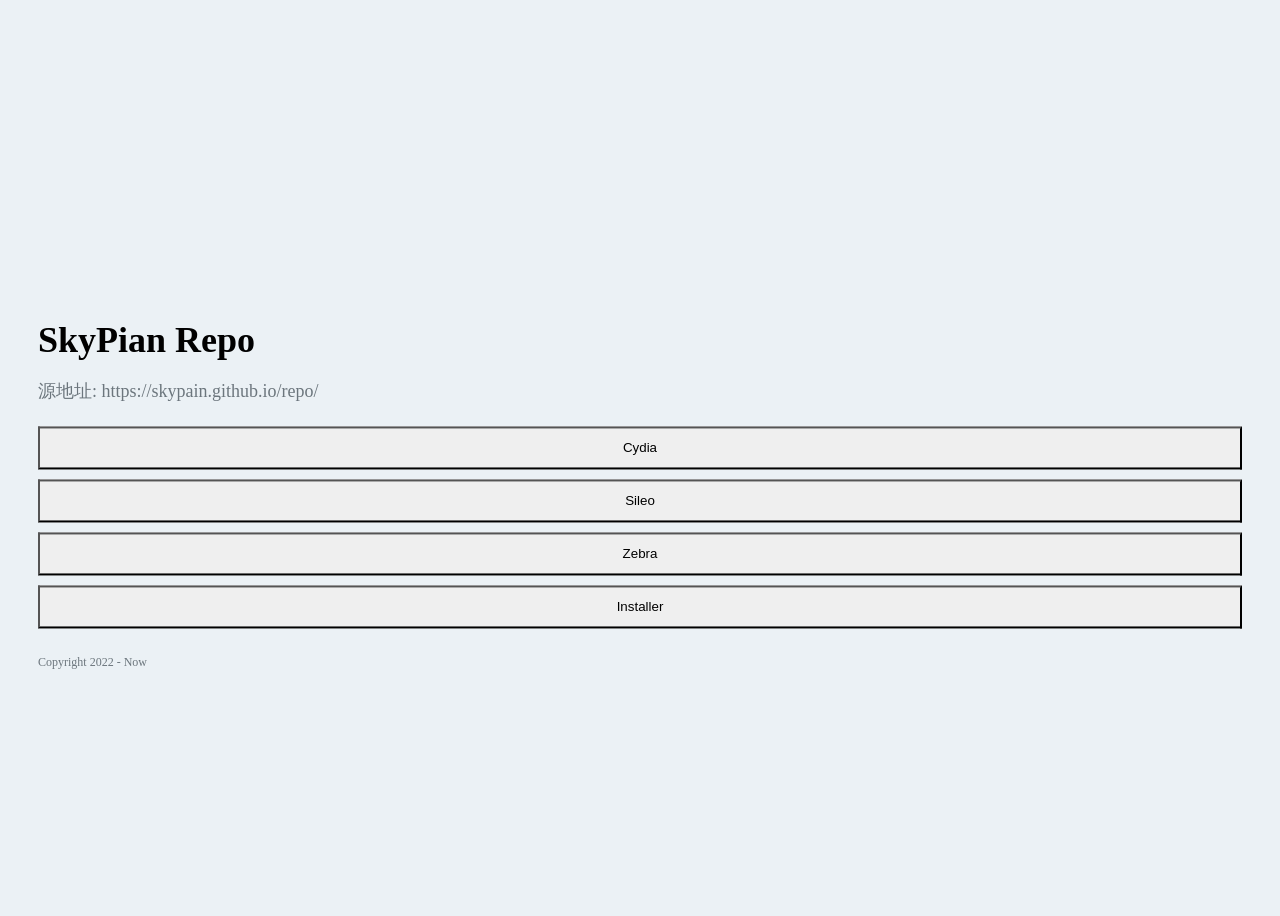
==== commit ed10fae4: "update repo" ====
--- a/index.html
+++ b/index.html
@@ -26,24 +26,24 @@
             <div class="col-lg-8 card">
                 <h1>SkyPian Repo</h1>
                 <p>
-                    源地址: https://skypain.github.io/repo/repo/
+                    源地址: https://skypain.github.io/repo/
                 </p>
                 <div class="container-fluid">
                     <div class="row">
                         <!-- 导航按钮组 -->
                         <button
-                            onclick="window.location.href='cydia://url/https://cydia.saurik.com/api/share#?source=https://skypain.github.io/repo/repo/'"
+                            onclick="window.location.href='cydia://url/https://cydia.saurik.com/api/share#?source=https://skypain.github.io/repo/'"
                             data-area-w="80%" data-area-h="90%" data-shade="false"
                             class="kz-nav-btn btn btn-primary col-lg-4">Cydia</button>
-                        <button onclick="window.location.href='sileo://source/https://skypain.github.io/repo/repo/'"
+                        <button onclick="window.location.href='sileo://source/https://skypain.github.io/repo/'"
                             data-area-w="80%" data-area-h="90%" data-shade="false"
                             class="kz-nav-btn btn btn-secondary col-lg-4">Sileo</button>
 
-                        <button onclick="window.location.href='zbra://sources/add/https://skypain.github.io/repo/repo/'"
+                        <button onclick="window.location.href='zbra://sources/add/https://skypain.github.io/repo/'"
                             data-area-w="80%" data-area-h="90%" data-shade="false"
                             class="kz-nav-btn btn btn-success col-lg-4">Zebra</button>
 
-                        <button onclick="window.location.href='installer://add/https://skypain.github.io/repo/repo/'"
+                        <button onclick="window.location.href='installer://add/https://skypain.github.io/repo/'"
                             data-area-w="80%" data-area-h="90%" data-shade="false"
                             class="kz-nav-btn btn btn-info col-lg-4">Installer</button>
                         <!-- end 导航按钮组 -->
